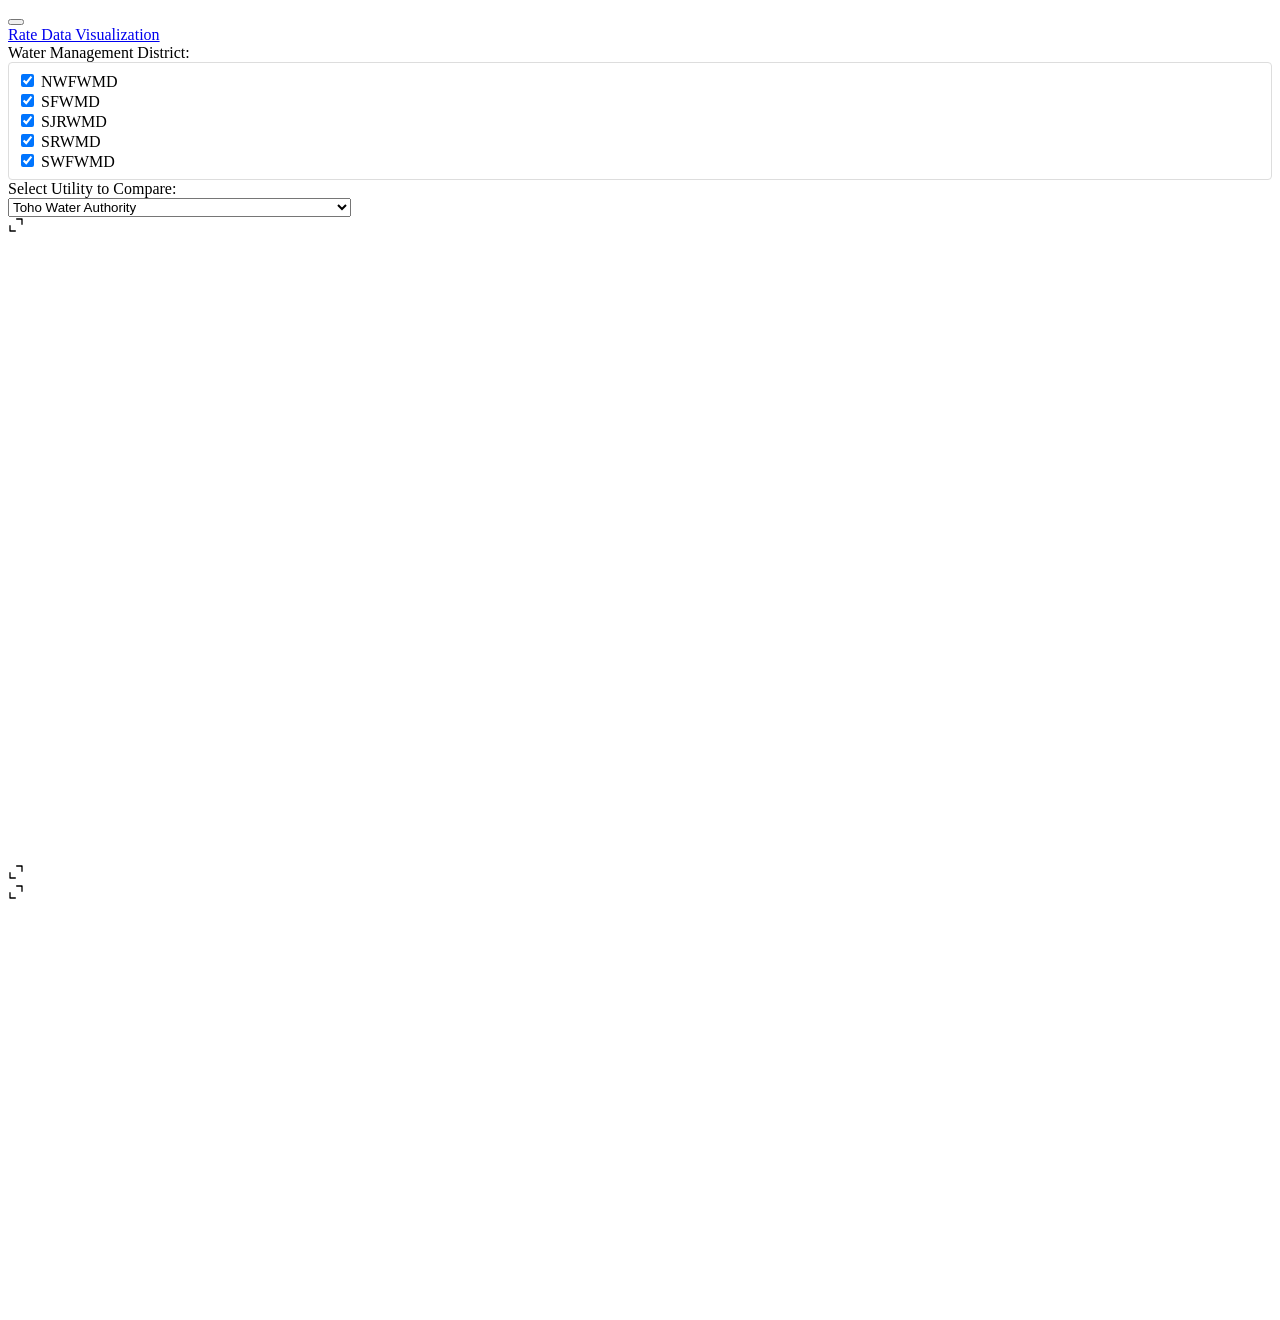
==== RateData/index.html @ 9c88f577 "Updates" ====
<!DOCTYPE html>
<html xmlns="http://www.w3.org/1999/xhtml" lang="en" xml:lang="en"><head>

<meta charset="utf-8">
<meta name="generator" content="quarto-1.7.32">

<meta name="viewport" content="width=device-width, initial-scale=1.0, user-scalable=yes">


<title>Rate Data Visualization</title>
<style>
code{white-space: pre-wrap;}
span.smallcaps{font-variant: small-caps;}
div.columns{display: flex; gap: min(4vw, 1.5em);}
div.column{flex: auto; overflow-x: auto;}
div.hanging-indent{margin-left: 1.5em; text-indent: -1.5em;}
ul.task-list{list-style: none;}
ul.task-list li input[type="checkbox"] {
  width: 0.8em;
  margin: 0 0.8em 0.2em -1em; /* quarto-specific, see https://github.com/quarto-dev/quarto-cli/issues/4556 */ 
  vertical-align: middle;
}
</style>


<script src="index_files/libs/clipboard/clipboard.min.js"></script>
<script src="index_files/libs/quarto-html/quarto.js" type="module"></script>
<script src="index_files/libs/quarto-html/tabsets/tabsets.js" type="module"></script>
<script src="index_files/libs/quarto-html/popper.min.js"></script>
<script src="index_files/libs/quarto-html/tippy.umd.min.js"></script>
<script src="index_files/libs/quarto-html/anchor.min.js"></script>
<link href="index_files/libs/quarto-html/tippy.css" rel="stylesheet">
<link href="index_files/libs/quarto-html/quarto-syntax-highlighting-37eea08aefeeee20ff55810ff984fec1.css" rel="stylesheet" class="quarto-color-scheme" id="quarto-text-highlighting-styles">
<link href="index_files/libs/quarto-html/quarto-syntax-highlighting-dark-2fef5ea3f8957b3e4ecc936fc74692ca.css" rel="stylesheet" class="quarto-color-scheme quarto-color-alternate" id="quarto-text-highlighting-styles">
<link href="index_files/libs/quarto-html/quarto-syntax-highlighting-37eea08aefeeee20ff55810ff984fec1.css" rel="stylesheet" class="quarto-color-scheme-extra" id="quarto-text-highlighting-styles">
<script src="index_files/libs/bootstrap/bootstrap.min.js"></script>
<link href="index_files/libs/bootstrap/bootstrap-icons.css" rel="stylesheet">
<link href="index_files/libs/bootstrap/bootstrap-f547ca9f9d437787137f2e2308b6cde4.min.css" rel="stylesheet" append-hash="true" class="quarto-color-scheme" id="quarto-bootstrap" data-mode="light">
<link href="index_files/libs/bootstrap/bootstrap-dark-f547ca9f9d437787137f2e2308b6cde4.min.css" rel="stylesheet" append-hash="true" class="quarto-color-scheme quarto-color-alternate" id="quarto-bootstrap" data-mode="light">
<link href="index_files/libs/bootstrap/bootstrap-f547ca9f9d437787137f2e2308b6cde4.min.css" rel="stylesheet" append-hash="true" class="quarto-color-scheme-extra" id="quarto-bootstrap" data-mode="light">
<script src="index_files/libs/quarto-dashboard/quarto-dashboard.js"></script>
<script src="index_files/libs/quarto-dashboard/stickythead.js"></script>



<script src="index_files/libs/quarto-dashboard/web-components.js" type="module"></script>
<script src="index_files/libs/quarto-dashboard/components.js"></script>



</head>

<body class="quarto-dashboard dashboard-fill fullcontent quarto-light">

<header id="quarto-dashboard-header">
<nav class="navbar navbar-expand-md slim" data-bs-theme="dark">
  <div class="navbar-container container-fluid">
    <button class="navbar-toggler hidden" type="button" data-bs-toggle="collapse" data-bs-target="#dashboard-collapse" aria-controls="dashboard-collapse" aria-expanded="false" aria-label="Toggle navigation">
      <span class="navbar-toggler-icon"></span>
    </button>    


    <div class="navbar-brand-container">       

      <div class="navbar-title">
        <div class="navbar-title-text"><a href="#">Rate Data Visualization</a></div>
        
        
      </div>
    </div>
</div>
</nav>
</header>
<div class="page-layout-custom quarto-dashboard-content bslib-gap-spacing html-fill-container bslib-page-fill">  

<div class="bslib-grid-item html-fill-item bslib-grid" data-layout="fill" style="display: grid; grid-template-rows: minmax(3em, 1fr) minmax(3em, 1fr) minmax(3em, 1fr); grid-auto-columns: minmax(0, 1fr);">
<div class="card cell bslib-card html-fill-container" data-bslib-card-init="" data-require-bs-caller="card()" data-full-screen="false">
<div class="card-body html-fill-item html-fill-container">
<div class="cell-output-display html-fill-item html-fill-container">
<div class="row html-fill-item html-fill-container">
<div class="col-sm-6 html-fill-item html-fill-container">
<label>Water Management District:</label>
<div style="max-height: 200px; overflow-y: auto; border: 1px solid #ddd; padding: 8px; border-radius: 4px; background-color: #fff;" class="html-fill-item html-fill-container">
<div id="selected_wmd" class="form-group shiny-input-checkboxgroup shiny-input-container html-fill-item html-fill-container" role="group" aria-labelledby="selected_wmd-label">
<label class="control-label shiny-label-null" for="selected_wmd" id="selected_wmd-label"></label>
<div class="shiny-options-group html-fill-item html-fill-container">
<div class="checkbox html-fill-item html-fill-container">
<label>
<input type="checkbox" name="selected_wmd" value="NWFWMD" checked="checked">
<span>NWFWMD</span>
</label>
</div>
<div class="checkbox html-fill-item html-fill-container">
<label>
<input type="checkbox" name="selected_wmd" value="SFWMD" checked="checked">
<span>SFWMD</span>
</label>
</div>
<div class="checkbox html-fill-item html-fill-container">
<label>
<input type="checkbox" name="selected_wmd" value="SJRWMD" checked="checked">
<span>SJRWMD</span>
</label>
</div>
<div class="checkbox html-fill-item html-fill-container">
<label>
<input type="checkbox" name="selected_wmd" value="SRWMD" checked="checked">
<span>SRWMD</span>
</label>
</div>
<div class="checkbox html-fill-item html-fill-container">
<label>
<input type="checkbox" name="selected_wmd" value="SWFWMD" checked="checked">
<span>SWFWMD</span>
</label>
</div>
</div>
</div>
</div>
</div>
</div>
</div>
<div class="cell-output-display html-fill-item html-fill-container no-overflow-x">
<div class="form-group shiny-input-container html-fill-item html-fill-container">
<label class="control-label" id="selected_utility-label" for="selected_utility">Select Utility to Compare:</label>
<div class="html-fill-item html-fill-container">
<select id="selected_utility" class="shiny-input-select"><option value="Aloha Gardens">Aloha Gardens</option>
<option value="Beaches Energy Services (City of
Jacksonville Beach)">Beaches Energy Services (City of
Jacksonville Beach)</option>
<option value="Bonita Springs Utilities, Inc.">Bonita Springs Utilities, Inc.</option>
<option value="Central Florida Tourism Oversight
District">Central Florida Tourism Oversight
District</option>
<option value="Citrus County Utilities">Citrus County Utilities</option>
<option value="City of Altamonte Springs">City of Altamonte Springs</option>
<option value="City of Apopka">City of Apopka</option>
<option value="City of Arcadia">City of Arcadia</option>
<option value="City of Auburndale">City of Auburndale</option>
<option value="City of Bartow">City of Bartow</option>
<option value="City of Belleview">City of Belleview</option>
<option value="City of Boca Raton">City of Boca Raton</option>
<option value="City of Bowling Green">City of Bowling Green</option>
<option value="City of Boynton Beach">City of Boynton Beach</option>
<option value="City of Bradenton">City of Bradenton</option>
<option value="City of Brooksville">City of Brooksville</option>
<option value="City of Cape Coral">City of Cape Coral</option>
<option value="City of Casselberry">City of Casselberry</option>
<option value="City of Chattahoochee">City of Chattahoochee</option>
<option value="City of Chipley">City of Chipley</option>
<option value="City of Clearwater">City of Clearwater</option>
<option value="City of Clermont">City of Clermont</option>
<option value="City of Clewiston">City of Clewiston</option>
<option value="City of Crestview">City of Crestview</option>
<option value="City of Crystal River">City of Crystal River</option>
<option value="City of Dade City">City of Dade City</option>
<option value="City of Davenport">City of Davenport</option>
<option value="City of Daytona Beach">City of Daytona Beach</option>
<option value="City of DeFuniak Springs">City of DeFuniak Springs</option>
<option value="City of DeLand">City of DeLand</option>
<option value="City of Delray Beach">City of Delray Beach</option>
<option value="City of Deltona">City of Deltona</option>
<option value="City of Dunedin">City of Dunedin</option>
<option value="City of Dunnellon">City of Dunnellon</option>
<option value="City of Eagle Lake">City of Eagle Lake</option>
<option value="City of Edgewater">City of Edgewater</option>
<option value="City of Eustis">City of Eustis</option>
<option value="City of Fort Meade">City of Fort Meade</option>
<option value="City of Fort Myers">City of Fort Myers</option>
<option value="City of Fort Walton Beach">City of Fort Walton Beach</option>
<option value="City of Frostproof">City of Frostproof</option>
<option value="City of Green Cove Springs">City of Green Cove Springs</option>
<option value="City of Groveland">City of Groveland</option>
<option value="City of Gulf Breeze">City of Gulf Breeze</option>
<option value="City of Gulfport">City of Gulfport</option>
<option value="City of Haines City">City of Haines City</option>
<option value="City of Hialeah">City of Hialeah</option>
<option value="City of Hialeah Gardens">City of Hialeah Gardens</option>
<option value="City of Homestead">City of Homestead</option>
<option value="City of Inverness">City of Inverness</option>
<option value="City of Key West">City of Key West</option>
<option value="City of Lake Alfred">City of Lake Alfred</option>
<option value="City of Lake City">City of Lake City</option>
<option value="City of Lake Wales">City of Lake Wales</option>
<option value="City of Lake Worth Beach">City of Lake Worth Beach</option>
<option value="City of Lakeland">City of Lakeland</option>
<option value="City of Largo">City of Largo</option>
<option value="City of Leesburg">City of Leesburg</option>
<option value="City of Longwood">City of Longwood</option>
<option value="City of Maitland">City of Maitland</option>
<option value="City of Marathon">City of Marathon</option>
<option value="City of Marco Island">City of Marco Island</option>
<option value="City of Mary Esther">City of Mary Esther</option>
<option value="City of Mascotte">City of Mascotte</option>
<option value="City of Miami Beach">City of Miami Beach</option>
<option value="City of Milton">City of Milton</option>
<option value="City of Minneola">City of Minneola</option>
<option value="City of Monticello">City of Monticello</option>
<option value="City of Mount Dora">City of Mount Dora</option>
<option value="City of Naples">City of Naples</option>
<option value="City of Neptune Beach">City of Neptune Beach</option>
<option value="City of New Port Richey">City of New Port Richey</option>
<option value="City of North Miami">City of North Miami</option>
<option value="City of North Miami Beach">City of North Miami Beach</option>
<option value="City of North Port">City of North Port</option>
<option value="City of Ocala">City of Ocala</option>
<option value="City of Ocoee">City of Ocoee</option>
<option value="City of Oldsmar">City of Oldsmar</option>
<option value="City of Orange City">City of Orange City</option>
<option value="City of Orlando">City of Orlando</option>
<option value="City of Ormond Beach">City of Ormond Beach</option>
<option value="City of Oviedo">City of Oviedo</option>
<option value="City of Palm Coast">City of Palm Coast</option>
<option value="City of Palmetto">City of Palmetto</option>
<option value="City of Pinellas Park">City of Pinellas Park</option>
<option value="City of Plant City">City of Plant City</option>
<option value="City of Port Orange">City of Port Orange</option>
<option value="City of Port St. Joe">City of Port St. Joe</option>
<option value="City of Port St. Lucie">City of Port St. Lucie</option>
<option value="City of Riviera Beach">City of Riviera Beach</option>
<option value="City of Safety Harbor">City of Safety Harbor</option>
<option value="City of Sanford">City of Sanford</option>
<option value="City of Sanibel">City of Sanibel</option>
<option value="City of Sarasota">City of Sarasota</option>
<option value="City of South Daytona">City of South Daytona</option>
<option value="City of St. Augustine">City of St. Augustine</option>
<option value="City of St. Cloud">City of St. Cloud</option>
<option value="City of St. Marks">City of St. Marks</option>
<option value="City of St. Petersburg">City of St. Petersburg</option>
<option value="City of Stuart">City of Stuart</option>
<option value="City of Tallahassee">City of Tallahassee</option>
<option value="City of Tampa">City of Tampa</option>
<option value="City of Tarpon Springs">City of Tarpon Springs</option>
<option value="City of Tavares">City of Tavares</option>
<option value="City of Treasure Island">City of Treasure Island</option>
<option value="City of Umatilla">City of Umatilla</option>
<option value="City of Venice">City of Venice</option>
<option value="City of Vero Beach">City of Vero Beach</option>
<option value="City of West Palm Beach">City of West Palm Beach</option>
<option value="City of Wildwood">City of Wildwood</option>
<option value="City of Williston">City of Williston</option>
<option value="City of Winter Garden">City of Winter Garden</option>
<option value="City of Winter Haven">City of Winter Haven</option>
<option value="City of Winter Park">City of Winter Park</option>
<option value="City of Winter Springs">City of Winter Springs</option>
<option value="City of Zephyrhills">City of Zephyrhills</option>
<option value="Collier County">Collier County</option>
<option value="DeSoto County">DeSoto County</option>
<option value="Destin Water Users">Destin Water Users</option>
<option value="Emerald Coast Utilities Authority">Emerald Coast Utilities Authority</option>
<option value="Florida Keys Aqueduct Authority">Florida Keys Aqueduct Authority</option>
<option value="Fort Pierce Utilities Authority">Fort Pierce Utilities Authority</option>
<option value="Gateway Community Development
District">Gateway Community Development
District</option>
<option value="Greater Pine Island Water Association">Greater Pine Island Water Association</option>
<option value="Hernando County">Hernando County</option>
<option value="Hillsborough County">Hillsborough County</option>
<option value="Immokalee Water and Sewer District">Immokalee Water and Sewer District</option>
<option value="Indian River County">Indian River County</option>
<option value="Island Water Association">Island Water Association</option>
<option value="JEA (City of Jacksonville)">JEA (City of Jacksonville)</option>
<option value="Key Largo Wastewater Treatment
District">Key Largo Wastewater Treatment
District</option>
<option value="Key West Resort Utilities Corp.">Key West Resort Utilities Corp.</option>
<option value="Lee County">Lee County</option>
<option value="Lehigh Acres">Lehigh Acres</option>
<option value="Liberty County">Liberty County</option>
<option value="Little Sumter Service Area">Little Sumter Service Area</option>
<option value="Loxahatchee River District">Loxahatchee River District</option>
<option value="Manatee County">Manatee County</option>
<option value="Marion County">Marion County</option>
<option value="Martin County">Martin County</option>
<option value="Miami-Dade County">Miami-Dade County</option>
<option value="North Fort Myers">North Fort Myers</option>
<option value="Okaloosa County">Okaloosa County</option>
<option value="Okeechobee Utility Authority">Okeechobee Utility Authority</option>
<option value="Orange County Utilities">Orange County Utilities</option>
<option value="Orlando Utilities Commission">Orlando Utilities Commission</option>
<option value="Palm Beach County">Palm Beach County</option>
<option value="Pasco County">Pasco County</option>
<option value="Pinellas County">Pinellas County</option>
<option value="Polk County">Polk County</option>
<option value="Regional Utilities - Walton County">Regional Utilities - Walton County</option>
<option value="Sarasota County">Sarasota County</option>
<option value="Seacoast Utility Authority">Seacoast Utility Authority</option>
<option value="Seminole County">Seminole County</option>
<option value="Seven Springs">Seven Springs</option>
<option value="South Martin Regional Utility">South Martin Regional Utility</option>
<option value="South Walton Utility Company">South Walton Utility Company</option>
<option value="St. Johns County">St. Johns County</option>
<option value="St. Lucie County Utilities">St. Lucie County Utilities</option>
<option value="St. Lucie West Services District">St. Lucie West Services District</option>
<option value="Toho Water Authority" selected="">Toho Water Authority</option>
<option value="Town of Belleair">Town of Belleair</option>
<option value="Town of Dundee">Town of Dundee</option>
<option value="Town of Fort Myers Beach">Town of Fort Myers Beach</option>
<option value="Town of Jupiter">Town of Jupiter</option>
<option value="Town of Lady Lake">Town of Lady Lake</option>
<option value="Town of Lake Placid">Town of Lake Placid</option>
<option value="Town of Lantana">Town of Lantana</option>
<option value="Town of Longboat Key">Town of Longboat Key</option>
<option value="Town of Montverde">Town of Montverde</option>
<option value="Town of Oakland">Town of Oakland</option>
<option value="Town of Orange Park">Town of Orange Park</option>
<option value="Town of Penney Farms">Town of Penney Farms</option>
<option value="Town of Pierson">Town of Pierson</option>
<option value="Town of Ponce Inlet">Town of Ponce Inlet</option>
<option value="Town of Zolfo Springs">Town of Zolfo Springs</option>
<option value="Utilities Commission of New Smyrna
Beach">Utilities Commission of New Smyrna
Beach</option>
<option value="Village Center Service Area">Village Center Service Area</option>
<option value="Village of Islamorada">Village of Islamorada</option>
<option value="Village of Palm Springs">Village of Palm Springs</option>
<option value="Village of Tequesta">Village of Tequesta</option>
<option value="Village of Wellington">Village of Wellington</option>
<option value="Volusia County - Softened">Volusia County - Softened</option>
<option value="Volusia County - Unsoftened">Volusia County - Unsoftened</option></select>
<script type="application/json" data-for="selected_utility" data-nonempty="">{"plugins":["selectize-plugin-a11y"]}</script>
</div>
</div>
</div>
</div>
<bslib-tooltip placement="auto" bsoptions="[]" data-require-bs-version="5" data-require-bs-caller="tooltip()">
    <template>Expand</template>
    <span class="bslib-full-screen-enter badge rounded-pill">
        <svg xmlns="http://www.w3.org/2000/svg" viewbox="0 0 24 24" style="height:1em;width:1em;" aria-hidden="true" role="img"><path d="M20 5C20 4.4 19.6 4 19 4H13C12.4 4 12 3.6 12 3C12 2.4 12.4 2 13 2H21C21.6 2 22 2.4 22 3V11C22 11.6 21.6 12 21 12C20.4 12 20 11.6 20 11V5ZM4 19C4 19.6 4.4 20 5 20H11C11.6 20 12 20.4 12 21C12 21.6 11.6 22 11 22H3C2.4 22 2 21.6 2 21V13C2 12.4 2.4 12 3 12C3.6 12 4 12.4 4 13V19Z"></path></svg>
    </span>
</bslib-tooltip><script data-bslib-card-init="">bslib.Card.initializeAllCards();</script></div>
<div class="card cell bslib-card html-fill-container" data-bslib-card-init="" data-require-bs-caller="card()" data-full-screen="false">
<div class="card-body html-fill-item html-fill-container">
<div class="cell-output-display html-fill-item html-fill-container">
<div class="shiny-plot-output html-fill-item html-fill-container" id="comparison_plot" style="width:100%;height:400px;"></div>
</div>
</div>
<bslib-tooltip placement="auto" bsoptions="[]" data-require-bs-version="5" data-require-bs-caller="tooltip()">
    <template>Expand</template>
    <span class="bslib-full-screen-enter badge rounded-pill">
        <svg xmlns="http://www.w3.org/2000/svg" viewbox="0 0 24 24" style="height:1em;width:1em;" aria-hidden="true" role="img"><path d="M20 5C20 4.4 19.6 4 19 4H13C12.4 4 12 3.6 12 3C12 2.4 12.4 2 13 2H21C21.6 2 22 2.4 22 3V11C22 11.6 21.6 12 21 12C20.4 12 20 11.6 20 11V5ZM4 19C4 19.6 4.4 20 5 20H11C11.6 20 12 20.4 12 21C12 21.6 11.6 22 11 22H3C2.4 22 2 21.6 2 21V13C2 12.4 2.4 12 3 12C3.6 12 4 12.4 4 13V19Z"></path></svg>
    </span>
</bslib-tooltip><script data-bslib-card-init="">bslib.Card.initializeAllCards();</script></div>
<div class="bslib-grid" style="display: grid; grid-template-columns: minmax(3em, 1fr);
grid-auto-rows: minmax(0, 1fr);">
<div class="card cell bslib-card html-fill-container" data-bslib-card-init="" data-require-bs-caller="card()" data-full-screen="false">
<div class="card-body html-fill-item html-fill-container">
<div class="cell-output-display html-fill-item html-fill-container">
<div class="datatables html-widget html-widget-output shiny-report-size html-fill-item html-fill-container" id="raw_data_table" style="width:100%;height:auto;"></div>
</div>
</div>
<bslib-tooltip placement="auto" bsoptions="[]" data-require-bs-version="5" data-require-bs-caller="tooltip()">
    <template>Expand</template>
    <span class="bslib-full-screen-enter badge rounded-pill">
        <svg xmlns="http://www.w3.org/2000/svg" viewbox="0 0 24 24" style="height:1em;width:1em;" aria-hidden="true" role="img"><path d="M20 5C20 4.4 19.6 4 19 4H13C12.4 4 12 3.6 12 3C12 2.4 12.4 2 13 2H21C21.6 2 22 2.4 22 3V11C22 11.6 21.6 12 21 12C20.4 12 20 11.6 20 11V5ZM4 19C4 19.6 4.4 20 5 20H11C11.6 20 12 20.4 12 21C12 21.6 11.6 22 11 22H3C2.4 22 2 21.6 2 21V13C2 12.4 2.4 12 3 12C3.6 12 4 12.4 4 13V19Z"></path></svg>
    </span>
</bslib-tooltip><script data-bslib-card-init="">bslib.Card.initializeAllCards();</script></div><div id="3ade8a4a-fb1d-4a6c-8409-ac45482d5fc9" class="hidden">

</div>
</div>
</div>
<p>
<script type="application/shiny-prerendered" data-context="server-start">
library(shiny)
library(tidyverse)
library(DT)

# Load data
df <- read.csv("combinedratedata.csv", 
               check.names = FALSE, 
               stringsAsFactors = FALSE)

df$`Minimum Charge` <- as.numeric(gsub("[\\$,]", "", as.character(df$`Minimum Charge`)))
df$`Bill at 4,000 Gal (5.35 Ccf)` <- as.numeric(gsub("[\\$,]", "", as.character(df$`Bill at 4,000 Gal (5.35 Ccf)`)))
df$`Bill at 8,000 Gal (10.70 Ccf)` <- as.numeric(gsub("[\\$,]", "", as.character(df$`Bill at 8,000 Gal (10.70 Ccf)`)))

df <- df |> select(-any_of(c("Rates Effective Date", "Unit")))

# format dataset for box plots
df_long <- df |>
  pivot_longer(
    cols = c(`Minimum Charge`, `Bill at 4,000 Gal (5.35 Ccf)`, `Bill at 8,000 Gal (10.70 Ccf)`),
    names_to = "Metric",
    values_to = "Value"
  ) |>
  filter(!is.na(Value))
</script>
 
<script type="application/shiny-prerendered" data-context="server">
# 1. Render the comparison box plot
output$comparison_plot <- renderPlot({
  # Ensure inputs exist and are non-empty
  req(input$selected_utility, input$selected_wmd, 
      length(input$selected_wmd) > 0)
  
  target <- input$selected_utility
  
  # Filter the background distribution based on remaining filter selection
  filtered_df_long <- df_long |>
    filter(
      `Water Management District` %in% input$selected_wmd     )      
  # Validate that we have data to plot   
  validate(     need(nrow(filtered_df_long) > 0, "Please select at least one Water Management District.")   )      
  # Calculate number of unique organizations in the filtered peer group   
  n_orgs <- n_distinct(filtered_df_long$`Utility Name`)
  
  # Pull selected utility from the FULL dataset so the diamond stays visible 
  selected_df <- df_long |> 
    filter(`Utility Name` == target) |>
    rowwise() |>
    mutate(
      Percentile = round(mean(filtered_df_long$Value[filtered_df_long$Metric == Metric] <= Value, na.rm = TRUE) * 100)
    ) |>
    ungroup()
  
  # Generate horizontal box plots with metrics reordered by median value
  ggplot(filtered_df_long, aes(x = Value, y = fct_reorder(Metric, Value, .fun = median, .desc = TRUE))) +
    geom_boxplot(fill = "#e3eefd", alpha = 0.7, outlier.shape = NA, height = 0.5) +
    geom_point(data = selected_df, aes(x = Value, y = fct_reorder(Metric, Value, .fun = median, .desc = TRUE)), 
               color = "#00AA65", size = 4, shape = 18) +
    geom_text(data = selected_df, 
              aes(x = Value, y = fct_reorder(Metric, Value, .fun = median, .desc = TRUE), 
                  label = paste0(target, ": $", sprintf("%.2f", Value), " (", Percentile, "%ile)")),
              hjust = -0.15, vjust = -0.5, color = "black", fontface = "bold", size = 6) +
    labs(
      title = paste("Rate Tier Comparison:", target, "vs. Industry Distribution"),
      subtitle = paste("Green diamonds indicate selected utility charges | Filtered peer group (n =", n_orgs, "utilities)"),
      x = "Amount ($)",
      y = ""
    ) +
    theme_minimal(base_size = 14) +
    theme(plot.title.position = "plot") +
    expand_limits(x = max(filtered_df_long$Value, na.rm = TRUE) * 1.35)
})

# 2. Render the interactive raw data table
output$raw_data_table <- DT::renderDT({
  req(input$selected_wmd, 
      length(input$selected_wmd) > 0)
  
  df |>
    filter(
      `Water Management District` %in% input$selected_wmd
    )
}, options = list(
  pageLength = 10,
  scrollX = TRUE,
  autoWidth = TRUE
))
</script>
 
<script type="application/shiny-prerendered" data-context="server-extras">
ojs_define <- function(..., .session = shiny::getDefaultReactiveDomain()) {
  quos <- rlang::enquos(...)
  vars <- rlang::list2(...)
  nm <- names(vars)
  if (is.null(nm)) {
    nm <- rep_len("", length(vars))
  }
  mapply(
    function(q, nm, val) {
      # Infer name, if possible
      if (nm == "") {
        tryCatch(
          {
            nm <- rlang::as_name(q)
          },
          error = function(e) {
            code <- paste(collapse = "\n", deparse(rlang::f_rhs(q)))
            stop(
              "ojs_define() could not create a name for the argument: ",
              code
            )
          }
        )
      }
      .session$output[[nm]] <- val
      outputOptions(.session$output, nm, suspendWhenHidden = FALSE)
      .session$sendCustomMessage("ojs-export", list(name = nm))
      NULL
    },
    quos,
    nm,
    vars,
    SIMPLIFY = FALSE,
    USE.NAMES = FALSE
  )
  invisible()
}
</script>
</p>
<!--html_preserve-->
<script type="application/shiny-prerendered" data-context="dependencies">
{"type":"list","attributes":{},"value":[{"type":"list","attributes":{"names":{"type":"character","attributes":{},"value":["name","version","src","meta","script","stylesheet","head","attachment","package","all_files","pkgVersion"]},"class":{"type":"character","attributes":{},"value":["html_dependency"]}},"value":[{"type":"character","attributes":{},"value":["selectize"]},{"type":"character","attributes":{},"value":["0.15.2"]},{"type":"list","attributes":{"names":{"type":"character","attributes":{},"value":["file"]}},"value":[{"type":"character","attributes":{},"value":["www/shared/selectize"]}]},{"type":"NULL"},{"type":"character","attributes":{},"value":["js/selectize.min.js","accessibility/js/selectize-plugin-a11y.min.js"]},{"type":"character","attributes":{},"value":["css/selectize.bootstrap3.css"]},{"type":"NULL"},{"type":"NULL"},{"type":"character","attributes":{},"value":["shiny"]},{"type":"logical","attributes":{},"value":[true]},{"type":"character","attributes":{},"value":["1.11.1"]}]},{"type":"list","attributes":{"names":{"type":"character","attributes":{},"value":["name","version","src","meta","script","stylesheet","head","attachment","package","all_files","pkgVersion"]},"class":{"type":"character","attributes":{},"value":["html_dependency"]}},"value":[{"type":"character","attributes":{},"value":["htmltools-fill"]},{"type":"character","attributes":{},"value":["0.5.8.1"]},{"type":"list","attributes":{"names":{"type":"character","attributes":{},"value":["file"]}},"value":[{"type":"character","attributes":{},"value":["fill"]}]},{"type":"NULL"},{"type":"NULL"},{"type":"character","attributes":{},"value":["fill.css"]},{"type":"NULL"},{"type":"NULL"},{"type":"character","attributes":{},"value":["htmltools"]},{"type":"logical","attributes":{},"value":[true]},{"type":"character","attributes":{},"value":["0.5.8.1"]}]},{"type":"list","attributes":{"names":{"type":"character","attributes":{},"value":["name","version","src","meta","script","stylesheet","head","attachment","package","all_files","pkgVersion"]},"class":{"type":"character","attributes":{},"value":["html_dependency"]}},"value":[{"type":"character","attributes":{},"value":["htmltools-fill"]},{"type":"character","attributes":{},"value":["0.5.8.1"]},{"type":"list","attributes":{"names":{"type":"character","attributes":{},"value":["file"]}},"value":[{"type":"character","attributes":{},"value":["fill"]}]},{"type":"NULL"},{"type":"NULL"},{"type":"character","attributes":{},"value":["fill.css"]},{"type":"NULL"},{"type":"NULL"},{"type":"character","attributes":{},"value":["htmltools"]},{"type":"logical","attributes":{},"value":[true]},{"type":"character","attributes":{},"value":["0.5.8.1"]}]},{"type":"list","attributes":{"names":{"type":"character","attributes":{},"value":["name","version","src","meta","script","stylesheet","head","attachment","package","all_files","pkgVersion"]},"class":{"type":"character","attributes":{},"value":["html_dependency"]}},"value":[{"type":"character","attributes":{},"value":["htmlwidgets"]},{"type":"character","attributes":{},"value":["1.6.4"]},{"type":"list","attributes":{"names":{"type":"character","attributes":{},"value":["file"]}},"value":[{"type":"character","attributes":{},"value":["www"]}]},{"type":"NULL"},{"type":"character","attributes":{},"value":["htmlwidgets.js"]},{"type":"NULL"},{"type":"NULL"},{"type":"NULL"},{"type":"character","attributes":{},"value":["htmlwidgets"]},{"type":"logical","attributes":{},"value":[true]},{"type":"character","attributes":{},"value":["1.6.4"]}]},{"type":"list","attributes":{"names":{"type":"character","attributes":{},"value":["name","version","src","meta","script","stylesheet","head","attachment","package","all_files","pkgVersion"]},"class":{"type":"character","attributes":{},"value":["html_dependency"]}},"value":[{"type":"character","attributes":{},"value":["datatables-css"]},{"type":"character","attributes":{},"value":["0.0.0"]},{"type":"list","attributes":{"names":{"type":"character","attributes":{},"value":["file"]}},"value":[{"type":"character","attributes":{},"value":["htmlwidgets/css"]}]},{"type":"NULL"},{"type":"NULL"},{"type":"character","attributes":{},"value":["datatables-crosstalk.css"]},{"type":"NULL"},{"type":"NULL"},{"type":"character","attributes":{},"value":["DT"]},{"type":"logical","attributes":{},"value":[true]},{"type":"character","attributes":{},"value":["0.34.0"]}]},{"type":"list","attributes":{"names":{"type":"character","attributes":{},"value":["name","version","src","meta","script","stylesheet","head","attachment","package","all_files","pkgVersion"]},"class":{"type":"character","attributes":{},"value":["html_dependency"]}},"value":[{"type":"character","attributes":{},"value":["datatables-binding"]},{"type":"character","attributes":{},"value":["0.34.0"]},{"type":"list","attributes":{"names":{"type":"character","attributes":{},"value":["file"]}},"value":[{"type":"character","attributes":{},"value":["htmlwidgets"]}]},{"type":"NULL"},{"type":"character","attributes":{},"value":["datatables.js"]},{"type":"NULL"},{"type":"NULL"},{"type":"NULL"},{"type":"character","attributes":{},"value":["DT"]},{"type":"logical","attributes":{},"value":[false]},{"type":"character","attributes":{},"value":["0.34.0"]}]},{"type":"list","attributes":{"names":{"type":"character","attributes":{},"value":["name","version","src","meta","script","stylesheet","head","attachment","package","all_files","pkgVersion"]},"class":{"type":"character","attributes":{},"value":["html_dependency"]}},"value":[{"type":"character","attributes":{},"value":["jquery"]},{"type":"character","attributes":{},"value":["3.5.1"]},{"type":"list","attributes":{"names":{"type":"character","attributes":{},"value":["file"]}},"value":[{"type":"character","attributes":{},"value":["lib/jquery"]}]},{"type":"NULL"},{"type":"character","attributes":{},"value":["jquery.min.js"]},{"type":"NULL"},{"type":"NULL"},{"type":"NULL"},{"type":"character","attributes":{},"value":["crosstalk"]},{"type":"logical","attributes":{},"value":[true]},{"type":"character","attributes":{},"value":["1.2.2"]}]},{"type":"list","attributes":{"names":{"type":"character","attributes":{},"value":["name","version","src","meta","script","stylesheet","head","attachment","package","all_files","pkgVersion"]},"class":{"type":"character","attributes":{},"value":["html_dependency"]}},"value":[{"type":"character","attributes":{},"value":["crosstalk"]},{"type":"character","attributes":{},"value":["1.2.2"]},{"type":"list","attributes":{"names":{"type":"character","attributes":{},"value":["file"]}},"value":[{"type":"character","attributes":{},"value":["www"]}]},{"type":"NULL"},{"type":"character","attributes":{},"value":["js/crosstalk.min.js"]},{"type":"character","attributes":{},"value":["css/crosstalk.min.css"]},{"type":"NULL"},{"type":"NULL"},{"type":"character","attributes":{},"value":["crosstalk"]},{"type":"logical","attributes":{},"value":[true]},{"type":"character","attributes":{},"value":["1.2.2"]}]}]}
</script>
<!--/html_preserve-->
<!--html_preserve-->
<script type="application/shiny-prerendered" data-context="execution_dependencies">
{"type":"list","attributes":{"names":{"type":"character","attributes":{},"value":["packages"]}},"value":[{"type":"list","attributes":{"names":{"type":"character","attributes":{},"value":["packages","version"]},"class":{"type":"character","attributes":{},"value":["data.frame"]},"row.names":{"type":"integer","attributes":{},"value":[1,2,3,4,5,6,7,8,9,10,11,12,13,14,15,16,17,18,19,20,21,22,23,24,25,26,27,28,29,30,31,32,33,34,35,36,37,38,39,40,41,42,43,44,45,46,47,48,49,50,51,52,53,54,55,56,57,58,59,60,61,62,63,64,65,66]}},"value":[{"type":"character","attributes":{},"value":["base","bslib","cachem","cli","compiler","crosstalk","datasets","digest","dplyr","DT","evaluate","farver","fastmap","forcats","generics","ggplot2","glue","graphics","grDevices","grid","gtable","hms","htmltools","htmlwidgets","httpuv","jquerylib","jsonlite","knitr","later","lifecycle","lubridate","magrittr","memoise","methods","mime","pillar","pkgconfig","promises","purrr","R6","RColorBrewer","Rcpp","readr","rlang","rmarkdown","rstudioapi","S7","sass","scales","shiny","stats","stringi","stringr","tibble","tidyr","tidyselect","tidyverse","timechange","tools","tzdb","utils","vctrs","withr","xfun","xtable","yaml"]},{"type":"character","attributes":{},"value":["4.5.1","0.9.0","1.1.0","3.6.5","4.5.1","1.2.2","4.5.1","0.6.37","1.1.4","0.34.0","1.0.5","2.1.2","1.2.0","1.0.1","0.1.4","4.0.2","1.8.0","4.5.1","4.5.1","4.5.1","0.3.6","1.1.3","0.5.8.1","1.6.4","1.6.16","0.1.4","2.0.0","1.50","1.4.4","1.0.4","1.9.4","2.0.4","2.0.1","4.5.1","0.13","1.11.1","2.0.3","1.3.3","1.1.0","2.6.1","1.1-3","1.1.0","2.1.5","1.1.6","2.30","0.19.0","0.2.0","0.4.10","1.4.0","1.11.1","4.5.1","1.8.7","1.5.2","3.3.0","1.3.1","1.2.1","2.0.0","0.3.0","4.5.1","0.5.0","4.5.1","0.6.5","3.0.2","0.53","1.8-4","2.3.10"]}]}]}
</script>
<!--/html_preserve-->


<script id="quarto-html-after-body" type="application/javascript">
  window.document.addEventListener("DOMContentLoaded", function (event) {
    const icon = "";
    const anchorJS = new window.AnchorJS();
    anchorJS.options = {
      placement: 'right',
      icon: icon
    };
    anchorJS.add('.anchored');
    const isCodeAnnotation = (el) => {
      for (const clz of el.classList) {
        if (clz.startsWith('code-annotation-')) {                     
          return true;
        }
      }
      return false;
    }
    const onCopySuccess = function(e) {
      // button target
      const button = e.trigger;
      // don't keep focus
      button.blur();
      // flash "checked"
      button.classList.add('code-copy-button-checked');
      var currentTitle = button.getAttribute("title");
      button.setAttribute("title", "Copied!");
      let tooltip;
      if (window.bootstrap) {
        button.setAttribute("data-bs-toggle", "tooltip");
        button.setAttribute("data-bs-placement", "left");
        button.setAttribute("data-bs-title", "Copied!");
        tooltip = new bootstrap.Tooltip(button, 
          { trigger: "manual", 
            customClass: "code-copy-button-tooltip",
            offset: [0, -8]});
        tooltip.show();    
      }
      setTimeout(function() {
        if (tooltip) {
          tooltip.hide();
          button.removeAttribute("data-bs-title");
          button.removeAttribute("data-bs-toggle");
          button.removeAttribute("data-bs-placement");
        }
        button.setAttribute("title", currentTitle);
        button.classList.remove('code-copy-button-checked');
      }, 1000);
      // clear code selection
      e.clearSelection();
    }
    const getTextToCopy = function(trigger) {
        const codeEl = trigger.previousElementSibling.cloneNode(true);
        for (const childEl of codeEl.children) {
          if (isCodeAnnotation(childEl)) {
            childEl.remove();
          }
        }
        return codeEl.innerText;
    }
    const clipboard = new window.ClipboardJS('.code-copy-button:not([data-in-quarto-modal])', {
      text: getTextToCopy
    });
    clipboard.on('success', onCopySuccess);
    if (window.document.getElementById('quarto-embedded-source-code-modal')) {
      const clipboardModal = new window.ClipboardJS('.code-copy-button[data-in-quarto-modal]', {
        text: getTextToCopy,
        container: window.document.getElementById('quarto-embedded-source-code-modal')
      });
      clipboardModal.on('success', onCopySuccess);
    }
      var localhostRegex = new RegExp(/^(?:http|https):\/\/localhost\:?[0-9]*\//);
      var mailtoRegex = new RegExp(/^mailto:/);
        var filterRegex = new RegExp('/' + window.location.host + '/');
      var isInternal = (href) => {
          return filterRegex.test(href) || localhostRegex.test(href) || mailtoRegex.test(href);
      }
      // Inspect non-navigation links and adorn them if external
     var links = window.document.querySelectorAll('a[href]:not(.nav-link):not(.navbar-brand):not(.toc-action):not(.sidebar-link):not(.sidebar-item-toggle):not(.pagination-link):not(.no-external):not([aria-hidden]):not(.dropdown-item):not(.quarto-navigation-tool):not(.about-link)');
      for (var i=0; i<links.length; i++) {
        const link = links[i];
        if (!isInternal(link.href)) {
          // undo the damage that might have been done by quarto-nav.js in the case of
          // links that we want to consider external
          if (link.dataset.originalHref !== undefined) {
            link.href = link.dataset.originalHref;
          }
        }
      }
    function tippyHover(el, contentFn, onTriggerFn, onUntriggerFn) {
      const config = {
        allowHTML: true,
        maxWidth: 500,
        delay: 100,
        arrow: false,
        appendTo: function(el) {
            return el.parentElement;
        },
        interactive: true,
        interactiveBorder: 10,
        theme: 'quarto',
        placement: 'bottom-start',
      };
      if (contentFn) {
        config.content = contentFn;
      }
      if (onTriggerFn) {
        config.onTrigger = onTriggerFn;
      }
      if (onUntriggerFn) {
        config.onUntrigger = onUntriggerFn;
      }
      window.tippy(el, config); 
    }
    const noterefs = window.document.querySelectorAll('a[role="doc-noteref"]');
    for (var i=0; i<noterefs.length; i++) {
      const ref = noterefs[i];
      tippyHover(ref, function() {
        // use id or data attribute instead here
        let href = ref.getAttribute('data-footnote-href') || ref.getAttribute('href');
        try { href = new URL(href).hash; } catch {}
        const id = href.replace(/^#\/?/, "");
        const note = window.document.getElementById(id);
        if (note) {
          return note.innerHTML;
        } else {
          return "";
        }
      });
    }
    const xrefs = window.document.querySelectorAll('a.quarto-xref');
    const processXRef = (id, note) => {
      // Strip column container classes
      const stripColumnClz = (el) => {
        el.classList.remove("page-full", "page-columns");
        if (el.children) {
          for (const child of el.children) {
            stripColumnClz(child);
          }
        }
      }
      stripColumnClz(note)
      if (id === null || id.startsWith('sec-')) {
        // Special case sections, only their first couple elements
        const container = document.createElement("div");
        if (note.children && note.children.length > 2) {
          container.appendChild(note.children[0].cloneNode(true));
          for (let i = 1; i < note.children.length; i++) {
            const child = note.children[i];
            if (child.tagName === "P" && child.innerText === "") {
              continue;
            } else {
              container.appendChild(child.cloneNode(true));
              break;
            }
          }
          if (window.Quarto?.typesetMath) {
            window.Quarto.typesetMath(container);
          }
          return container.innerHTML
        } else {
          if (window.Quarto?.typesetMath) {
            window.Quarto.typesetMath(note);
          }
          return note.innerHTML;
        }
      } else {
        // Remove any anchor links if they are present
        const anchorLink = note.querySelector('a.anchorjs-link');
        if (anchorLink) {
          anchorLink.remove();
        }
        if (window.Quarto?.typesetMath) {
          window.Quarto.typesetMath(note);
        }
        if (note.classList.contains("callout")) {
          return note.outerHTML;
        } else {
          return note.innerHTML;
        }
      }
    }
    for (var i=0; i<xrefs.length; i++) {
      const xref = xrefs[i];
      tippyHover(xref, undefined, function(instance) {
        instance.disable();
        let url = xref.getAttribute('href');
        let hash = undefined; 
        if (url.startsWith('#')) {
          hash = url;
        } else {
          try { hash = new URL(url).hash; } catch {}
        }
        if (hash) {
          const id = hash.replace(/^#\/?/, "");
          const note = window.document.getElementById(id);
          if (note !== null) {
            try {
              const html = processXRef(id, note.cloneNode(true));
              instance.setContent(html);
            } finally {
              instance.enable();
              instance.show();
            }
          } else {
            // See if we can fetch this
            fetch(url.split('#')[0])
            .then(res => res.text())
            .then(html => {
              const parser = new DOMParser();
              const htmlDoc = parser.parseFromString(html, "text/html");
              const note = htmlDoc.getElementById(id);
              if (note !== null) {
                const html = processXRef(id, note);
                instance.setContent(html);
              } 
            }).finally(() => {
              instance.enable();
              instance.show();
            });
          }
        } else {
          // See if we can fetch a full url (with no hash to target)
          // This is a special case and we should probably do some content thinning / targeting
          fetch(url)
          .then(res => res.text())
          .then(html => {
            const parser = new DOMParser();
            const htmlDoc = parser.parseFromString(html, "text/html");
            const note = htmlDoc.querySelector('main.content');
            if (note !== null) {
              // This should only happen for chapter cross references
              // (since there is no id in the URL)
              // remove the first header
              if (note.children.length > 0 && note.children[0].tagName === "HEADER") {
                note.children[0].remove();
              }
              const html = processXRef(null, note);
              instance.setContent(html);
            } 
          }).finally(() => {
            instance.enable();
            instance.show();
          });
        }
      }, function(instance) {
      });
    }
        let selectedAnnoteEl;
        const selectorForAnnotation = ( cell, annotation) => {
          let cellAttr = 'data-code-cell="' + cell + '"';
          let lineAttr = 'data-code-annotation="' +  annotation + '"';
          const selector = 'span[' + cellAttr + '][' + lineAttr + ']';
          return selector;
        }
        const selectCodeLines = (annoteEl) => {
          const doc = window.document;
          const targetCell = annoteEl.getAttribute("data-target-cell");
          const targetAnnotation = annoteEl.getAttribute("data-target-annotation");
          const annoteSpan = window.document.querySelector(selectorForAnnotation(targetCell, targetAnnotation));
          const lines = annoteSpan.getAttribute("data-code-lines").split(",");
          const lineIds = lines.map((line) => {
            return targetCell + "-" + line;
          })
          let top = null;
          let height = null;
          let parent = null;
          if (lineIds.length > 0) {
              //compute the position of the single el (top and bottom and make a div)
              const el = window.document.getElementById(lineIds[0]);
              top = el.offsetTop;
              height = el.offsetHeight;
              parent = el.parentElement.parentElement;
            if (lineIds.length > 1) {
              const lastEl = window.document.getElementById(lineIds[lineIds.length - 1]);
              const bottom = lastEl.offsetTop + lastEl.offsetHeight;
              height = bottom - top;
            }
            if (top !== null && height !== null && parent !== null) {
              // cook up a div (if necessary) and position it 
              let div = window.document.getElementById("code-annotation-line-highlight");
              if (div === null) {
                div = window.document.createElement("div");
                div.setAttribute("id", "code-annotation-line-highlight");
                div.style.position = 'absolute';
                parent.appendChild(div);
              }
              div.style.top = top - 2 + "px";
              div.style.height = height + 4 + "px";
              div.style.left = 0;
              let gutterDiv = window.document.getElementById("code-annotation-line-highlight-gutter");
              if (gutterDiv === null) {
                gutterDiv = window.document.createElement("div");
                gutterDiv.setAttribute("id", "code-annotation-line-highlight-gutter");
                gutterDiv.style.position = 'absolute';
                const codeCell = window.document.getElementById(targetCell);
                const gutter = codeCell.querySelector('.code-annotation-gutter');
                gutter.appendChild(gutterDiv);
              }
              gutterDiv.style.top = top - 2 + "px";
              gutterDiv.style.height = height + 4 + "px";
            }
            selectedAnnoteEl = annoteEl;
          }
        };
        const unselectCodeLines = () => {
          const elementsIds = ["code-annotation-line-highlight", "code-annotation-line-highlight-gutter"];
          elementsIds.forEach((elId) => {
            const div = window.document.getElementById(elId);
            if (div) {
              div.remove();
            }
          });
          selectedAnnoteEl = undefined;
        };
          // Handle positioning of the toggle
      window.addEventListener(
        "resize",
        throttle(() => {
          elRect = undefined;
          if (selectedAnnoteEl) {
            selectCodeLines(selectedAnnoteEl);
          }
        }, 10)
      );
      function throttle(fn, ms) {
      let throttle = false;
      let timer;
        return (...args) => {
          if(!throttle) { // first call gets through
              fn.apply(this, args);
              throttle = true;
          } else { // all the others get throttled
              if(timer) clearTimeout(timer); // cancel #2
              timer = setTimeout(() => {
                fn.apply(this, args);
                timer = throttle = false;
              }, ms);
          }
        };
      }
        // Attach click handler to the DT
        const annoteDls = window.document.querySelectorAll('dt[data-target-cell]');
        for (const annoteDlNode of annoteDls) {
          annoteDlNode.addEventListener('click', (event) => {
            const clickedEl = event.target;
            if (clickedEl !== selectedAnnoteEl) {
              unselectCodeLines();
              const activeEl = window.document.querySelector('dt[data-target-cell].code-annotation-active');
              if (activeEl) {
                activeEl.classList.remove('code-annotation-active');
              }
              selectCodeLines(clickedEl);
              clickedEl.classList.add('code-annotation-active');
            } else {
              // Unselect the line
              unselectCodeLines();
              clickedEl.classList.remove('code-annotation-active');
            }
          });
        }
    const findCites = (el) => {
      const parentEl = el.parentElement;
      if (parentEl) {
        const cites = parentEl.dataset.cites;
        if (cites) {
          return {
            el,
            cites: cites.split(' ')
          };
        } else {
          return findCites(el.parentElement)
        }
      } else {
        return undefined;
      }
    };
    var bibliorefs = window.document.querySelectorAll('a[role="doc-biblioref"]');
    for (var i=0; i<bibliorefs.length; i++) {
      const ref = bibliorefs[i];
      const citeInfo = findCites(ref);
      if (citeInfo) {
        tippyHover(citeInfo.el, function() {
          var popup = window.document.createElement('div');
          citeInfo.cites.forEach(function(cite) {
            var citeDiv = window.document.createElement('div');
            citeDiv.classList.add('hanging-indent');
            citeDiv.classList.add('csl-entry');
            var biblioDiv = window.document.getElementById('ref-' + cite);
            if (biblioDiv) {
              citeDiv.innerHTML = biblioDiv.innerHTML;
            }
            popup.appendChild(citeDiv);
          });
          return popup.innerHTML;
        });
      }
    }
  });
  </script>
</div> <!-- /container fluid -->

<script type="application/javascript">
window.document.addEventListener("DOMContentLoaded", function (_event) {
  if (window.bslib.Card) {
    window.bslib.Card.initializeAllCards();
  }
}); 
</script>
  



</body></html>
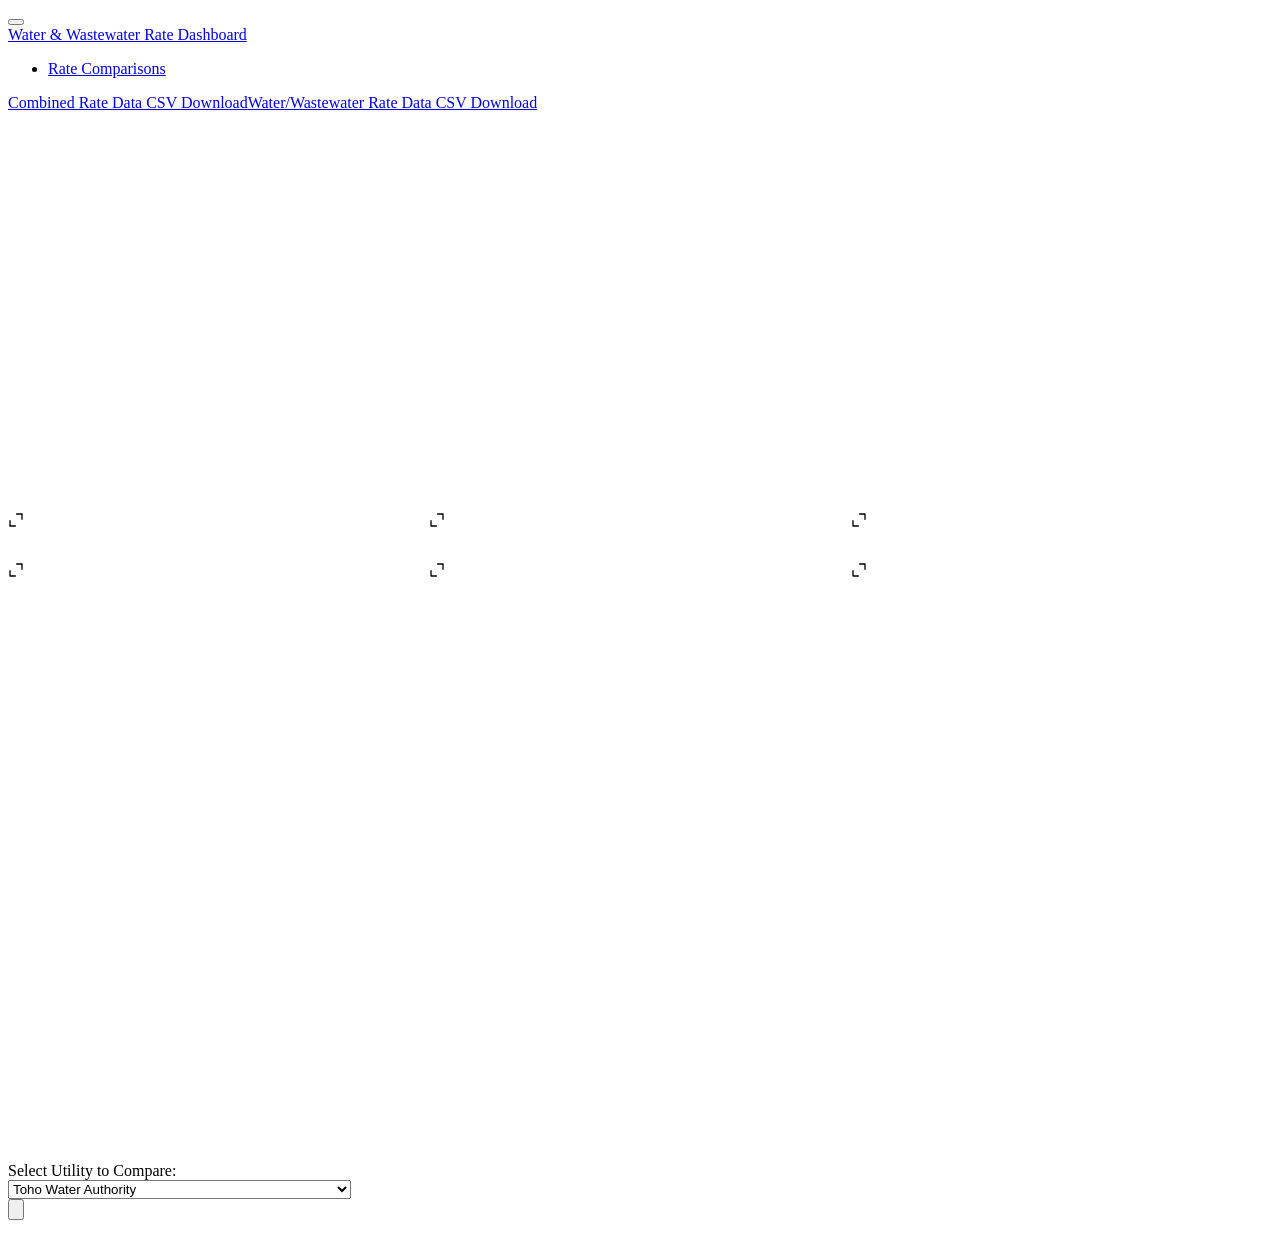
==== commit c2e33a7f: "Updates" ====
--- a/RateData/index.html
+++ b/RateData/index.html
@@ -7,7 +7,7 @@
 <meta name="viewport" content="width=device-width, initial-scale=1.0, user-scalable=yes">
 
 
-<title>Rate Data Visualization</title>
+<title>Water &amp; Wastewater Rate Dashboard</title>
 <style>
 code{white-space: pre-wrap;}
 span.smallcaps{font-variant: small-caps;}
@@ -48,14 +48,15 @@
 
 
 
+<link rel="stylesheet" href="styles.css">
 </head>
 
-<body class="quarto-dashboard dashboard-fill fullcontent quarto-light">
+<body class="quarto-dashboard dashboard-fill dashboard-sidebar fullcontent quarto-light">
 
 <header id="quarto-dashboard-header">
 <nav class="navbar navbar-expand-md slim" data-bs-theme="dark">
   <div class="navbar-container container-fluid">
-    <button class="navbar-toggler hidden" type="button" data-bs-toggle="collapse" data-bs-target="#dashboard-collapse" aria-controls="dashboard-collapse" aria-expanded="false" aria-label="Toggle navigation">
+    <button class="navbar-toggler" type="button" data-bs-toggle="collapse" data-bs-target="#dashboard-collapse" aria-controls="dashboard-collapse" aria-expanded="false" aria-label="Toggle navigation">
       <span class="navbar-toggler-icon"></span>
     </button>    
 
@@ -63,67 +64,118 @@
     <div class="navbar-brand-container">       
 
       <div class="navbar-title">
-        <div class="navbar-title-text"><a href="#">Rate Data Visualization</a></div>
+        <div class="navbar-title-text"><a href="#">Water &amp; Wastewater Rate Dashboard</a></div>
         
         
       </div>
     </div>
-</div>
+<div id="dashboard-collapse" class="navbar-collapse collapse"><ul class="navbar-nav navbar-nav-scroll me-auto" role="tablist"><li class="nav-item" role="presentation"><a id="tab-rate-comparisons" class="nav-link active" data-bs-toggle="tab" role="tab" data-bs-target="#rate-comparisons" data-scrolling="false" href="#rate-comparisons" aria-controls="rate-comparisons" aria-selected="true"><span class="nav-link-text">Rate Comparisons</span></a></li></ul><div class="quarto-dashboard-links"><a class="quarto-dashboard-link" href="https://github.com/bpatontoho/TohoProjects/blob/main/RateData/combinedratedata.csv"><i class="bi bi-download"></i><span class="quarto-dashboard-link-text">Combined Rate Data CSV Download</span></a><a class="quarto-dashboard-link" href="https://github.com/bpatontoho/TohoProjects/blob/main/RateData/separatedratedata.csv"><i class="bi bi-download"></i><span class="quarto-dashboard-link-text">Water/Wastewater Rate Data CSV Download</span></a></div></div></div>
 </nav>
 </header>
-<div class="page-layout-custom quarto-dashboard-content bslib-gap-spacing html-fill-container bslib-page-fill">  
-
-<div class="bslib-grid-item html-fill-item bslib-grid" data-layout="fill" style="display: grid; grid-template-rows: minmax(3em, 1fr) minmax(3em, 1fr) minmax(3em, 1fr); grid-auto-columns: minmax(0, 1fr);">
-<div class="card cell bslib-card html-fill-container" data-bslib-card-init="" data-require-bs-caller="card()" data-full-screen="false">
+<div class="page-layout-custom quarto-dashboard-content bslib-gap-spacing html-fill-container bslib-page-fill quarto-dashboard-pages dashboard-sidebar-container">  
+
+<div class="bslib-sidebar-layout html-fill-item html-fill-container" data-bslib-sidebar-open="desktop" data-bslib-sidebar-init="true" data-bslib-sidebar-border="false" data-bslib-sidebar-border-radius="false"><div class="main html-fill-container html-fill-item"><div class="sidebar-content html-fill-item html-fill-container">
+<div class="tab-content bslib-grid html-fill-item html-fill-container" style="display: grid; grid-template-columns: minmax(3em, 1fr);
+grid-auto-rows: minmax(0, 1fr);">
+<div id="rate-comparisons" class="dashboard-page tab-pane show active html-fill-item html-fill-container" data-orientation="rows" aria-labelledby="tab-rate-comparisons">
+<div class="html-fill-item html-fill-container bslib-grid" style="display: grid; grid-template-rows: 450px 600px; grid-auto-columns: minmax(0, 1fr);">
+<div class="html-fill-item html-fill-container bslib-grid" style="display: grid; grid-template-columns: minmax(3em, 1fr) minmax(3em, 1fr) minmax(3em, 1fr);
+grid-auto-rows: minmax(0, 1fr);">
+<div class="html-fill-item html-fill-container bslib-grid" style="display: grid; grid-template-rows: minmax(3em, 1fr); grid-auto-columns: minmax(0, 1fr);">
+<div class="card cell html-fill-item html-fill-container bslib-card" data-bslib-card-init="" data-require-bs-caller="card()" data-full-screen="false">
 <div class="card-body html-fill-item html-fill-container">
 <div class="cell-output-display html-fill-item html-fill-container">
-<div class="row html-fill-item html-fill-container">
-<div class="col-sm-6 html-fill-item html-fill-container">
-<label>Water Management District:</label>
-<div style="max-height: 200px; overflow-y: auto; border: 1px solid #ddd; padding: 8px; border-radius: 4px; background-color: #fff;" class="html-fill-item html-fill-container">
-<div id="selected_wmd" class="form-group shiny-input-checkboxgroup shiny-input-container html-fill-item html-fill-container" role="group" aria-labelledby="selected_wmd-label">
-<label class="control-label shiny-label-null" for="selected_wmd" id="selected_wmd-label"></label>
-<div class="shiny-options-group html-fill-item html-fill-container">
-<div class="checkbox html-fill-item html-fill-container">
-<label>
-<input type="checkbox" name="selected_wmd" value="NWFWMD" checked="checked">
-<span>NWFWMD</span>
-</label>
-</div>
-<div class="checkbox html-fill-item html-fill-container">
-<label>
-<input type="checkbox" name="selected_wmd" value="SFWMD" checked="checked">
-<span>SFWMD</span>
-</label>
-</div>
-<div class="checkbox html-fill-item html-fill-container">
-<label>
-<input type="checkbox" name="selected_wmd" value="SJRWMD" checked="checked">
-<span>SJRWMD</span>
-</label>
-</div>
-<div class="checkbox html-fill-item html-fill-container">
-<label>
-<input type="checkbox" name="selected_wmd" value="SRWMD" checked="checked">
-<span>SRWMD</span>
-</label>
-</div>
-<div class="checkbox html-fill-item html-fill-container">
-<label>
-<input type="checkbox" name="selected_wmd" value="SWFWMD" checked="checked">
-<span>SWFWMD</span>
-</label>
-</div>
-</div>
-</div>
-</div>
-</div>
-</div>
-</div>
-<div class="cell-output-display html-fill-item html-fill-container no-overflow-x">
-<div class="form-group shiny-input-container html-fill-item html-fill-container">
+<div class="shiny-plot-output html-fill-item html-fill-container" id="combined_plot" style="width:100%;height:400px;"></div>
+</div>
+</div>
+<bslib-tooltip placement="auto" bsoptions="[]" data-require-bs-version="5" data-require-bs-caller="tooltip()">
+    <template>Expand</template>
+    <span class="bslib-full-screen-enter badge rounded-pill">
+        <svg xmlns="http://www.w3.org/2000/svg" viewbox="0 0 24 24" style="height:1em;width:1em;" aria-hidden="true" role="img"><path d="M20 5C20 4.4 19.6 4 19 4H13C12.4 4 12 3.6 12 3C12 2.4 12.4 2 13 2H21C21.6 2 22 2.4 22 3V11C22 11.6 21.6 12 21 12C20.4 12 20 11.6 20 11V5ZM4 19C4 19.6 4.4 20 5 20H11C11.6 20 12 20.4 12 21C12 21.6 11.6 22 11 22H3C2.4 22 2 21.6 2 21V13C2 12.4 2.4 12 3 12C3.6 12 4 12.4 4 13V19Z"></path></svg>
+    </span>
+</bslib-tooltip><script data-bslib-card-init="">bslib.Card.initializeAllCards();</script></div>
+</div><div class="html-fill-item html-fill-container bslib-grid" style="display: grid; grid-template-rows: minmax(3em, 1fr); grid-auto-columns: minmax(0, 1fr);">
+<div class="card cell html-fill-item html-fill-container bslib-card" data-bslib-card-init="" data-require-bs-caller="card()" data-full-screen="false">
+<div class="card-body html-fill-item html-fill-container">
+<div class="cell-output-display html-fill-item html-fill-container">
+<div class="shiny-plot-output html-fill-item html-fill-container" id="water_plot" style="width:100%;height:400px;"></div>
+</div>
+</div>
+<bslib-tooltip placement="auto" bsoptions="[]" data-require-bs-version="5" data-require-bs-caller="tooltip()">
+    <template>Expand</template>
+    <span class="bslib-full-screen-enter badge rounded-pill">
+        <svg xmlns="http://www.w3.org/2000/svg" viewbox="0 0 24 24" style="height:1em;width:1em;" aria-hidden="true" role="img"><path d="M20 5C20 4.4 19.6 4 19 4H13C12.4 4 12 3.6 12 3C12 2.4 12.4 2 13 2H21C21.6 2 22 2.4 22 3V11C22 11.6 21.6 12 21 12C20.4 12 20 11.6 20 11V5ZM4 19C4 19.6 4.4 20 5 20H11C11.6 20 12 20.4 12 21C12 21.6 11.6 22 11 22H3C2.4 22 2 21.6 2 21V13C2 12.4 2.4 12 3 12C3.6 12 4 12.4 4 13V19Z"></path></svg>
+    </span>
+</bslib-tooltip><script data-bslib-card-init="">bslib.Card.initializeAllCards();</script></div>
+</div><div class="html-fill-item html-fill-container bslib-grid" style="display: grid; grid-template-rows: minmax(3em, 1fr); grid-auto-columns: minmax(0, 1fr);">
+<div class="card cell html-fill-item html-fill-container bslib-card" data-bslib-card-init="" data-require-bs-caller="card()" data-full-screen="false">
+<div class="card-body html-fill-item html-fill-container">
+<div class="cell-output-display html-fill-item html-fill-container">
+<div class="shiny-plot-output html-fill-item html-fill-container" id="wastewater_plot" style="width:100%;height:400px;"></div>
+</div>
+</div>
+<bslib-tooltip placement="auto" bsoptions="[]" data-require-bs-version="5" data-require-bs-caller="tooltip()">
+    <template>Expand</template>
+    <span class="bslib-full-screen-enter badge rounded-pill">
+        <svg xmlns="http://www.w3.org/2000/svg" viewbox="0 0 24 24" style="height:1em;width:1em;" aria-hidden="true" role="img"><path d="M20 5C20 4.4 19.6 4 19 4H13C12.4 4 12 3.6 12 3C12 2.4 12.4 2 13 2H21C21.6 2 22 2.4 22 3V11C22 11.6 21.6 12 21 12C20.4 12 20 11.6 20 11V5ZM4 19C4 19.6 4.4 20 5 20H11C11.6 20 12 20.4 12 21C12 21.6 11.6 22 11 22H3C2.4 22 2 21.6 2 21V13C2 12.4 2.4 12 3 12C3.6 12 4 12.4 4 13V19Z"></path></svg>
+    </span>
+</bslib-tooltip><script data-bslib-card-init="">bslib.Card.initializeAllCards();</script></div>
+</div>
+</div>
+<div class="html-fill-item html-fill-container bslib-grid" style="display: grid; grid-template-columns: minmax(3em, 1fr) minmax(3em, 1fr) minmax(3em, 1fr);
+grid-auto-rows: minmax(0, 1fr);">
+<div class="html-fill-item html-fill-container bslib-grid" style="display: grid; grid-template-rows: minmax(3em, 1fr); grid-auto-columns: minmax(0, 1fr);">
+<div class="card cell html-fill-item html-fill-container bslib-card" data-bslib-card-init="" data-require-bs-caller="card()" data-full-screen="false">
+<div class="card-body html-fill-item html-fill-container">
+<div class="cell-output-display html-fill-item html-fill-container">
+<div class="datatables html-widget html-widget-output shiny-report-size html-fill-item html-fill-container" id="combined_table" style="width:100%;height:auto;"></div>
+</div>
+</div>
+<bslib-tooltip placement="auto" bsoptions="[]" data-require-bs-version="5" data-require-bs-caller="tooltip()">
+    <template>Expand</template>
+    <span class="bslib-full-screen-enter badge rounded-pill">
+        <svg xmlns="http://www.w3.org/2000/svg" viewbox="0 0 24 24" style="height:1em;width:1em;" aria-hidden="true" role="img"><path d="M20 5C20 4.4 19.6 4 19 4H13C12.4 4 12 3.6 12 3C12 2.4 12.4 2 13 2H21C21.6 2 22 2.4 22 3V11C22 11.6 21.6 12 21 12C20.4 12 20 11.6 20 11V5ZM4 19C4 19.6 4.4 20 5 20H11C11.6 20 12 20.4 12 21C12 21.6 11.6 22 11 22H3C2.4 22 2 21.6 2 21V13C2 12.4 2.4 12 3 12C3.6 12 4 12.4 4 13V19Z"></path></svg>
+    </span>
+</bslib-tooltip><script data-bslib-card-init="">bslib.Card.initializeAllCards();</script></div>
+</div><div class="html-fill-item html-fill-container bslib-grid" style="display: grid; grid-template-rows: minmax(3em, 1fr); grid-auto-columns: minmax(0, 1fr);">
+<div class="card cell html-fill-item html-fill-container bslib-card" data-bslib-card-init="" data-require-bs-caller="card()" data-full-screen="false">
+<div class="card-body html-fill-item html-fill-container">
+<div class="cell-output-display html-fill-item html-fill-container">
+<div class="datatables html-widget html-widget-output shiny-report-size html-fill-item html-fill-container" id="water_table" style="width:100%;height:auto;"></div>
+</div>
+</div>
+<bslib-tooltip placement="auto" bsoptions="[]" data-require-bs-version="5" data-require-bs-caller="tooltip()">
+    <template>Expand</template>
+    <span class="bslib-full-screen-enter badge rounded-pill">
+        <svg xmlns="http://www.w3.org/2000/svg" viewbox="0 0 24 24" style="height:1em;width:1em;" aria-hidden="true" role="img"><path d="M20 5C20 4.4 19.6 4 19 4H13C12.4 4 12 3.6 12 3C12 2.4 12.4 2 13 2H21C21.6 2 22 2.4 22 3V11C22 11.6 21.6 12 21 12C20.4 12 20 11.6 20 11V5ZM4 19C4 19.6 4.4 20 5 20H11C11.6 20 12 20.4 12 21C12 21.6 11.6 22 11 22H3C2.4 22 2 21.6 2 21V13C2 12.4 2.4 12 3 12C3.6 12 4 12.4 4 13V19Z"></path></svg>
+    </span>
+</bslib-tooltip><script data-bslib-card-init="">bslib.Card.initializeAllCards();</script></div>
+</div><div class="html-fill-item html-fill-container bslib-grid" style="display: grid; grid-template-rows: minmax(3em, 1fr); grid-auto-columns: minmax(0, 1fr);">
+<div class="card cell html-fill-item html-fill-container bslib-card" data-bslib-card-init="" data-require-bs-caller="card()" data-full-screen="false">
+<div class="card-body html-fill-item html-fill-container">
+<div class="cell-output-display html-fill-item html-fill-container">
+<div class="datatables html-widget html-widget-output shiny-report-size html-fill-item html-fill-container" id="wastewater_table" style="width:100%;height:auto;"></div>
+</div>
+</div>
+<bslib-tooltip placement="auto" bsoptions="[]" data-require-bs-version="5" data-require-bs-caller="tooltip()">
+    <template>Expand</template>
+    <span class="bslib-full-screen-enter badge rounded-pill">
+        <svg xmlns="http://www.w3.org/2000/svg" viewbox="0 0 24 24" style="height:1em;width:1em;" aria-hidden="true" role="img"><path d="M20 5C20 4.4 19.6 4 19 4H13C12.4 4 12 3.6 12 3C12 2.4 12.4 2 13 2H21C21.6 2 22 2.4 22 3V11C22 11.6 21.6 12 21 12C20.4 12 20 11.6 20 11V5ZM4 19C4 19.6 4.4 20 5 20H11C11.6 20 12 20.4 12 21C12 21.6 11.6 22 11 22H3C2.4 22 2 21.6 2 21V13C2 12.4 2.4 12 3 12C3.6 12 4 12.4 4 13V19Z"></path></svg>
+    </span>
+</bslib-tooltip><script data-bslib-card-init="">bslib.Card.initializeAllCards();</script></div>
+<div id="3ade8a4a-fb1d-4a6c-8409-ac45482d5fc9" class="hidden html-fill-item html-fill-container">
+
+</div>
+</div>
+</div>
+</div>
+</div>
+</div>
+</div></div><aside id="bslib-sidebar-1" class="sidebar html-fill-container html-fill-item"><div class="html-fill-container html-fill-item">
+<div class="cell-output-display no-overflow-x">
+<div class="form-group shiny-input-container">
 <label class="control-label" id="selected_utility-label" for="selected_utility">Select Utility to Compare:</label>
-<div class="html-fill-item html-fill-container">
+<div>
 <select id="selected_utility" class="shiny-input-select"><option value="Aloha Gardens">Aloha Gardens</option>
 <option value="Beaches Energy Services (City of
 Jacksonville Beach)">Beaches Energy Services (City of
@@ -322,42 +374,15 @@
 </div>
 </div>
 </div>
-</div>
-<bslib-tooltip placement="auto" bsoptions="[]" data-require-bs-version="5" data-require-bs-caller="tooltip()">
-    <template>Expand</template>
-    <span class="bslib-full-screen-enter badge rounded-pill">
-        <svg xmlns="http://www.w3.org/2000/svg" viewbox="0 0 24 24" style="height:1em;width:1em;" aria-hidden="true" role="img"><path d="M20 5C20 4.4 19.6 4 19 4H13C12.4 4 12 3.6 12 3C12 2.4 12.4 2 13 2H21C21.6 2 22 2.4 22 3V11C22 11.6 21.6 12 21 12C20.4 12 20 11.6 20 11V5ZM4 19C4 19.6 4.4 20 5 20H11C11.6 20 12 20.4 12 21C12 21.6 11.6 22 11 22H3C2.4 22 2 21.6 2 21V13C2 12.4 2.4 12 3 12C3.6 12 4 12.4 4 13V19Z"></path></svg>
-    </span>
-</bslib-tooltip><script data-bslib-card-init="">bslib.Card.initializeAllCards();</script></div>
-<div class="card cell bslib-card html-fill-container" data-bslib-card-init="" data-require-bs-caller="card()" data-full-screen="false">
-<div class="card-body html-fill-item html-fill-container">
-<div class="cell-output-display html-fill-item html-fill-container">
-<div class="shiny-plot-output html-fill-item html-fill-container" id="comparison_plot" style="width:100%;height:400px;"></div>
-</div>
-</div>
-<bslib-tooltip placement="auto" bsoptions="[]" data-require-bs-version="5" data-require-bs-caller="tooltip()">
-    <template>Expand</template>
-    <span class="bslib-full-screen-enter badge rounded-pill">
-        <svg xmlns="http://www.w3.org/2000/svg" viewbox="0 0 24 24" style="height:1em;width:1em;" aria-hidden="true" role="img"><path d="M20 5C20 4.4 19.6 4 19 4H13C12.4 4 12 3.6 12 3C12 2.4 12.4 2 13 2H21C21.6 2 22 2.4 22 3V11C22 11.6 21.6 12 21 12C20.4 12 20 11.6 20 11V5ZM4 19C4 19.6 4.4 20 5 20H11C11.6 20 12 20.4 12 21C12 21.6 11.6 22 11 22H3C2.4 22 2 21.6 2 21V13C2 12.4 2.4 12 3 12C3.6 12 4 12.4 4 13V19Z"></path></svg>
-    </span>
-</bslib-tooltip><script data-bslib-card-init="">bslib.Card.initializeAllCards();</script></div>
-<div class="bslib-grid" style="display: grid; grid-template-columns: minmax(3em, 1fr);
-grid-auto-rows: minmax(0, 1fr);">
-<div class="card cell bslib-card html-fill-container" data-bslib-card-init="" data-require-bs-caller="card()" data-full-screen="false">
-<div class="card-body html-fill-item html-fill-container">
-<div class="cell-output-display html-fill-item html-fill-container">
-<div class="datatables html-widget html-widget-output shiny-report-size html-fill-item html-fill-container" id="raw_data_table" style="width:100%;height:auto;"></div>
-</div>
-</div>
-<bslib-tooltip placement="auto" bsoptions="[]" data-require-bs-version="5" data-require-bs-caller="tooltip()">
-    <template>Expand</template>
-    <span class="bslib-full-screen-enter badge rounded-pill">
-        <svg xmlns="http://www.w3.org/2000/svg" viewbox="0 0 24 24" style="height:1em;width:1em;" aria-hidden="true" role="img"><path d="M20 5C20 4.4 19.6 4 19 4H13C12.4 4 12 3.6 12 3C12 2.4 12.4 2 13 2H21C21.6 2 22 2.4 22 3V11C22 11.6 21.6 12 21 12C20.4 12 20 11.6 20 11V5ZM4 19C4 19.6 4.4 20 5 20H11C11.6 20 12 20.4 12 21C12 21.6 11.6 22 11 22H3C2.4 22 2 21.6 2 21V13C2 12.4 2.4 12 3 12C3.6 12 4 12.4 4 13V19Z"></path></svg>
-    </span>
-</bslib-tooltip><script data-bslib-card-init="">bslib.Card.initializeAllCards();</script></div><div id="3ade8a4a-fb1d-4a6c-8409-ac45482d5fc9" class="hidden">
-
-</div>
-</div>
+</div></aside>
+<button class="collapse-toggle" type="button" title="Toggle sidebar" aria-expanded="true" aria-controls="bslib-sidebar-1">
+    <svg xmlns="http://www.w3.org/2000/svg" viewbox="0 0 16 16" class="bi bi-chevron-left collapse-icon" style="fill:currentColor;" aria-hidden="true" role="img">
+      <path fill-rule="evenodd" d="M11.354 1.646a.5.5 0 0 1 0 .708L5.707 8l5.647 5.646a.5.5 0 0 1-.708.708l-6-6a.5.5 0 0 1 0-.708l6-6a.5.5 0 0 1 .708 0z"></path>
+    </svg>
+</button>
+<script data-bslib-sidebar-init="">
+bslib.Sidebar.initCollapsibleAll()
+</script>
 </div>
 <p>
 <script type="application/shiny-prerendered" data-context="server-start">
@@ -365,21 +390,101 @@
 library(tidyverse)
 library(DT)
 
-# Load data
+# Load combined data
 df <- read.csv("combinedratedata.csv", 
                check.names = FALSE, 
                stringsAsFactors = FALSE)
 
-df$`Minimum Charge` <- as.numeric(gsub("[\\$,]", "", as.character(df$`Minimum Charge`)))
-df$`Bill at 4,000 Gal (5.35 Ccf)` <- as.numeric(gsub("[\\$,]", "", as.character(df$`Bill at 4,000 Gal (5.35 Ccf)`)))
-df$`Bill at 8,000 Gal (10.70 Ccf)` <- as.numeric(gsub("[\\$,]", "", as.character(df$`Bill at 8,000 Gal (10.70 Ccf)`)))
-
-df <- df |> select(-any_of(c("Rates Effective Date", "Unit")))
-
-# format dataset for box plots
+# Load separated data
+df_separated <- read.csv('separatedratedata.csv', 
+               check.names = FALSE, 
+               stringsAsFactors = FALSE)
+
+
+# Define function to clean columns
+clean_currency <- function(x) {
+  as.numeric(gsub("[\\$,]", "", as.character(x)))
+}
+
+# Clean fields that will be used and drop unnecessary fields
+df <- df |>
+  mutate(across(
+    c(`Minimum Charge`,
+      `Bill at 4,000 Gal (5.35 Ccf)`,
+      `Bill at 8,000 Gal (10.70 Ccf)`),
+    clean_currency
+  ))
+
+# select columns
+df <- df |> select(-any_of(c("Rates Effective Date", 
+                             "Unit",
+                             "County",
+                             "Water Management District")))
+
+
+
+
+df_separated_water <- df_separated |> 
+  select(c('Utility Name',
+                  'Water Minimum Charge',
+                  'Water Bill at 4,000 Gal (5.35Ccf)',
+                  'Water Bill at 8,000 Gal (10.70 Ccf)'))
+
+df_separated_water <- df_separated_water |>
+  mutate(across(
+    c(`Water Minimum Charge`,
+      `Water Bill at 4,000 Gal (5.35Ccf)`,
+      `Water Bill at 8,000 Gal (10.70 Ccf)`),
+    clean_currency
+  ))
+
+df_separated_wastewater <- df_separated |> 
+  select(any_of(c('Utility Name',
+                  'Wastewater Minimum Charge',
+                  'Wastewater Bill at 4,000 Gal (5.35Ccf)',
+                  'Wastewater Bill at 8,000 Gal (10.70 Ccf)')))
+
+
+df_separated_wastewater <- df_separated_wastewater |>
+  mutate(across(
+    c(`Wastewater Minimum Charge`,
+      `Wastewater Bill at 4,000 Gal (5.35Ccf)`,
+      `Wastewater Bill at 8,000 Gal (10.70 Ccf)`),
+    clean_currency
+  ))
+
+
+# format combined dataset for box plots
 df_long <- df |>
   pivot_longer(
-    cols = c(`Minimum Charge`, `Bill at 4,000 Gal (5.35 Ccf)`, `Bill at 8,000 Gal (10.70 Ccf)`),
+    cols = c(`Minimum Charge`, 
+             `Bill at 4,000 Gal (5.35 Ccf)`, 
+             `Bill at 8,000 Gal (10.70 Ccf)`),
+    names_to = "Metric",
+    values_to = "Value"
+  ) |>
+  filter(!is.na(Value))
+
+
+
+# format water dataset for box plots
+df_long_water <- df_separated_water |>
+  pivot_longer(
+    cols = c(`Water Minimum Charge`, 
+             `Water Bill at 4,000 Gal (5.35Ccf)`, 
+             `Water Bill at 8,000 Gal (10.70 Ccf)`),
+    names_to = "Metric",
+    values_to = "Value"
+  ) |>
+  filter(!is.na(Value))
+
+
+# format wastewater dataset for box plots
+df_long_wastewater <- df_separated_wastewater |>
+  pivot_longer(
+    cols = c(`Wastewater Minimum Charge`, 
+             `Wastewater Bill at 4,000 Gal (5.35Ccf)`, 
+             `Wastewater Bill at 8,000 Gal (10.70 Ccf)`),
     names_to = "Metric",
     values_to = "Value"
   ) |>
@@ -387,66 +492,109 @@
 </script>
  
 <script type="application/shiny-prerendered" data-context="server">
-# 1. Render the comparison box plot
-output$comparison_plot <- renderPlot({
-  # Ensure inputs exist and are non-empty
-  req(input$selected_utility, input$selected_wmd, 
-      length(input$selected_wmd) > 0)
+# Reusable box plot function
+create_rate_boxplot <- function(full_long_df, target_utility, plot_subtitle) {
+  req(target_utility)
+  n_orgs <- n_distinct(full_long_df$`Utility Name`)
   
-  target <- input$selected_utility
-  
-  # Filter the background distribution based on remaining filter selection
-  filtered_df_long <- df_long |>
-    filter(
-      `Water Management District` %in% input$selected_wmd     )      
-  # Validate that we have data to plot   
-  validate(     need(nrow(filtered_df_long) > 0, "Please select at least one Water Management District.")   )      
-  # Calculate number of unique organizations in the filtered peer group   
-  n_orgs <- n_distinct(filtered_df_long$`Utility Name`)
-  
-  # Pull selected utility from the FULL dataset so the diamond stays visible 
-  selected_df <- df_long |> 
-    filter(`Utility Name` == target) |>
+  selected_df <- full_long_df |> 
+    filter(`Utility Name` == target_utility) |>
     rowwise() |>
     mutate(
-      Percentile = round(mean(filtered_df_long$Value[filtered_df_long$Metric == Metric] <= Value, na.rm = TRUE) * 100)
+      Percentile = round(mean(full_long_df$Value[full_long_df$Metric == Metric] <= Value, na.rm = TRUE) * 100)
     ) |>
     ungroup()
   
-  # Generate horizontal box plots with metrics reordered by median value
-  ggplot(filtered_df_long, aes(x = Value, y = fct_reorder(Metric, Value, .fun = median, .desc = TRUE))) +
+  ggplot(full_long_df, aes(x = Value, y = fct_reorder(Metric, Value, .fun = median, .desc = TRUE))) +
     geom_boxplot(fill = "#e3eefd", alpha = 0.7, outlier.shape = NA, height = 0.5) +
     geom_point(data = selected_df, aes(x = Value, y = fct_reorder(Metric, Value, .fun = median, .desc = TRUE)), 
-               color = "#00AA65", size = 4, shape = 18) +
+               color = "#00AA65", size = 3.5, shape = 18) +
     geom_text(data = selected_df, 
               aes(x = Value, y = fct_reorder(Metric, Value, .fun = median, .desc = TRUE), 
-                  label = paste0(target, ": $", sprintf("%.2f", Value), " (", Percentile, "%ile)")),
-              hjust = -0.15, vjust = -0.5, color = "black", fontface = "bold", size = 6) +
+                  label = paste0(target_utility, ": $", sprintf("%.2f", Value), " (", Percentile, "%ile)")),
+              hjust = -0.15, vjust = -0.5, color = "black", fontface = "bold", size = 4.5) +
     labs(
-      title = paste("Rate Tier Comparison:", target, "vs. Industry Distribution"),
-      subtitle = paste("Green diamonds indicate selected utility charges | Filtered peer group (n =", n_orgs, "utilities)"),
+      title = paste("Rate Comparison:", target_utility, " vs. Competitors"),
+      subtitle = paste(plot_subtitle, "| (n =", n_orgs, "utilities)"),
       x = "Amount ($)",
       y = ""
     ) +
-    theme_minimal(base_size = 14) +
+    theme_minimal(base_size = 12) +
     theme(plot.title.position = "plot") +
-    expand_limits(x = max(filtered_df_long$Value, na.rm = TRUE) * 1.35)
+    expand_limits(x = max(full_long_df$Value, na.rm = TRUE) * 1.35)
+}
+
+# Render plots
+output$combined_plot <- renderPlot({
+  create_rate_boxplot(df_long, input$selected_utility, "Combined Rates")
 })
 
-# 2. Render the interactive raw data table
-output$raw_data_table <- DT::renderDT({
-  req(input$selected_wmd, 
-      length(input$selected_wmd) > 0)
-  
-  df |>
-    filter(
-      `Water Management District` %in% input$selected_wmd
+output$water_plot <- renderPlot({
+  create_rate_boxplot(df_long_water, input$selected_utility, "Water-Only Rates")
+})
+
+output$wastewater_plot <- renderPlot({
+  create_rate_boxplot(df_long_wastewater, input$selected_utility, "Wastewater-Only Rates")
+})
+
+# Render dynamic tables
+
+output$combined_table <- DT::renderDT({
+  DT::datatable(
+    df, 
+    caption = htmltools::tags$caption(
+      style = 'caption-side: top; font-weight: bold; font-size: 14px; color: #333;', 
+      'Combined Rate Data Overview'
+    ),
+    options = list(
+      pageLength = 25, 
+      scrollX = TRUE,
+      initComplete = DT::JS(
+        "function(settings, json) {",
+        "  $(this.api().table().container()).css('font-size', '12px');",
+        "}"
+      )
     )
-}, options = list(
-  pageLength = 10,
-  scrollX = TRUE,
-  autoWidth = TRUE
-))
+  )
+})
+
+output$water_table <- DT::renderDT({
+  DT::datatable(
+    df_separated_water, 
+    caption = htmltools::tags$caption(
+      style = 'caption-side: top; font-weight: bold; font-size: 14px; color: #333;', 
+      'Water Rate Data Overview'
+    ),
+    options = list(
+      pageLength = 25, 
+      scrollX = TRUE,
+      initComplete = DT::JS(
+        "function(settings, json) {",
+        "  $(this.api().table().container()).css('font-size', '12px');",
+        "}"
+      )
+    )
+  )
+})
+
+output$wastewater_table <- DT::renderDT({
+  DT::datatable(
+    df_separated_wastewater, 
+    caption = htmltools::tags$caption(
+      style = 'caption-side: top; font-weight: bold; font-size: 14px; color: #333;', 
+      'Wastewater Rate Data Overview'
+    ),
+    options = list(
+      pageLength = 25, 
+      scrollX = TRUE,
+      initComplete = DT::JS(
+        "function(settings, json) {",
+        "  $(this.api().table().container()).css('font-size', '12px');",
+        "}"
+      )
+    )
+  )
+})
 </script>
  
 <script type="application/shiny-prerendered" data-context="server-extras">
@@ -491,7 +639,7 @@
 </p>
 <!--html_preserve-->
 <script type="application/shiny-prerendered" data-context="dependencies">
-{"type":"list","attributes":{},"value":[{"type":"list","attributes":{"names":{"type":"character","attributes":{},"value":["name","version","src","meta","script","stylesheet","head","attachment","package","all_files","pkgVersion"]},"class":{"type":"character","attributes":{},"value":["html_dependency"]}},"value":[{"type":"character","attributes":{},"value":["selectize"]},{"type":"character","attributes":{},"value":["0.15.2"]},{"type":"list","attributes":{"names":{"type":"character","attributes":{},"value":["file"]}},"value":[{"type":"character","attributes":{},"value":["www/shared/selectize"]}]},{"type":"NULL"},{"type":"character","attributes":{},"value":["js/selectize.min.js","accessibility/js/selectize-plugin-a11y.min.js"]},{"type":"character","attributes":{},"value":["css/selectize.bootstrap3.css"]},{"type":"NULL"},{"type":"NULL"},{"type":"character","attributes":{},"value":["shiny"]},{"type":"logical","attributes":{},"value":[true]},{"type":"character","attributes":{},"value":["1.11.1"]}]},{"type":"list","attributes":{"names":{"type":"character","attributes":{},"value":["name","version","src","meta","script","stylesheet","head","attachment","package","all_files","pkgVersion"]},"class":{"type":"character","attributes":{},"value":["html_dependency"]}},"value":[{"type":"character","attributes":{},"value":["htmltools-fill"]},{"type":"character","attributes":{},"value":["0.5.8.1"]},{"type":"list","attributes":{"names":{"type":"character","attributes":{},"value":["file"]}},"value":[{"type":"character","attributes":{},"value":["fill"]}]},{"type":"NULL"},{"type":"NULL"},{"type":"character","attributes":{},"value":["fill.css"]},{"type":"NULL"},{"type":"NULL"},{"type":"character","attributes":{},"value":["htmltools"]},{"type":"logical","attributes":{},"value":[true]},{"type":"character","attributes":{},"value":["0.5.8.1"]}]},{"type":"list","attributes":{"names":{"type":"character","attributes":{},"value":["name","version","src","meta","script","stylesheet","head","attachment","package","all_files","pkgVersion"]},"class":{"type":"character","attributes":{},"value":["html_dependency"]}},"value":[{"type":"character","attributes":{},"value":["htmltools-fill"]},{"type":"character","attributes":{},"value":["0.5.8.1"]},{"type":"list","attributes":{"names":{"type":"character","attributes":{},"value":["file"]}},"value":[{"type":"character","attributes":{},"value":["fill"]}]},{"type":"NULL"},{"type":"NULL"},{"type":"character","attributes":{},"value":["fill.css"]},{"type":"NULL"},{"type":"NULL"},{"type":"character","attributes":{},"value":["htmltools"]},{"type":"logical","attributes":{},"value":[true]},{"type":"character","attributes":{},"value":["0.5.8.1"]}]},{"type":"list","attributes":{"names":{"type":"character","attributes":{},"value":["name","version","src","meta","script","stylesheet","head","attachment","package","all_files","pkgVersion"]},"class":{"type":"character","attributes":{},"value":["html_dependency"]}},"value":[{"type":"character","attributes":{},"value":["htmlwidgets"]},{"type":"character","attributes":{},"value":["1.6.4"]},{"type":"list","attributes":{"names":{"type":"character","attributes":{},"value":["file"]}},"value":[{"type":"character","attributes":{},"value":["www"]}]},{"type":"NULL"},{"type":"character","attributes":{},"value":["htmlwidgets.js"]},{"type":"NULL"},{"type":"NULL"},{"type":"NULL"},{"type":"character","attributes":{},"value":["htmlwidgets"]},{"type":"logical","attributes":{},"value":[true]},{"type":"character","attributes":{},"value":["1.6.4"]}]},{"type":"list","attributes":{"names":{"type":"character","attributes":{},"value":["name","version","src","meta","script","stylesheet","head","attachment","package","all_files","pkgVersion"]},"class":{"type":"character","attributes":{},"value":["html_dependency"]}},"value":[{"type":"character","attributes":{},"value":["datatables-css"]},{"type":"character","attributes":{},"value":["0.0.0"]},{"type":"list","attributes":{"names":{"type":"character","attributes":{},"value":["file"]}},"value":[{"type":"character","attributes":{},"value":["htmlwidgets/css"]}]},{"type":"NULL"},{"type":"NULL"},{"type":"character","attributes":{},"value":["datatables-crosstalk.css"]},{"type":"NULL"},{"type":"NULL"},{"type":"character","attributes":{},"value":["DT"]},{"type":"logical","attributes":{},"value":[true]},{"type":"character","attributes":{},"value":["0.34.0"]}]},{"type":"list","attributes":{"names":{"type":"character","attributes":{},"value":["name","version","src","meta","script","stylesheet","head","attachment","package","all_files","pkgVersion"]},"class":{"type":"character","attributes":{},"value":["html_dependency"]}},"value":[{"type":"character","attributes":{},"value":["datatables-binding"]},{"type":"character","attributes":{},"value":["0.34.0"]},{"type":"list","attributes":{"names":{"type":"character","attributes":{},"value":["file"]}},"value":[{"type":"character","attributes":{},"value":["htmlwidgets"]}]},{"type":"NULL"},{"type":"character","attributes":{},"value":["datatables.js"]},{"type":"NULL"},{"type":"NULL"},{"type":"NULL"},{"type":"character","attributes":{},"value":["DT"]},{"type":"logical","attributes":{},"value":[false]},{"type":"character","attributes":{},"value":["0.34.0"]}]},{"type":"list","attributes":{"names":{"type":"character","attributes":{},"value":["name","version","src","meta","script","stylesheet","head","attachment","package","all_files","pkgVersion"]},"class":{"type":"character","attributes":{},"value":["html_dependency"]}},"value":[{"type":"character","attributes":{},"value":["jquery"]},{"type":"character","attributes":{},"value":["3.5.1"]},{"type":"list","attributes":{"names":{"type":"character","attributes":{},"value":["file"]}},"value":[{"type":"character","attributes":{},"value":["lib/jquery"]}]},{"type":"NULL"},{"type":"character","attributes":{},"value":["jquery.min.js"]},{"type":"NULL"},{"type":"NULL"},{"type":"NULL"},{"type":"character","attributes":{},"value":["crosstalk"]},{"type":"logical","attributes":{},"value":[true]},{"type":"character","attributes":{},"value":["1.2.2"]}]},{"type":"list","attributes":{"names":{"type":"character","attributes":{},"value":["name","version","src","meta","script","stylesheet","head","attachment","package","all_files","pkgVersion"]},"class":{"type":"character","attributes":{},"value":["html_dependency"]}},"value":[{"type":"character","attributes":{},"value":["crosstalk"]},{"type":"character","attributes":{},"value":["1.2.2"]},{"type":"list","attributes":{"names":{"type":"character","attributes":{},"value":["file"]}},"value":[{"type":"character","attributes":{},"value":["www"]}]},{"type":"NULL"},{"type":"character","attributes":{},"value":["js/crosstalk.min.js"]},{"type":"character","attributes":{},"value":["css/crosstalk.min.css"]},{"type":"NULL"},{"type":"NULL"},{"type":"character","attributes":{},"value":["crosstalk"]},{"type":"logical","attributes":{},"value":[true]},{"type":"character","attributes":{},"value":["1.2.2"]}]}]}
+{"type":"list","attributes":{},"value":[{"type":"list","attributes":{"names":{"type":"character","attributes":{},"value":["name","version","src","meta","script","stylesheet","head","attachment","package","all_files","pkgVersion"]},"class":{"type":"character","attributes":{},"value":["html_dependency"]}},"value":[{"type":"character","attributes":{},"value":["selectize"]},{"type":"character","attributes":{},"value":["0.15.2"]},{"type":"list","attributes":{"names":{"type":"character","attributes":{},"value":["file"]}},"value":[{"type":"character","attributes":{},"value":["www/shared/selectize"]}]},{"type":"NULL"},{"type":"character","attributes":{},"value":["js/selectize.min.js","accessibility/js/selectize-plugin-a11y.min.js"]},{"type":"character","attributes":{},"value":["css/selectize.bootstrap3.css"]},{"type":"NULL"},{"type":"NULL"},{"type":"character","attributes":{},"value":["shiny"]},{"type":"logical","attributes":{},"value":[true]},{"type":"character","attributes":{},"value":["1.11.1"]}]},{"type":"list","attributes":{"names":{"type":"character","attributes":{},"value":["name","version","src","meta","script","stylesheet","head","attachment","package","all_files","pkgVersion"]},"class":{"type":"character","attributes":{},"value":["html_dependency"]}},"value":[{"type":"character","attributes":{},"value":["htmltools-fill"]},{"type":"character","attributes":{},"value":["0.5.8.1"]},{"type":"list","attributes":{"names":{"type":"character","attributes":{},"value":["file"]}},"value":[{"type":"character","attributes":{},"value":["fill"]}]},{"type":"NULL"},{"type":"NULL"},{"type":"character","attributes":{},"value":["fill.css"]},{"type":"NULL"},{"type":"NULL"},{"type":"character","attributes":{},"value":["htmltools"]},{"type":"logical","attributes":{},"value":[true]},{"type":"character","attributes":{},"value":["0.5.8.1"]}]},{"type":"list","attributes":{"names":{"type":"character","attributes":{},"value":["name","version","src","meta","script","stylesheet","head","attachment","package","all_files","pkgVersion"]},"class":{"type":"character","attributes":{},"value":["html_dependency"]}},"value":[{"type":"character","attributes":{},"value":["htmltools-fill"]},{"type":"character","attributes":{},"value":["0.5.8.1"]},{"type":"list","attributes":{"names":{"type":"character","attributes":{},"value":["file"]}},"value":[{"type":"character","attributes":{},"value":["fill"]}]},{"type":"NULL"},{"type":"NULL"},{"type":"character","attributes":{},"value":["fill.css"]},{"type":"NULL"},{"type":"NULL"},{"type":"character","attributes":{},"value":["htmltools"]},{"type":"logical","attributes":{},"value":[true]},{"type":"character","attributes":{},"value":["0.5.8.1"]}]},{"type":"list","attributes":{"names":{"type":"character","attributes":{},"value":["name","version","src","meta","script","stylesheet","head","attachment","package","all_files","pkgVersion"]},"class":{"type":"character","attributes":{},"value":["html_dependency"]}},"value":[{"type":"character","attributes":{},"value":["htmltools-fill"]},{"type":"character","attributes":{},"value":["0.5.8.1"]},{"type":"list","attributes":{"names":{"type":"character","attributes":{},"value":["file"]}},"value":[{"type":"character","attributes":{},"value":["fill"]}]},{"type":"NULL"},{"type":"NULL"},{"type":"character","attributes":{},"value":["fill.css"]},{"type":"NULL"},{"type":"NULL"},{"type":"character","attributes":{},"value":["htmltools"]},{"type":"logical","attributes":{},"value":[true]},{"type":"character","attributes":{},"value":["0.5.8.1"]}]},{"type":"list","attributes":{"names":{"type":"character","attributes":{},"value":["name","version","src","meta","script","stylesheet","head","attachment","package","all_files","pkgVersion"]},"class":{"type":"character","attributes":{},"value":["html_dependency"]}},"value":[{"type":"character","attributes":{},"value":["htmltools-fill"]},{"type":"character","attributes":{},"value":["0.5.8.1"]},{"type":"list","attributes":{"names":{"type":"character","attributes":{},"value":["file"]}},"value":[{"type":"character","attributes":{},"value":["fill"]}]},{"type":"NULL"},{"type":"NULL"},{"type":"character","attributes":{},"value":["fill.css"]},{"type":"NULL"},{"type":"NULL"},{"type":"character","attributes":{},"value":["htmltools"]},{"type":"logical","attributes":{},"value":[true]},{"type":"character","attributes":{},"value":["0.5.8.1"]}]},{"type":"list","attributes":{"names":{"type":"character","attributes":{},"value":["name","version","src","meta","script","stylesheet","head","attachment","package","all_files","pkgVersion"]},"class":{"type":"character","attributes":{},"value":["html_dependency"]}},"value":[{"type":"character","attributes":{},"value":["htmlwidgets"]},{"type":"character","attributes":{},"value":["1.6.4"]},{"type":"list","attributes":{"names":{"type":"character","attributes":{},"value":["file"]}},"value":[{"type":"character","attributes":{},"value":["www"]}]},{"type":"NULL"},{"type":"character","attributes":{},"value":["htmlwidgets.js"]},{"type":"NULL"},{"type":"NULL"},{"type":"NULL"},{"type":"character","attributes":{},"value":["htmlwidgets"]},{"type":"logical","attributes":{},"value":[true]},{"type":"character","attributes":{},"value":["1.6.4"]}]},{"type":"list","attributes":{"names":{"type":"character","attributes":{},"value":["name","version","src","meta","script","stylesheet","head","attachment","package","all_files","pkgVersion"]},"class":{"type":"character","attributes":{},"value":["html_dependency"]}},"value":[{"type":"character","attributes":{},"value":["datatables-css"]},{"type":"character","attributes":{},"value":["0.0.0"]},{"type":"list","attributes":{"names":{"type":"character","attributes":{},"value":["file"]}},"value":[{"type":"character","attributes":{},"value":["htmlwidgets/css"]}]},{"type":"NULL"},{"type":"NULL"},{"type":"character","attributes":{},"value":["datatables-crosstalk.css"]},{"type":"NULL"},{"type":"NULL"},{"type":"character","attributes":{},"value":["DT"]},{"type":"logical","attributes":{},"value":[true]},{"type":"character","attributes":{},"value":["0.34.0"]}]},{"type":"list","attributes":{"names":{"type":"character","attributes":{},"value":["name","version","src","meta","script","stylesheet","head","attachment","package","all_files","pkgVersion"]},"class":{"type":"character","attributes":{},"value":["html_dependency"]}},"value":[{"type":"character","attributes":{},"value":["datatables-binding"]},{"type":"character","attributes":{},"value":["0.34.0"]},{"type":"list","attributes":{"names":{"type":"character","attributes":{},"value":["file"]}},"value":[{"type":"character","attributes":{},"value":["htmlwidgets"]}]},{"type":"NULL"},{"type":"character","attributes":{},"value":["datatables.js"]},{"type":"NULL"},{"type":"NULL"},{"type":"NULL"},{"type":"character","attributes":{},"value":["DT"]},{"type":"logical","attributes":{},"value":[false]},{"type":"character","attributes":{},"value":["0.34.0"]}]},{"type":"list","attributes":{"names":{"type":"character","attributes":{},"value":["name","version","src","meta","script","stylesheet","head","attachment","package","all_files","pkgVersion"]},"class":{"type":"character","attributes":{},"value":["html_dependency"]}},"value":[{"type":"character","attributes":{},"value":["jquery"]},{"type":"character","attributes":{},"value":["3.5.1"]},{"type":"list","attributes":{"names":{"type":"character","attributes":{},"value":["file"]}},"value":[{"type":"character","attributes":{},"value":["lib/jquery"]}]},{"type":"NULL"},{"type":"character","attributes":{},"value":["jquery.min.js"]},{"type":"NULL"},{"type":"NULL"},{"type":"NULL"},{"type":"character","attributes":{},"value":["crosstalk"]},{"type":"logical","attributes":{},"value":[true]},{"type":"character","attributes":{},"value":["1.2.2"]}]},{"type":"list","attributes":{"names":{"type":"character","attributes":{},"value":["name","version","src","meta","script","stylesheet","head","attachment","package","all_files","pkgVersion"]},"class":{"type":"character","attributes":{},"value":["html_dependency"]}},"value":[{"type":"character","attributes":{},"value":["crosstalk"]},{"type":"character","attributes":{},"value":["1.2.2"]},{"type":"list","attributes":{"names":{"type":"character","attributes":{},"value":["file"]}},"value":[{"type":"character","attributes":{},"value":["www"]}]},{"type":"NULL"},{"type":"character","attributes":{},"value":["js/crosstalk.min.js"]},{"type":"character","attributes":{},"value":["css/crosstalk.min.css"]},{"type":"NULL"},{"type":"NULL"},{"type":"character","attributes":{},"value":["crosstalk"]},{"type":"logical","attributes":{},"value":[true]},{"type":"character","attributes":{},"value":["1.2.2"]}]},{"type":"list","attributes":{"names":{"type":"character","attributes":{},"value":["name","version","src","meta","script","stylesheet","head","attachment","package","all_files","pkgVersion"]},"class":{"type":"character","attributes":{},"value":["html_dependency"]}},"value":[{"type":"character","attributes":{},"value":["htmltools-fill"]},{"type":"character","attributes":{},"value":["0.5.8.1"]},{"type":"list","attributes":{"names":{"type":"character","attributes":{},"value":["file"]}},"value":[{"type":"character","attributes":{},"value":["fill"]}]},{"type":"NULL"},{"type":"NULL"},{"type":"character","attributes":{},"value":["fill.css"]},{"type":"NULL"},{"type":"NULL"},{"type":"character","attributes":{},"value":["htmltools"]},{"type":"logical","attributes":{},"value":[true]},{"type":"character","attributes":{},"value":["0.5.8.1"]}]},{"type":"list","attributes":{"names":{"type":"character","attributes":{},"value":["name","version","src","meta","script","stylesheet","head","attachment","package","all_files","pkgVersion"]},"class":{"type":"character","attributes":{},"value":["html_dependency"]}},"value":[{"type":"character","attributes":{},"value":["htmlwidgets"]},{"type":"character","attributes":{},"value":["1.6.4"]},{"type":"list","attributes":{"names":{"type":"character","attributes":{},"value":["file"]}},"value":[{"type":"character","attributes":{},"value":["www"]}]},{"type":"NULL"},{"type":"character","attributes":{},"value":["htmlwidgets.js"]},{"type":"NULL"},{"type":"NULL"},{"type":"NULL"},{"type":"character","attributes":{},"value":["htmlwidgets"]},{"type":"logical","attributes":{},"value":[true]},{"type":"character","attributes":{},"value":["1.6.4"]}]},{"type":"list","attributes":{"names":{"type":"character","attributes":{},"value":["name","version","src","meta","script","stylesheet","head","attachment","package","all_files","pkgVersion"]},"class":{"type":"character","attributes":{},"value":["html_dependency"]}},"value":[{"type":"character","attributes":{},"value":["datatables-css"]},{"type":"character","attributes":{},"value":["0.0.0"]},{"type":"list","attributes":{"names":{"type":"character","attributes":{},"value":["file"]}},"value":[{"type":"character","attributes":{},"value":["htmlwidgets/css"]}]},{"type":"NULL"},{"type":"NULL"},{"type":"character","attributes":{},"value":["datatables-crosstalk.css"]},{"type":"NULL"},{"type":"NULL"},{"type":"character","attributes":{},"value":["DT"]},{"type":"logical","attributes":{},"value":[true]},{"type":"character","attributes":{},"value":["0.34.0"]}]},{"type":"list","attributes":{"names":{"type":"character","attributes":{},"value":["name","version","src","meta","script","stylesheet","head","attachment","package","all_files","pkgVersion"]},"class":{"type":"character","attributes":{},"value":["html_dependency"]}},"value":[{"type":"character","attributes":{},"value":["datatables-binding"]},{"type":"character","attributes":{},"value":["0.34.0"]},{"type":"list","attributes":{"names":{"type":"character","attributes":{},"value":["file"]}},"value":[{"type":"character","attributes":{},"value":["htmlwidgets"]}]},{"type":"NULL"},{"type":"character","attributes":{},"value":["datatables.js"]},{"type":"NULL"},{"type":"NULL"},{"type":"NULL"},{"type":"character","attributes":{},"value":["DT"]},{"type":"logical","attributes":{},"value":[false]},{"type":"character","attributes":{},"value":["0.34.0"]}]},{"type":"list","attributes":{"names":{"type":"character","attributes":{},"value":["name","version","src","meta","script","stylesheet","head","attachment","package","all_files","pkgVersion"]},"class":{"type":"character","attributes":{},"value":["html_dependency"]}},"value":[{"type":"character","attributes":{},"value":["jquery"]},{"type":"character","attributes":{},"value":["3.5.1"]},{"type":"list","attributes":{"names":{"type":"character","attributes":{},"value":["file"]}},"value":[{"type":"character","attributes":{},"value":["lib/jquery"]}]},{"type":"NULL"},{"type":"character","attributes":{},"value":["jquery.min.js"]},{"type":"NULL"},{"type":"NULL"},{"type":"NULL"},{"type":"character","attributes":{},"value":["crosstalk"]},{"type":"logical","attributes":{},"value":[true]},{"type":"character","attributes":{},"value":["1.2.2"]}]},{"type":"list","attributes":{"names":{"type":"character","attributes":{},"value":["name","version","src","meta","script","stylesheet","head","attachment","package","all_files","pkgVersion"]},"class":{"type":"character","attributes":{},"value":["html_dependency"]}},"value":[{"type":"character","attributes":{},"value":["crosstalk"]},{"type":"character","attributes":{},"value":["1.2.2"]},{"type":"list","attributes":{"names":{"type":"character","attributes":{},"value":["file"]}},"value":[{"type":"character","attributes":{},"value":["www"]}]},{"type":"NULL"},{"type":"character","attributes":{},"value":["js/crosstalk.min.js"]},{"type":"character","attributes":{},"value":["css/crosstalk.min.css"]},{"type":"NULL"},{"type":"NULL"},{"type":"character","attributes":{},"value":["crosstalk"]},{"type":"logical","attributes":{},"value":[true]},{"type":"character","attributes":{},"value":["1.2.2"]}]},{"type":"list","attributes":{"names":{"type":"character","attributes":{},"value":["name","version","src","meta","script","stylesheet","head","attachment","package","all_files","pkgVersion"]},"class":{"type":"character","attributes":{},"value":["html_dependency"]}},"value":[{"type":"character","attributes":{},"value":["htmltools-fill"]},{"type":"character","attributes":{},"value":["0.5.8.1"]},{"type":"list","attributes":{"names":{"type":"character","attributes":{},"value":["file"]}},"value":[{"type":"character","attributes":{},"value":["fill"]}]},{"type":"NULL"},{"type":"NULL"},{"type":"character","attributes":{},"value":["fill.css"]},{"type":"NULL"},{"type":"NULL"},{"type":"character","attributes":{},"value":["htmltools"]},{"type":"logical","attributes":{},"value":[true]},{"type":"character","attributes":{},"value":["0.5.8.1"]}]},{"type":"list","attributes":{"names":{"type":"character","attributes":{},"value":["name","version","src","meta","script","stylesheet","head","attachment","package","all_files","pkgVersion"]},"class":{"type":"character","attributes":{},"value":["html_dependency"]}},"value":[{"type":"character","attributes":{},"value":["htmlwidgets"]},{"type":"character","attributes":{},"value":["1.6.4"]},{"type":"list","attributes":{"names":{"type":"character","attributes":{},"value":["file"]}},"value":[{"type":"character","attributes":{},"value":["www"]}]},{"type":"NULL"},{"type":"character","attributes":{},"value":["htmlwidgets.js"]},{"type":"NULL"},{"type":"NULL"},{"type":"NULL"},{"type":"character","attributes":{},"value":["htmlwidgets"]},{"type":"logical","attributes":{},"value":[true]},{"type":"character","attributes":{},"value":["1.6.4"]}]},{"type":"list","attributes":{"names":{"type":"character","attributes":{},"value":["name","version","src","meta","script","stylesheet","head","attachment","package","all_files","pkgVersion"]},"class":{"type":"character","attributes":{},"value":["html_dependency"]}},"value":[{"type":"character","attributes":{},"value":["datatables-css"]},{"type":"character","attributes":{},"value":["0.0.0"]},{"type":"list","attributes":{"names":{"type":"character","attributes":{},"value":["file"]}},"value":[{"type":"character","attributes":{},"value":["htmlwidgets/css"]}]},{"type":"NULL"},{"type":"NULL"},{"type":"character","attributes":{},"value":["datatables-crosstalk.css"]},{"type":"NULL"},{"type":"NULL"},{"type":"character","attributes":{},"value":["DT"]},{"type":"logical","attributes":{},"value":[true]},{"type":"character","attributes":{},"value":["0.34.0"]}]},{"type":"list","attributes":{"names":{"type":"character","attributes":{},"value":["name","version","src","meta","script","stylesheet","head","attachment","package","all_files","pkgVersion"]},"class":{"type":"character","attributes":{},"value":["html_dependency"]}},"value":[{"type":"character","attributes":{},"value":["datatables-binding"]},{"type":"character","attributes":{},"value":["0.34.0"]},{"type":"list","attributes":{"names":{"type":"character","attributes":{},"value":["file"]}},"value":[{"type":"character","attributes":{},"value":["htmlwidgets"]}]},{"type":"NULL"},{"type":"character","attributes":{},"value":["datatables.js"]},{"type":"NULL"},{"type":"NULL"},{"type":"NULL"},{"type":"character","attributes":{},"value":["DT"]},{"type":"logical","attributes":{},"value":[false]},{"type":"character","attributes":{},"value":["0.34.0"]}]},{"type":"list","attributes":{"names":{"type":"character","attributes":{},"value":["name","version","src","meta","script","stylesheet","head","attachment","package","all_files","pkgVersion"]},"class":{"type":"character","attributes":{},"value":["html_dependency"]}},"value":[{"type":"character","attributes":{},"value":["jquery"]},{"type":"character","attributes":{},"value":["3.5.1"]},{"type":"list","attributes":{"names":{"type":"character","attributes":{},"value":["file"]}},"value":[{"type":"character","attributes":{},"value":["lib/jquery"]}]},{"type":"NULL"},{"type":"character","attributes":{},"value":["jquery.min.js"]},{"type":"NULL"},{"type":"NULL"},{"type":"NULL"},{"type":"character","attributes":{},"value":["crosstalk"]},{"type":"logical","attributes":{},"value":[true]},{"type":"character","attributes":{},"value":["1.2.2"]}]},{"type":"list","attributes":{"names":{"type":"character","attributes":{},"value":["name","version","src","meta","script","stylesheet","head","attachment","package","all_files","pkgVersion"]},"class":{"type":"character","attributes":{},"value":["html_dependency"]}},"value":[{"type":"character","attributes":{},"value":["crosstalk"]},{"type":"character","attributes":{},"value":["1.2.2"]},{"type":"list","attributes":{"names":{"type":"character","attributes":{},"value":["file"]}},"value":[{"type":"character","attributes":{},"value":["www"]}]},{"type":"NULL"},{"type":"character","attributes":{},"value":["js/crosstalk.min.js"]},{"type":"character","attributes":{},"value":["css/crosstalk.min.css"]},{"type":"NULL"},{"type":"NULL"},{"type":"character","attributes":{},"value":["crosstalk"]},{"type":"logical","attributes":{},"value":[true]},{"type":"character","attributes":{},"value":["1.2.2"]}]}]}
 </script>
 <!--/html_preserve-->
 <!--html_preserve-->
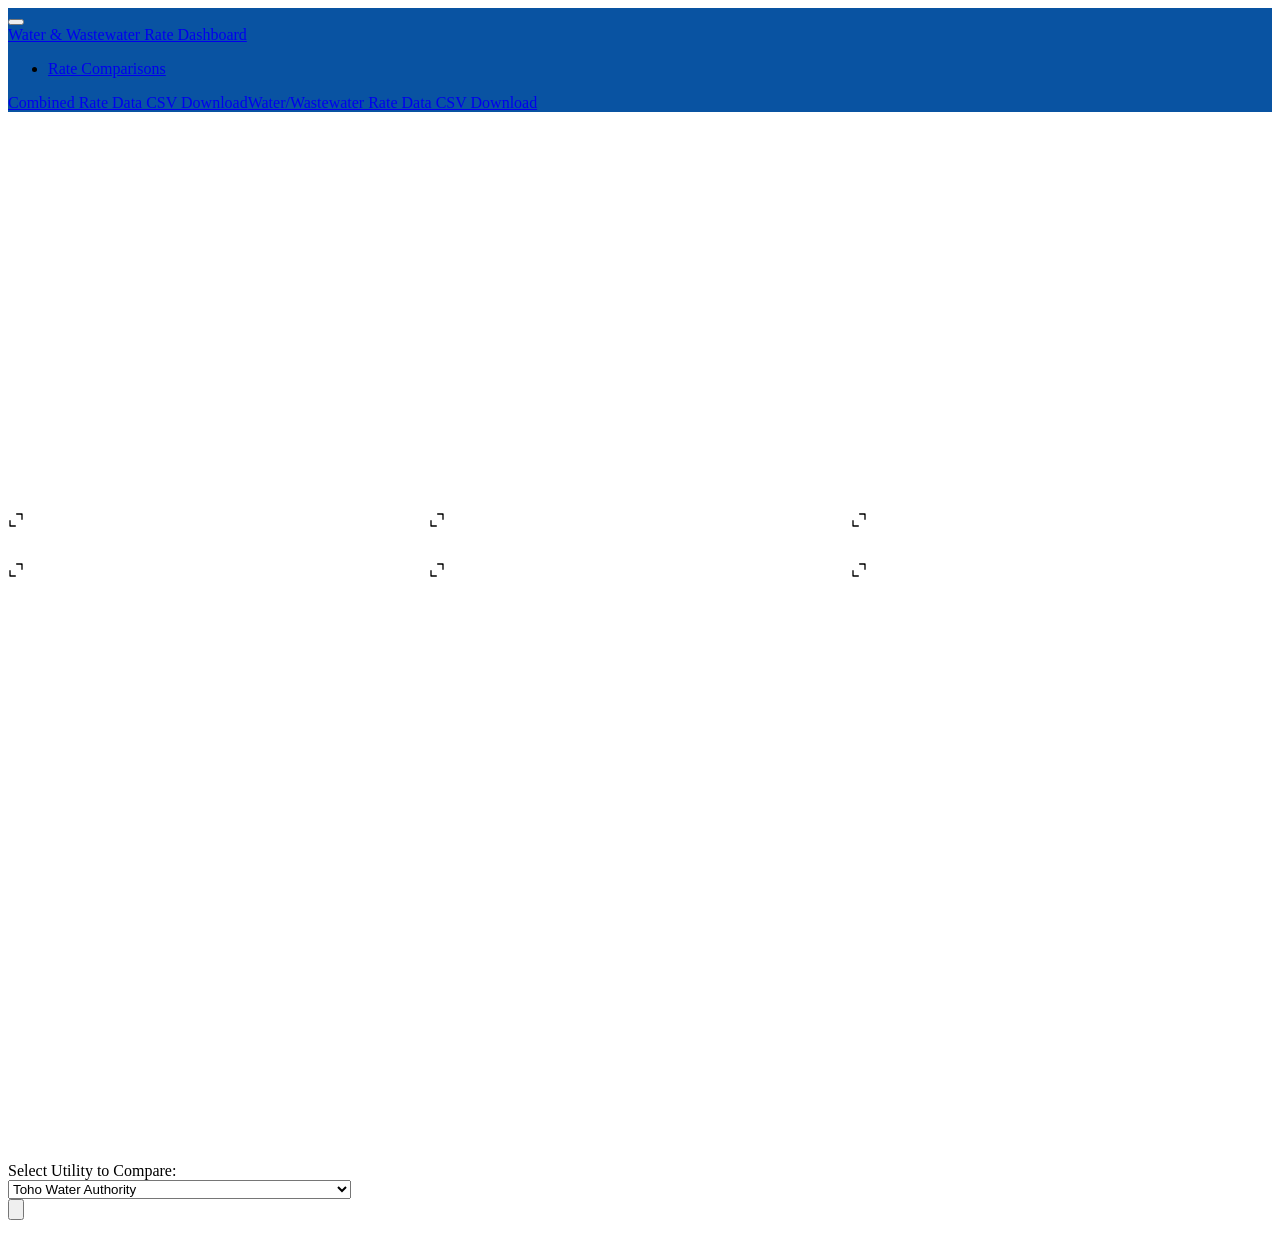
==== commit 32bd1464: "Updates" ====
--- a/RateData/index.html
+++ b/RateData/index.html
@@ -512,7 +512,7 @@
     geom_text(data = selected_df, 
               aes(x = Value, y = fct_reorder(Metric, Value, .fun = median, .desc = TRUE), 
                   label = paste0(target_utility, ": $", sprintf("%.2f", Value), " (", Percentile, "%ile)")),
-              hjust = -0.15, vjust = -0.5, color = "black", fontface = "bold", size = 4.5) +
+              hjust = -0.15, vjust = -0.5, color = "black", fontface = "bold", size = 4) +
     labs(
       title = paste("Rate Comparison:", target_utility, " vs. Competitors"),
       subtitle = paste(plot_subtitle, "| (n =", n_orgs, "utilities)"),
--- a/RateData/styles.css
+++ b/RateData/styles.css
@@ -0,0 +1,4 @@
+/* Custom background color for the Quarto dashboard navigation / header bar */
+.navbar {
+  background-color: #0953A2 !important;
+}
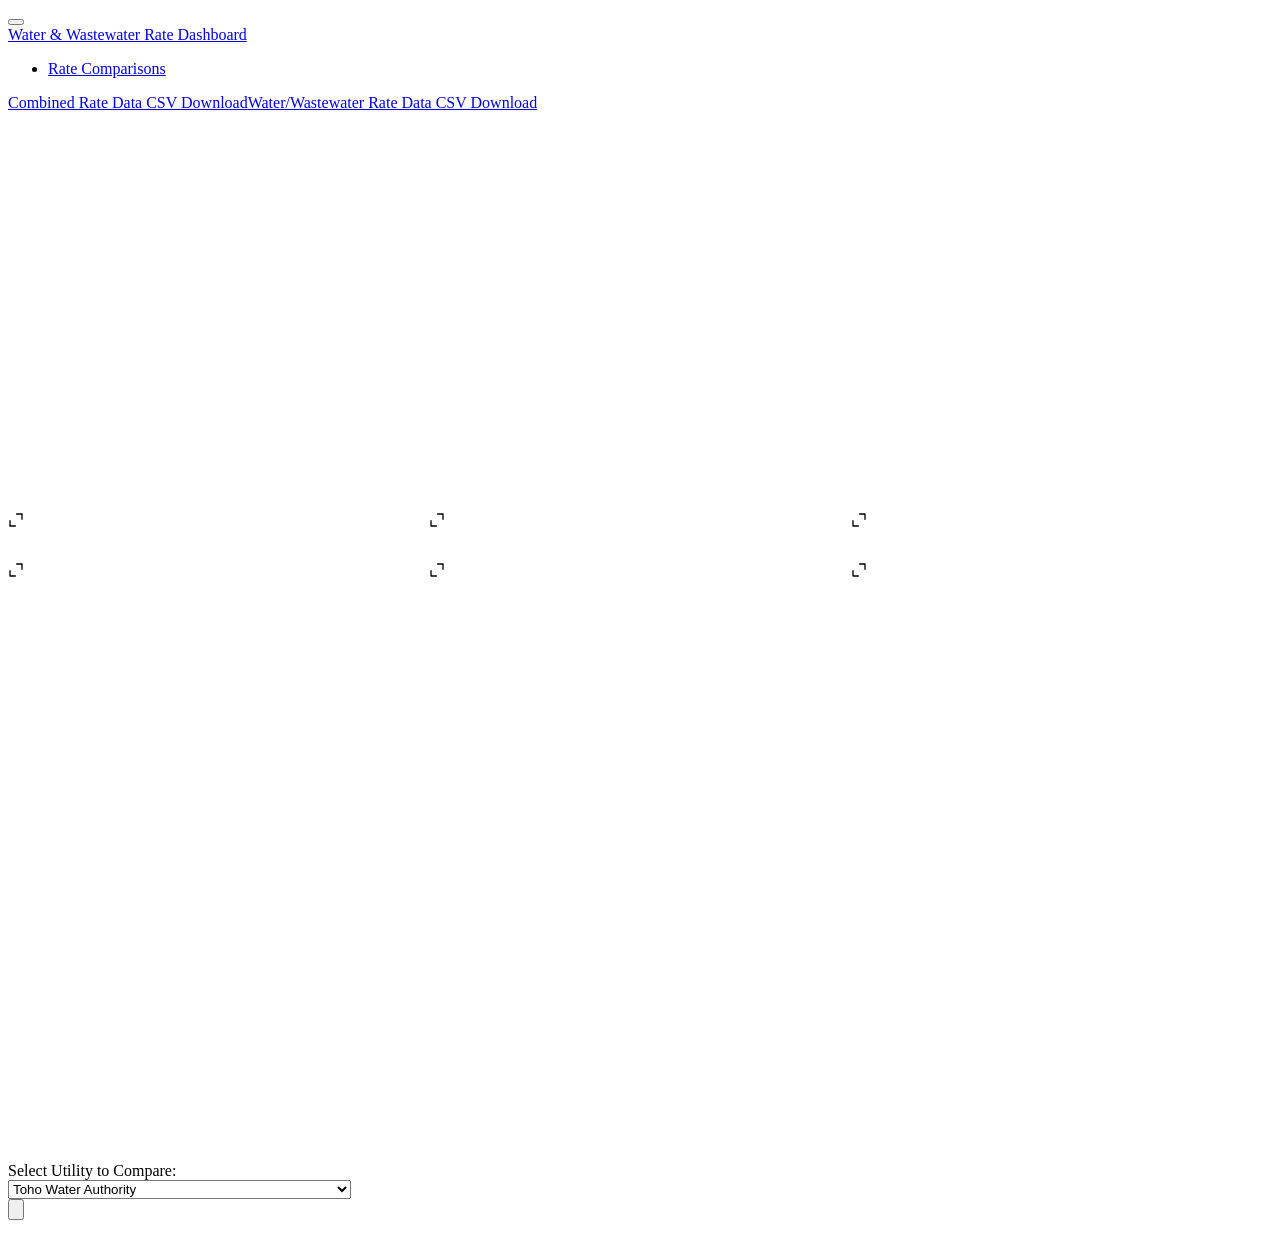
==== commit 2db9753b: "Update" ====
--- a/RateData/index.html
+++ b/RateData/index.html
@@ -48,7 +48,7 @@
 
 
 
-<link rel="stylesheet" href="styles.css">
+<link rel="stylesheet" href="custom.css">
 </head>
 
 <body class="quarto-dashboard dashboard-fill dashboard-sidebar fullcontent quarto-light">
@@ -492,7 +492,7 @@
 </script>
  
 <script type="application/shiny-prerendered" data-context="server">
-# Reusable box plot function
+# box plot function
 create_rate_boxplot <- function(full_long_df, target_utility, plot_subtitle) {
   req(target_utility)
   n_orgs <- n_distinct(full_long_df$`Utility Name`)
@@ -525,6 +525,7 @@
 }
 
 # Render plots
+
 output$combined_plot <- renderPlot({
   create_rate_boxplot(df_long, input$selected_utility, "Combined Rates")
 })
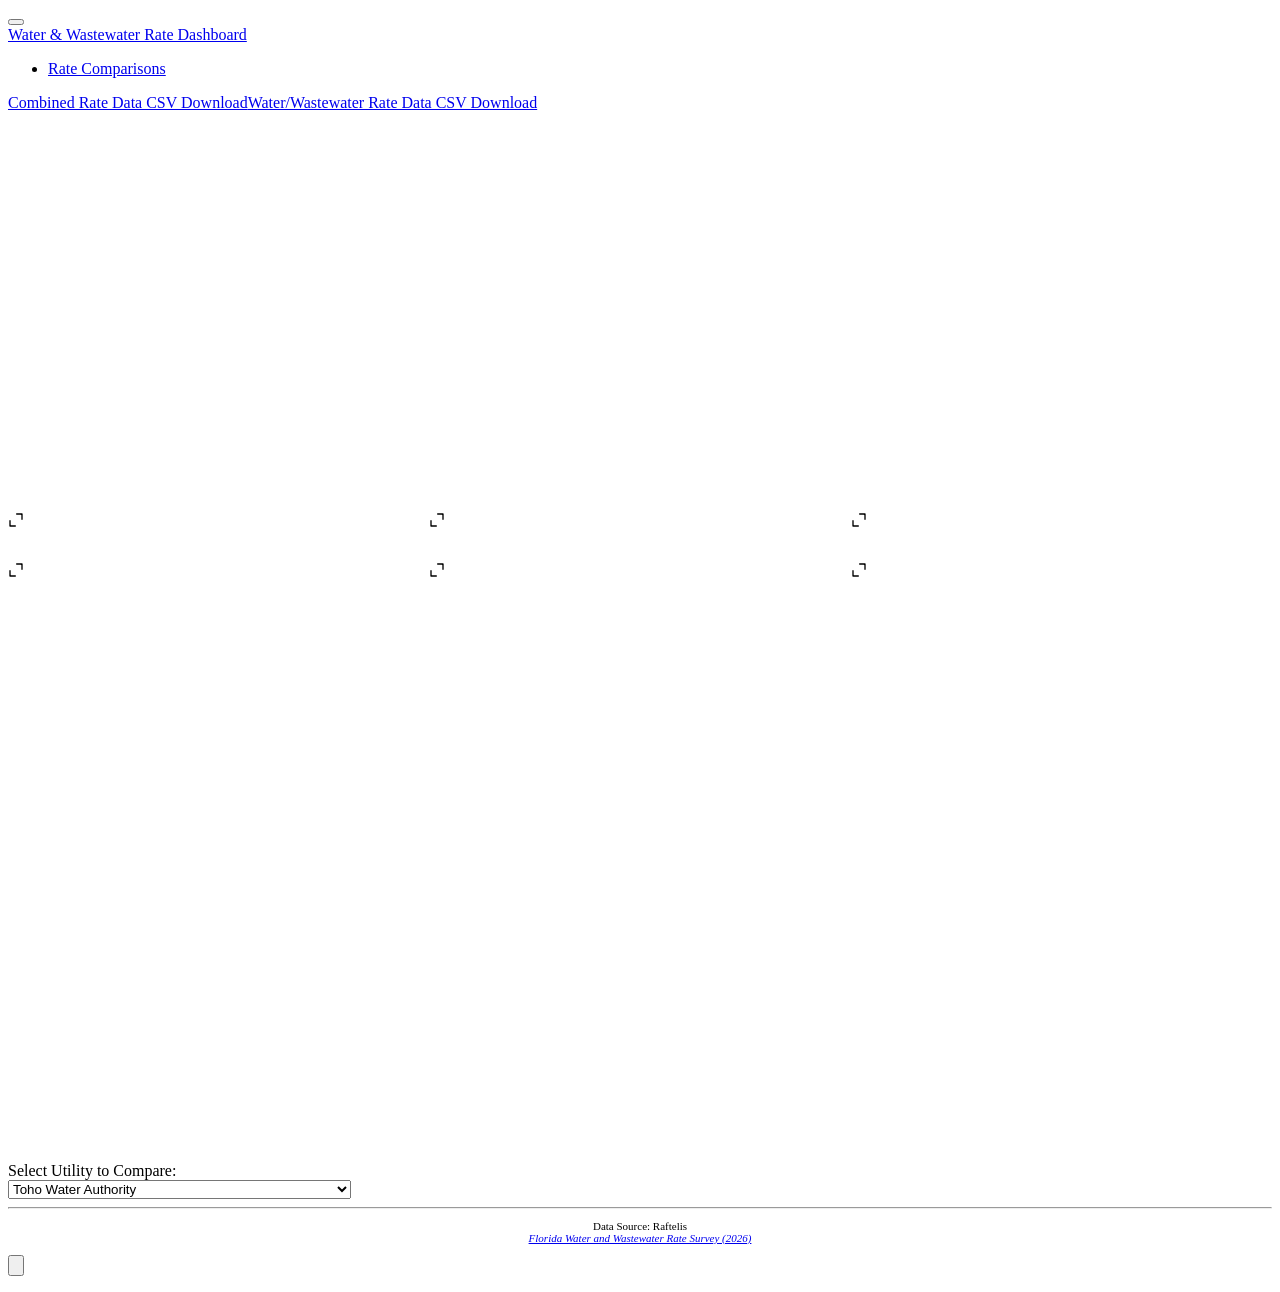
==== commit 7408d4a2: "Add credit and aesthetics" ====
--- a/RateData/index.html
+++ b/RateData/index.html
@@ -48,7 +48,7 @@
 
 
 
-<link rel="stylesheet" href="custom.css">
+<link rel="stylesheet" href="RateData/styles.css">
 </head>
 
 <body class="quarto-dashboard dashboard-fill dashboard-sidebar fullcontent quarto-light">
@@ -276,7 +276,6 @@
 <option value="City of Sarasota">City of Sarasota</option>
 <option value="City of South Daytona">City of South Daytona</option>
 <option value="City of St. Augustine">City of St. Augustine</option>
-<option value="City of St. Cloud">City of St. Cloud</option>
 <option value="City of St. Marks">City of St. Marks</option>
 <option value="City of St. Petersburg">City of St. Petersburg</option>
 <option value="City of Stuart">City of Stuart</option>
@@ -374,6 +373,11 @@
 </div>
 </div>
 </div>
+<hr>
+<div style="text-align: center; font-size: 11px;">
+<p>Data Source: Raftelis<br>
+<a href="https://cdn.prod.website-files.com/6924b3f98356532067e8f22b/6aa15c99309b7d6b446b5984_Florida-Rate-Survey-2026-web.pdf?utm_medium=email&amp;_hsenc=p2ANqtz-8PEj94gUDUjSqhOf_Y98laSSQqmlQQCYWtHJmhWw6ALBg6CF-QcefuSfic1g5VDrq0lIgpV8SbmLmvEH7Y6X0WDdbrHw&amp;_hsmi=441694871&amp;utm_content=441694871&amp;utm_source=hs_email" target="_blank"><em>Florida Water and Wastewater Rate Survey (2026)</em></a></p>
+</div>
 </div></aside>
 <button class="collapse-toggle" type="button" title="Toggle sidebar" aria-expanded="true" aria-controls="bslib-sidebar-1">
     <svg xmlns="http://www.w3.org/2000/svg" viewbox="0 0 16 16" class="bi bi-chevron-left collapse-icon" style="fill:currentColor;" aria-hidden="true" role="img">
@@ -390,15 +394,17 @@
 library(tidyverse)
 library(DT)
 
-# Load combined data
+# Load combined data and remove City of St. Cloud
 df <- read.csv("combinedratedata.csv", 
                check.names = FALSE, 
-               stringsAsFactors = FALSE)
-
-# Load separated data
+               stringsAsFactors = FALSE) |>
+  filter(`Utility Name` != "City of St. Cloud")
+
+# Load separated data and remove City of St. Cloud
 df_separated <- read.csv('separatedratedata.csv', 
                check.names = FALSE, 
-               stringsAsFactors = FALSE)
+               stringsAsFactors = FALSE) |>
+  filter(`Utility Name` != "City of St. Cloud")
 
 
 # Define function to clean columns
@@ -417,18 +423,16 @@
 
 # select columns
 df <- df |> select(-any_of(c("Rates Effective Date", 
-                             "Unit",
-                             "County",
-                             "Water Management District")))
-
-
+                           "Unit",
+                           "County",
+                           "Water Management District")))
 
 
 df_separated_water <- df_separated |> 
   select(c('Utility Name',
-                  'Water Minimum Charge',
-                  'Water Bill at 4,000 Gal (5.35Ccf)',
-                  'Water Bill at 8,000 Gal (10.70 Ccf)'))
+           'Water Minimum Charge',
+           'Water Bill at 4,000 Gal (5.35Ccf)',
+           'Water Bill at 8,000 Gal (10.70 Ccf)'))
 
 df_separated_water <- df_separated_water |>
   mutate(across(
@@ -464,7 +468,6 @@
     values_to = "Value"
   ) |>
   filter(!is.na(Value))
-
 
 
 # format water dataset for box plots
@@ -492,8 +495,15 @@
 </script>
  
 <script type="application/shiny-prerendered" data-context="server">
+colors <- c('#00AA65', '#0953A2', '#e3eefd')
+
 # box plot function
-create_rate_boxplot <- function(full_long_df, target_utility, plot_subtitle) {
+create_rate_boxplot <- function(full_long_df, 
+                                target_utility, 
+                                plot_subtitle, 
+                                accent_color) {
+  
+# prep data
   req(target_utility)
   n_orgs <- n_distinct(full_long_df$`Utility Name`)
   
@@ -501,41 +511,98 @@
     filter(`Utility Name` == target_utility) |>
     rowwise() |>
     mutate(
-      Percentile = round(mean(full_long_df$Value[full_long_df$Metric == Metric] <= Value, na.rm = TRUE) * 100)
+      Percentile = round(mean(full_long_df$Value[full_long_df$Metric == Metric] <= Value, na.rm = TRUE) * 100),
+      Rank = n_orgs - sum(full_long_df$Value[full_long_df$Metric == Metric] > Value, na.rm = TRUE)
     ) |>
     ungroup()
   
+  # Build plot
   ggplot(full_long_df, aes(x = Value, y = fct_reorder(Metric, Value, .fun = median, .desc = TRUE))) +
-    geom_boxplot(fill = "#e3eefd", alpha = 0.7, outlier.shape = NA, height = 0.5) +
-    geom_point(data = selected_df, aes(x = Value, y = fct_reorder(Metric, Value, .fun = median, .desc = TRUE)), 
-               color = "#00AA65", size = 3.5, shape = 18) +
-    geom_text(data = selected_df, 
-              aes(x = Value, y = fct_reorder(Metric, Value, .fun = median, .desc = TRUE), 
-                  label = paste0(target_utility, ": $", sprintf("%.2f", Value), " (", Percentile, "%ile)")),
-              hjust = -0.15, vjust = -0.5, color = "black", fontface = "bold", size = 4) +
+    # Boxplot params
+    geom_boxplot(fill = "#e3eefd", 
+                 color = "#CCCCCC",
+                 alpha = 0.7, 
+                 outlier.shape = NA, 
+                 height = 0.5) +
+    
+    # Add point for selected company's value
+    geom_point(data = selected_df, 
+               aes(x = Value, 
+                   y = fct_reorder(Metric, 
+                                   Value, .fun = median, 
+                                   .desc = TRUE)), 
+               color = "#00AA65", 
+               size = 3.5, 
+               shape = 18) +
+    
+    # Add text label
+    geom_text(data = selected_df,
+                  aes(x = Value, 
+                      y = fct_reorder(Metric, 
+                                      Value, .fun = median, 
+                                      .desc = TRUE), 
+                      label = paste0(target_utility, 
+                                     ": $", 
+                                     sprintf("%.2f", Value), 
+                                     " (", Percentile, "%ile)\n",
+                                     "Rank ", 
+                                     Rank, "/", 
+                                     n_orgs, 
+                                     " Utilities")),
+                  hjust = 0, 
+                  vjust = -0.6, 
+                  color = "black", 
+                  fontface = "bold", 
+                  size = 4) +
+    
+    # Add axis labels and titles
     labs(
       title = paste("Rate Comparison:", target_utility, " vs. Competitors"),
       subtitle = paste(plot_subtitle, "| (n =", n_orgs, "utilities)"),
       x = "Amount ($)",
-      y = ""
+      y = "",
+      caption = "Source: Raftelis — Florida Water and Wastewater Rate Survey (2026)"
     ) +
-    theme_minimal(base_size = 12) +
-    theme(plot.title.position = "plot") +
+        
+        # Plot theme and aesthetics
+        theme_minimal(base_size = 12) +
+        theme(plot.title.position = "plot",
+            plot.title = element_text(face = "bold", size = 12),
+            plot.background = element_rect(color = accent_color, 
+                                           linewidth = 2, 
+                                           linetype = "solid"),
+            plot.caption = element_text(size = 8, 
+                                        color = "#666666", 
+                                        face = "italic", 
+                                        hjust = .5),
+            panel.grid.major.x = element_line(color = "#EBEBF4", linewidth = 0.5), 
+            panel.grid.minor.x = element_blank(),
+            panel.grid.major.y = element_blank()) +
+    
     expand_limits(x = max(full_long_df$Value, na.rm = TRUE) * 1.35)
 }
 
 # Render plots
 
 output$combined_plot <- renderPlot({
-  create_rate_boxplot(df_long, input$selected_utility, "Combined Rates")
+  create_rate_boxplot(df_long, 
+                      input$selected_utility, 
+                      "Combined Rates", 
+                      colors[3])
 })
 
 output$water_plot <- renderPlot({
-  create_rate_boxplot(df_long_water, input$selected_utility, "Water-Only Rates")
+  create_rate_boxplot(df_long_water, 
+                      input$selected_utility, 
+                      "Water-Only Rates", 
+                      colors[2])
 })
 
 output$wastewater_plot <- renderPlot({
-  create_rate_boxplot(df_long_wastewater, input$selected_utility, "Wastewater-Only Rates")
+  create_rate_boxplot(df_long_wastewater, 
+                      input$selected_utility, 
+                      "Wastewater-Only Rates", 
+                      colors[1])
 })
 
 # Render dynamic tables
@@ -543,9 +610,25 @@
 output$combined_table <- DT::renderDT({
   DT::datatable(
     df, 
+    rownames = FALSE,
     caption = htmltools::tags$caption(
-      style = 'caption-side: top; font-weight: bold; font-size: 14px; color: #333;', 
-      'Combined Rate Data Overview'
+      style = 'caption-side: top;',
+      htmltools::tags$div(
+        style = paste0(
+          'font-weight: bold; ',
+          'font-size: 14px; ',
+          'color: #333; ',
+          'padding-bottom: 4px; ',
+          'margin-bottom: 4px; ',
+          'border-bottom: 3px solid ', colors[3], '; ',
+          'display: inline-block;'                        
+        ),
+        'Combined Rate Data Overview'
+      ),
+      htmltools::tags$div(
+        style = 'font-size: 11px; color: #666; font-style: italic; margin-bottom: 8px;',
+        'Source: Raftelis — Florida Water and Wastewater Rate Survey (2026)'
+      )
     ),
     options = list(
       pageLength = 25, 
@@ -562,9 +645,25 @@
 output$water_table <- DT::renderDT({
   DT::datatable(
     df_separated_water, 
+    rownames = FALSE,
     caption = htmltools::tags$caption(
-      style = 'caption-side: top; font-weight: bold; font-size: 14px; color: #333;', 
-      'Water Rate Data Overview'
+      style = 'caption-side: top;',
+      htmltools::tags$div(
+        style = paste0(
+          'font-weight: bold; ',
+          'font-size: 14px; ',
+          'color: #333; ',
+          'padding-bottom: 4px; ',
+          'margin-bottom: 6px; ',
+          'border-bottom: 3px solid ', colors[2], '; ',
+          'display: inline-block;'                        
+        ),
+        'Water-Only Rate Data Overview'
+      ),
+      htmltools::tags$div(
+        style = 'font-size: 11px; color: #666; font-style: italic; margin-bottom: 8px;',
+        'Source: Raftelis — Florida Water and Wastewater Rate Survey (2026)'
+      )
     ),
     options = list(
       pageLength = 25, 
@@ -581,9 +680,25 @@
 output$wastewater_table <- DT::renderDT({
   DT::datatable(
     df_separated_wastewater, 
+    rownames = FALSE,
     caption = htmltools::tags$caption(
-      style = 'caption-side: top; font-weight: bold; font-size: 14px; color: #333;', 
-      'Wastewater Rate Data Overview'
+      style = 'caption-side: top;',
+      htmltools::tags$div(
+        style = paste0(
+          'font-weight: bold; ',
+          'font-size: 14px; ',
+          'color: #333; ',
+          'padding-bottom: 4px; ',
+          'margin-bottom: 6px; ',
+          'border-bottom: 3px solid ', colors[1], '; ',
+          'display: inline-block;'                        
+        ),
+        'Wastewater-Only Rate Data Overview'
+      ),
+      htmltools::tags$div(
+        style = 'font-size: 11px; color: #666; font-style: italic; margin-bottom: 8px;',
+        'Source: Raftelis — Florida Water and Wastewater Rate Survey (2026)'
+      )
     ),
     options = list(
       pageLength = 25, 
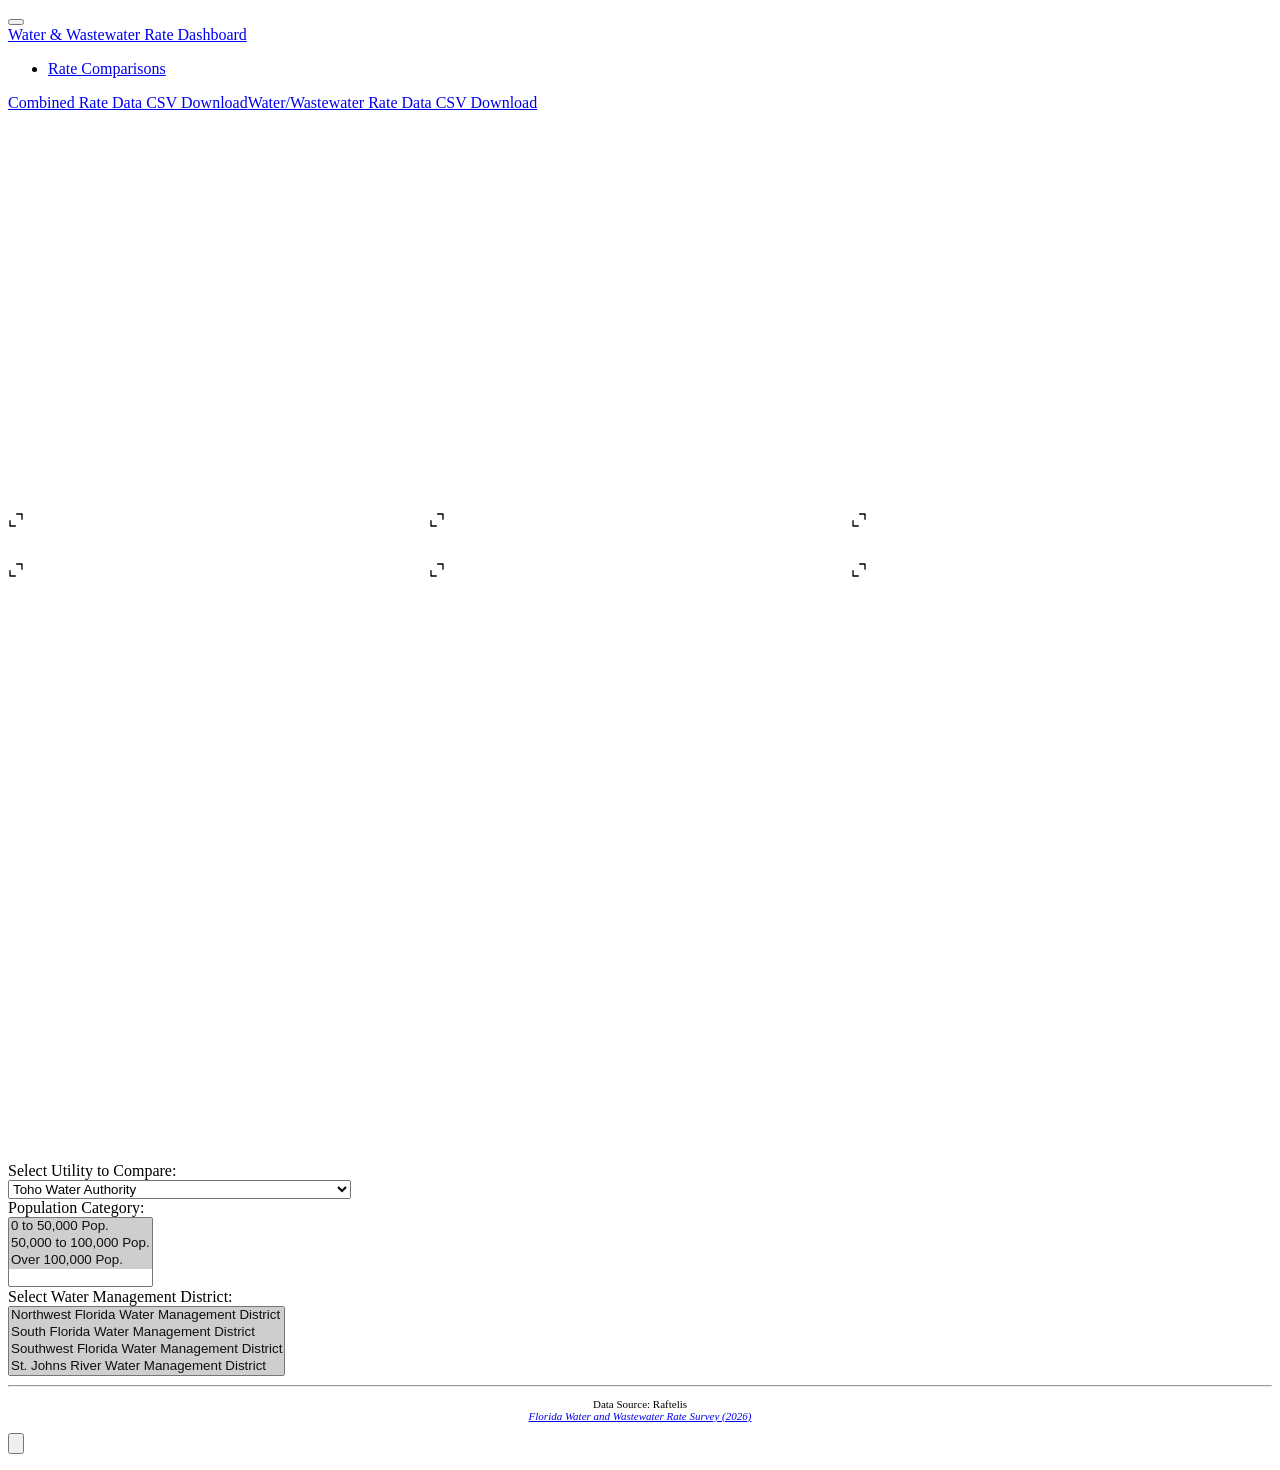
==== commit 39b5d165: "Added filters for WMD and pop." ====
--- a/RateData/index.html
+++ b/RateData/index.html
@@ -177,13 +177,9 @@
 <label class="control-label" id="selected_utility-label" for="selected_utility">Select Utility to Compare:</label>
 <div>
 <select id="selected_utility" class="shiny-input-select"><option value="Aloha Gardens">Aloha Gardens</option>
-<option value="Beaches Energy Services (City of
-Jacksonville Beach)">Beaches Energy Services (City of
-Jacksonville Beach)</option>
+<option value="Beaches Energy Services (City of Jacksonville Beach)">Beaches Energy Services (City of Jacksonville Beach)</option>
 <option value="Bonita Springs Utilities, Inc.">Bonita Springs Utilities, Inc.</option>
-<option value="Central Florida Tourism Oversight
-District">Central Florida Tourism Oversight
-District</option>
+<option value="Central Florida Tourism Oversight District">Central Florida Tourism Oversight District</option>
 <option value="Citrus County Utilities">Citrus County Utilities</option>
 <option value="City of Altamonte Springs">City of Altamonte Springs</option>
 <option value="City of Apopka">City of Apopka</option>
@@ -301,9 +297,7 @@
 <option value="Emerald Coast Utilities Authority">Emerald Coast Utilities Authority</option>
 <option value="Florida Keys Aqueduct Authority">Florida Keys Aqueduct Authority</option>
 <option value="Fort Pierce Utilities Authority">Fort Pierce Utilities Authority</option>
-<option value="Gateway Community Development
-District">Gateway Community Development
-District</option>
+<option value="Gateway Community Development District">Gateway Community Development District</option>
 <option value="Greater Pine Island Water Association">Greater Pine Island Water Association</option>
 <option value="Hernando County">Hernando County</option>
 <option value="Hillsborough County">Hillsborough County</option>
@@ -311,9 +305,7 @@
 <option value="Indian River County">Indian River County</option>
 <option value="Island Water Association">Island Water Association</option>
 <option value="JEA (City of Jacksonville)">JEA (City of Jacksonville)</option>
-<option value="Key Largo Wastewater Treatment
-District">Key Largo Wastewater Treatment
-District</option>
+<option value="Key Largo Wastewater Treatment District">Key Largo Wastewater Treatment District</option>
 <option value="Key West Resort Utilities Corp.">Key West Resort Utilities Corp.</option>
 <option value="Lee County">Lee County</option>
 <option value="Lehigh Acres">Lehigh Acres</option>
@@ -359,9 +351,7 @@
 <option value="Town of Pierson">Town of Pierson</option>
 <option value="Town of Ponce Inlet">Town of Ponce Inlet</option>
 <option value="Town of Zolfo Springs">Town of Zolfo Springs</option>
-<option value="Utilities Commission of New Smyrna
-Beach">Utilities Commission of New Smyrna
-Beach</option>
+<option value="Utilities Commission of New Smyrna Beach">Utilities Commission of New Smyrna Beach</option>
 <option value="Village Center Service Area">Village Center Service Area</option>
 <option value="Village of Islamorada">Village of Islamorada</option>
 <option value="Village of Palm Springs">Village of Palm Springs</option>
@@ -370,6 +360,30 @@
 <option value="Volusia County - Softened">Volusia County - Softened</option>
 <option value="Volusia County - Unsoftened">Volusia County - Unsoftened</option></select>
 <script type="application/json" data-for="selected_utility" data-nonempty="">{"plugins":["selectize-plugin-a11y"]}</script>
+</div>
+</div>
+</div>
+<div class="cell-output-display no-overflow-x">
+<div class="form-group shiny-input-container">
+<label class="control-label" id="selected_pop_cat-label" for="selected_pop_cat">Population Category:</label>
+<div>
+<select class="shiny-input-select form-control" id="selected_pop_cat" multiple="multiple"><option value="0 to 50,000 Pop." selected="">0 to 50,000 Pop.</option>
+<option value="50,000 to 100,000 Pop." selected="">50,000 to 100,000 Pop.</option>
+<option value="Over 100,000 Pop." selected="">Over 100,000 Pop.</option></select>
+<script type="application/json" data-for="selected_pop_cat">{"plugins":["remove_button","selectize-plugin-a11y"]}</script>
+</div>
+</div>
+</div>
+<div class="cell-output-display no-overflow-x">
+<div class="form-group shiny-input-container">
+<label class="control-label" id="selected_wmd-label" for="selected_wmd">Select Water Management District:</label>
+<div>
+<select class="shiny-input-select form-control" id="selected_wmd" multiple="multiple"><option value="Northwest Florida Water Management District" selected="">Northwest Florida Water Management District</option>
+<option value="South Florida Water Management District" selected="">South Florida Water Management District</option>
+<option value="Southwest Florida Water Management District" selected="">Southwest Florida Water Management District</option>
+<option value="St. Johns River Water Management District" selected="">St. Johns River Water Management District</option>
+<option value="Suwannee River Water Management District" selected="">Suwannee River Water Management District</option></select>
+<script type="application/json" data-for="selected_wmd">{"plugins":["remove_button","selectize-plugin-a11y"]}</script>
 </div>
 </div>
 </div>
@@ -394,18 +408,40 @@
 library(tidyverse)
 library(DT)
 
-# Load combined data and remove City of St. Cloud
+# Load combined data
 df <- read.csv("combinedratedata.csv", 
                check.names = FALSE, 
                stringsAsFactors = FALSE) |>
+  mutate(`Utility Name` = str_squish(`Utility Name`)) |>
   filter(`Utility Name` != "City of St. Cloud")
 
-# Load separated data and remove City of St. Cloud
+# Load separated data
 df_separated <- read.csv('separatedratedata.csv', 
                check.names = FALSE, 
                stringsAsFactors = FALSE) |>
+  mutate(`Utility Name` = str_squish(`Utility Name`)) |>
   filter(`Utility Name` != "City of St. Cloud")
 
+# Load utility data
+df_utilities <- read.csv('FL_Utility_Data.csv', 
+                         check.names = FALSE, 
+                         stringsAsFactors = FALSE) |>
+  mutate(
+    `Utility Name` = str_squish(`Utility Name`),
+    pop_cat = cut(
+      Population,
+      breaks = c(0, 50000, 100000, Inf),
+      labels = c("0 to 50,000 Pop.",
+                 "50,000 to 100,000 Pop.",
+                 "Over 100,000 Pop."),
+      right = FALSE
+    )
+  ) |>
+  select(`Utility Name`, WMD, pop_cat, County)
+
+# Join utility attributes onto main datasets
+df <- df |> left_join(df_utilities, by = "Utility Name")
+df_separated <- df_separated |> left_join(df_utilities, by = "Utility Name")
 
 # Define function to clean columns
 clean_currency <- function(x) {
@@ -422,17 +458,15 @@
   ))
 
 # select columns
-df <- df |> select(-any_of(c("Rates Effective Date", 
-                           "Unit",
-                           "County",
-                           "Water Management District")))
+df <- df |> select(-any_of(c("Rates Effective Date", "Unit")))
 
 
 df_separated_water <- df_separated |> 
-  select(c('Utility Name',
+  select(any_of(c('Utility Name',
            'Water Minimum Charge',
            'Water Bill at 4,000 Gal (5.35Ccf)',
-           'Water Bill at 8,000 Gal (10.70 Ccf)'))
+           'Water Bill at 8,000 Gal (10.70 Ccf)',
+           'WMD', 'pop_cat', 'County')))
 
 df_separated_water <- df_separated_water |>
   mutate(across(
@@ -446,7 +480,8 @@
   select(any_of(c('Utility Name',
                   'Wastewater Minimum Charge',
                   'Wastewater Bill at 4,000 Gal (5.35Ccf)',
-                  'Wastewater Bill at 8,000 Gal (10.70 Ccf)')))
+                  'Wastewater Bill at 8,000 Gal (10.70 Ccf)',
+                  'WMD', 'pop_cat', 'County')))
 
 
 df_separated_wastewater <- df_separated_wastewater |>
@@ -497,13 +532,71 @@
 <script type="application/shiny-prerendered" data-context="server">
 colors <- c('#00AA65', '#0953A2', '#e3eefd')
 
-# box plot function
+
+# filtered data frames with slicers
+
+filtered_df <- reactive({
+  req(input$selected_wmd, input$selected_pop_cat)
+  df |>
+    filter(
+      (WMD %in% input$selected_wmd & pop_cat %in% input$selected_pop_cat) |
+      (`Utility Name` == input$selected_utility)
+    )
+})
+
+filtered_df_separated_water <- reactive({
+  req(input$selected_wmd, input$selected_pop_cat)
+  df_separated_water |>
+    filter(
+      (WMD %in% input$selected_wmd & pop_cat %in% input$selected_pop_cat) |
+      (`Utility Name` == input$selected_utility)
+    )
+})
+
+filtered_df_separated_wastewater <- reactive({
+  req(input$selected_wmd, input$selected_pop_cat)
+  df_separated_wastewater |>
+    filter(
+      (WMD %in% input$selected_wmd & pop_cat %in% input$selected_pop_cat) |
+      (`Utility Name` == input$selected_utility)
+    )
+})
+
+filtered_df_long <- reactive({
+  req(input$selected_wmd, input$selected_pop_cat)
+  df_long |>
+    filter(
+      (WMD %in% input$selected_wmd & pop_cat %in% input$selected_pop_cat) |
+      (`Utility Name` == input$selected_utility)
+    )
+})
+
+filtered_df_long_water <- reactive({
+  req(input$selected_wmd, input$selected_pop_cat)
+  df_long_water |>
+    filter(
+      (WMD %in% input$selected_wmd & pop_cat %in% input$selected_pop_cat) |
+      (`Utility Name` == input$selected_utility)
+    )
+})
+
+filtered_df_long_wastewater <- reactive({
+  req(input$selected_wmd, input$selected_pop_cat)
+  df_long_wastewater |>
+    filter(
+      (WMD %in% input$selected_wmd & pop_cat %in% input$selected_pop_cat) |
+      (`Utility Name` == input$selected_utility)
+    )
+})
+
+
+# Box Plot Function
+
 create_rate_boxplot <- function(full_long_df, 
                                 target_utility, 
                                 plot_subtitle, 
                                 accent_color) {
   
-# prep data
   req(target_utility)
   n_orgs <- n_distinct(full_long_df$`Utility Name`)
   
@@ -537,23 +630,23 @@
     
     # Add text label
     geom_text(data = selected_df,
-                  aes(x = Value, 
-                      y = fct_reorder(Metric, 
-                                      Value, .fun = median, 
-                                      .desc = TRUE), 
-                      label = paste0(target_utility, 
-                                     ": $", 
-                                     sprintf("%.2f", Value), 
-                                     " (", Percentile, "%ile)\n",
-                                     "Rank ", 
-                                     Rank, "/", 
-                                     n_orgs, 
-                                     " Utilities")),
-                  hjust = 0, 
-                  vjust = -0.6, 
-                  color = "black", 
-                  fontface = "bold", 
-                  size = 4) +
+              aes(x = Value, 
+                  y = fct_reorder(Metric, 
+                                  Value, .fun = median, 
+                                  .desc = TRUE), 
+                  label = paste0(target_utility, 
+                                 ": $", 
+                                 sprintf("%.2f", Value), 
+                                 " (", Percentile, "%ile)\n",
+                                 "Rank ", 
+                                 Rank, "/", 
+                                 n_orgs, 
+                                 " Utilities")),
+              hjust = 0, 
+              vjust = -0.6, 
+              color = "black", 
+              fontface = "bold", 
+              size = 4) +
     
     # Add axis labels and titles
     labs(
@@ -564,52 +657,82 @@
       caption = "Source: Raftelis — Florida Water and Wastewater Rate Survey (2026)"
     ) +
         
-        # Plot theme and aesthetics
-        theme_minimal(base_size = 12) +
-        theme(plot.title.position = "plot",
-            plot.title = element_text(face = "bold", size = 12),
-            plot.background = element_rect(color = accent_color, 
-                                           linewidth = 2, 
-                                           linetype = "solid"),
-            plot.caption = element_text(size = 8, 
-                                        color = "#666666", 
-                                        face = "italic", 
-                                        hjust = .5),
-            panel.grid.major.x = element_line(color = "#EBEBF4", linewidth = 0.5), 
-            panel.grid.minor.x = element_blank(),
-            panel.grid.major.y = element_blank()) +
+    # Plot theme and aesthetics
+    theme_minimal(base_size = 12) +
+    theme(plot.title.position = "plot",
+          plot.title = element_text(face = "bold", size = 12),
+          plot.background = element_rect(color = accent_color, 
+                                         linewidth = 2, 
+                                         linetype = "solid"),
+          plot.caption = element_text(size = 8, 
+                                      color = "#666666", 
+                                      face = "italic", 
+                                      hjust = .5),
+          panel.grid.major.x = element_line(color = "#EBEBF4", linewidth = 0.5), 
+          panel.grid.minor.x = element_blank(),
+          panel.grid.major.y = element_blank()) +
     
     expand_limits(x = max(full_long_df$Value, na.rm = TRUE) * 1.35)
 }
 
-# Render plots
+
+
+
+# Render Plots
 
 output$combined_plot <- renderPlot({
-  create_rate_boxplot(df_long, 
+  create_rate_boxplot(filtered_df_long(), 
                       input$selected_utility, 
                       "Combined Rates", 
                       colors[3])
 })
 
 output$water_plot <- renderPlot({
-  create_rate_boxplot(df_long_water, 
+  create_rate_boxplot(filtered_df_long_water(), 
                       input$selected_utility, 
                       "Water-Only Rates", 
                       colors[2])
 })
 
 output$wastewater_plot <- renderPlot({
-  create_rate_boxplot(df_long_wastewater, 
+  create_rate_boxplot(filtered_df_long_wastewater(), 
                       input$selected_utility, 
                       "Wastewater-Only Rates", 
                       colors[1])
 })
 
-# Render dynamic tables
+
+
+
+
+
+# Render Dynamic Tables
+
+combined_table_cols <- c(
+  'Utility Name',
+  'Minimum Charge',
+  'Bill at 4,000 Gal (5.35 Ccf)',
+  'Bill at 8,000 Gal (10.70 Ccf)'
+)
+
+water_table_cols <- c(
+  'Utility Name',
+  'Water Minimum Charge',
+  'Water Bill at 4,000 Gal (5.35Ccf)',
+  'Water Bill at 8,000 Gal (10.70 Ccf)'
+)
+
+wastewater_table_cols <- c(
+  'Utility Name',
+  'Wastewater Minimum Charge',
+  'Wastewater Bill at 4,000 Gal (5.35Ccf)',
+  'Wastewater Bill at 8,000 Gal (10.70 Ccf)'
+)
 
 output$combined_table <- DT::renderDT({
   DT::datatable(
-    df, 
+    filtered_df() |>
+      select(any_of(combined_table_cols)), 
     rownames = FALSE,
     caption = htmltools::tags$caption(
       style = 'caption-side: top;',
@@ -639,12 +762,26 @@
         "}"
       )
     )
-  )
+  ) |>
+    # Highlight row matching selected utility
+    DT::formatStyle(
+      'Utility Name',
+      target = 'row',
+      backgroundColor = DT::styleEqual(
+        input$selected_utility, 
+        '#e3eefd'
+      ),
+      fontWeight = DT::styleEqual(
+        input$selected_utility, 
+        'bold'
+      )
+    )
 })
 
 output$water_table <- DT::renderDT({
   DT::datatable(
-    df_separated_water, 
+    filtered_df_separated_water() |>
+      select(any_of(water_table_cols)), 
     rownames = FALSE,
     caption = htmltools::tags$caption(
       style = 'caption-side: top;',
@@ -674,12 +811,25 @@
         "}"
       )
     )
-  )
+  ) |>
+    DT::formatStyle(
+      'Utility Name',
+      target = 'row',
+      backgroundColor = DT::styleEqual(
+        input$selected_utility, 
+        '#e3eefd'
+      ),
+      fontWeight = DT::styleEqual(
+        input$selected_utility, 
+        'bold'
+      )
+    )
 })
 
 output$wastewater_table <- DT::renderDT({
   DT::datatable(
-    df_separated_wastewater, 
+    filtered_df_separated_wastewater() |>
+      select(any_of(wastewater_table_cols)), 
     rownames = FALSE,
     caption = htmltools::tags$caption(
       style = 'caption-side: top;',
@@ -709,7 +859,19 @@
         "}"
       )
     )
-  )
+  ) |>
+    DT::formatStyle(
+      'Utility Name',
+      target = 'row',
+      backgroundColor = DT::styleEqual(
+        input$selected_utility, 
+        '#e3eefd'
+      ),
+      fontWeight = DT::styleEqual(
+        input$selected_utility, 
+        'bold'
+      )
+    )
 })
 </script>
  
@@ -755,7 +917,7 @@
 </p>
 <!--html_preserve-->
 <script type="application/shiny-prerendered" data-context="dependencies">
-{"type":"list","attributes":{},"value":[{"type":"list","attributes":{"names":{"type":"character","attributes":{},"value":["name","version","src","meta","script","stylesheet","head","attachment","package","all_files","pkgVersion"]},"class":{"type":"character","attributes":{},"value":["html_dependency"]}},"value":[{"type":"character","attributes":{},"value":["selectize"]},{"type":"character","attributes":{},"value":["0.15.2"]},{"type":"list","attributes":{"names":{"type":"character","attributes":{},"value":["file"]}},"value":[{"type":"character","attributes":{},"value":["www/shared/selectize"]}]},{"type":"NULL"},{"type":"character","attributes":{},"value":["js/selectize.min.js","accessibility/js/selectize-plugin-a11y.min.js"]},{"type":"character","attributes":{},"value":["css/selectize.bootstrap3.css"]},{"type":"NULL"},{"type":"NULL"},{"type":"character","attributes":{},"value":["shiny"]},{"type":"logical","attributes":{},"value":[true]},{"type":"character","attributes":{},"value":["1.11.1"]}]},{"type":"list","attributes":{"names":{"type":"character","attributes":{},"value":["name","version","src","meta","script","stylesheet","head","attachment","package","all_files","pkgVersion"]},"class":{"type":"character","attributes":{},"value":["html_dependency"]}},"value":[{"type":"character","attributes":{},"value":["htmltools-fill"]},{"type":"character","attributes":{},"value":["0.5.8.1"]},{"type":"list","attributes":{"names":{"type":"character","attributes":{},"value":["file"]}},"value":[{"type":"character","attributes":{},"value":["fill"]}]},{"type":"NULL"},{"type":"NULL"},{"type":"character","attributes":{},"value":["fill.css"]},{"type":"NULL"},{"type":"NULL"},{"type":"character","attributes":{},"value":["htmltools"]},{"type":"logical","attributes":{},"value":[true]},{"type":"character","attributes":{},"value":["0.5.8.1"]}]},{"type":"list","attributes":{"names":{"type":"character","attributes":{},"value":["name","version","src","meta","script","stylesheet","head","attachment","package","all_files","pkgVersion"]},"class":{"type":"character","attributes":{},"value":["html_dependency"]}},"value":[{"type":"character","attributes":{},"value":["htmltools-fill"]},{"type":"character","attributes":{},"value":["0.5.8.1"]},{"type":"list","attributes":{"names":{"type":"character","attributes":{},"value":["file"]}},"value":[{"type":"character","attributes":{},"value":["fill"]}]},{"type":"NULL"},{"type":"NULL"},{"type":"character","attributes":{},"value":["fill.css"]},{"type":"NULL"},{"type":"NULL"},{"type":"character","attributes":{},"value":["htmltools"]},{"type":"logical","attributes":{},"value":[true]},{"type":"character","attributes":{},"value":["0.5.8.1"]}]},{"type":"list","attributes":{"names":{"type":"character","attributes":{},"value":["name","version","src","meta","script","stylesheet","head","attachment","package","all_files","pkgVersion"]},"class":{"type":"character","attributes":{},"value":["html_dependency"]}},"value":[{"type":"character","attributes":{},"value":["htmltools-fill"]},{"type":"character","attributes":{},"value":["0.5.8.1"]},{"type":"list","attributes":{"names":{"type":"character","attributes":{},"value":["file"]}},"value":[{"type":"character","attributes":{},"value":["fill"]}]},{"type":"NULL"},{"type":"NULL"},{"type":"character","attributes":{},"value":["fill.css"]},{"type":"NULL"},{"type":"NULL"},{"type":"character","attributes":{},"value":["htmltools"]},{"type":"logical","attributes":{},"value":[true]},{"type":"character","attributes":{},"value":["0.5.8.1"]}]},{"type":"list","attributes":{"names":{"type":"character","attributes":{},"value":["name","version","src","meta","script","stylesheet","head","attachment","package","all_files","pkgVersion"]},"class":{"type":"character","attributes":{},"value":["html_dependency"]}},"value":[{"type":"character","attributes":{},"value":["htmltools-fill"]},{"type":"character","attributes":{},"value":["0.5.8.1"]},{"type":"list","attributes":{"names":{"type":"character","attributes":{},"value":["file"]}},"value":[{"type":"character","attributes":{},"value":["fill"]}]},{"type":"NULL"},{"type":"NULL"},{"type":"character","attributes":{},"value":["fill.css"]},{"type":"NULL"},{"type":"NULL"},{"type":"character","attributes":{},"value":["htmltools"]},{"type":"logical","attributes":{},"value":[true]},{"type":"character","attributes":{},"value":["0.5.8.1"]}]},{"type":"list","attributes":{"names":{"type":"character","attributes":{},"value":["name","version","src","meta","script","stylesheet","head","attachment","package","all_files","pkgVersion"]},"class":{"type":"character","attributes":{},"value":["html_dependency"]}},"value":[{"type":"character","attributes":{},"value":["htmlwidgets"]},{"type":"character","attributes":{},"value":["1.6.4"]},{"type":"list","attributes":{"names":{"type":"character","attributes":{},"value":["file"]}},"value":[{"type":"character","attributes":{},"value":["www"]}]},{"type":"NULL"},{"type":"character","attributes":{},"value":["htmlwidgets.js"]},{"type":"NULL"},{"type":"NULL"},{"type":"NULL"},{"type":"character","attributes":{},"value":["htmlwidgets"]},{"type":"logical","attributes":{},"value":[true]},{"type":"character","attributes":{},"value":["1.6.4"]}]},{"type":"list","attributes":{"names":{"type":"character","attributes":{},"value":["name","version","src","meta","script","stylesheet","head","attachment","package","all_files","pkgVersion"]},"class":{"type":"character","attributes":{},"value":["html_dependency"]}},"value":[{"type":"character","attributes":{},"value":["datatables-css"]},{"type":"character","attributes":{},"value":["0.0.0"]},{"type":"list","attributes":{"names":{"type":"character","attributes":{},"value":["file"]}},"value":[{"type":"character","attributes":{},"value":["htmlwidgets/css"]}]},{"type":"NULL"},{"type":"NULL"},{"type":"character","attributes":{},"value":["datatables-crosstalk.css"]},{"type":"NULL"},{"type":"NULL"},{"type":"character","attributes":{},"value":["DT"]},{"type":"logical","attributes":{},"value":[true]},{"type":"character","attributes":{},"value":["0.34.0"]}]},{"type":"list","attributes":{"names":{"type":"character","attributes":{},"value":["name","version","src","meta","script","stylesheet","head","attachment","package","all_files","pkgVersion"]},"class":{"type":"character","attributes":{},"value":["html_dependency"]}},"value":[{"type":"character","attributes":{},"value":["datatables-binding"]},{"type":"character","attributes":{},"value":["0.34.0"]},{"type":"list","attributes":{"names":{"type":"character","attributes":{},"value":["file"]}},"value":[{"type":"character","attributes":{},"value":["htmlwidgets"]}]},{"type":"NULL"},{"type":"character","attributes":{},"value":["datatables.js"]},{"type":"NULL"},{"type":"NULL"},{"type":"NULL"},{"type":"character","attributes":{},"value":["DT"]},{"type":"logical","attributes":{},"value":[false]},{"type":"character","attributes":{},"value":["0.34.0"]}]},{"type":"list","attributes":{"names":{"type":"character","attributes":{},"value":["name","version","src","meta","script","stylesheet","head","attachment","package","all_files","pkgVersion"]},"class":{"type":"character","attributes":{},"value":["html_dependency"]}},"value":[{"type":"character","attributes":{},"value":["jquery"]},{"type":"character","attributes":{},"value":["3.5.1"]},{"type":"list","attributes":{"names":{"type":"character","attributes":{},"value":["file"]}},"value":[{"type":"character","attributes":{},"value":["lib/jquery"]}]},{"type":"NULL"},{"type":"character","attributes":{},"value":["jquery.min.js"]},{"type":"NULL"},{"type":"NULL"},{"type":"NULL"},{"type":"character","attributes":{},"value":["crosstalk"]},{"type":"logical","attributes":{},"value":[true]},{"type":"character","attributes":{},"value":["1.2.2"]}]},{"type":"list","attributes":{"names":{"type":"character","attributes":{},"value":["name","version","src","meta","script","stylesheet","head","attachment","package","all_files","pkgVersion"]},"class":{"type":"character","attributes":{},"value":["html_dependency"]}},"value":[{"type":"character","attributes":{},"value":["crosstalk"]},{"type":"character","attributes":{},"value":["1.2.2"]},{"type":"list","attributes":{"names":{"type":"character","attributes":{},"value":["file"]}},"value":[{"type":"character","attributes":{},"value":["www"]}]},{"type":"NULL"},{"type":"character","attributes":{},"value":["js/crosstalk.min.js"]},{"type":"character","attributes":{},"value":["css/crosstalk.min.css"]},{"type":"NULL"},{"type":"NULL"},{"type":"character","attributes":{},"value":["crosstalk"]},{"type":"logical","attributes":{},"value":[true]},{"type":"character","attributes":{},"value":["1.2.2"]}]},{"type":"list","attributes":{"names":{"type":"character","attributes":{},"value":["name","version","src","meta","script","stylesheet","head","attachment","package","all_files","pkgVersion"]},"class":{"type":"character","attributes":{},"value":["html_dependency"]}},"value":[{"type":"character","attributes":{},"value":["htmltools-fill"]},{"type":"character","attributes":{},"value":["0.5.8.1"]},{"type":"list","attributes":{"names":{"type":"character","attributes":{},"value":["file"]}},"value":[{"type":"character","attributes":{},"value":["fill"]}]},{"type":"NULL"},{"type":"NULL"},{"type":"character","attributes":{},"value":["fill.css"]},{"type":"NULL"},{"type":"NULL"},{"type":"character","attributes":{},"value":["htmltools"]},{"type":"logical","attributes":{},"value":[true]},{"type":"character","attributes":{},"value":["0.5.8.1"]}]},{"type":"list","attributes":{"names":{"type":"character","attributes":{},"value":["name","version","src","meta","script","stylesheet","head","attachment","package","all_files","pkgVersion"]},"class":{"type":"character","attributes":{},"value":["html_dependency"]}},"value":[{"type":"character","attributes":{},"value":["htmlwidgets"]},{"type":"character","attributes":{},"value":["1.6.4"]},{"type":"list","attributes":{"names":{"type":"character","attributes":{},"value":["file"]}},"value":[{"type":"character","attributes":{},"value":["www"]}]},{"type":"NULL"},{"type":"character","attributes":{},"value":["htmlwidgets.js"]},{"type":"NULL"},{"type":"NULL"},{"type":"NULL"},{"type":"character","attributes":{},"value":["htmlwidgets"]},{"type":"logical","attributes":{},"value":[true]},{"type":"character","attributes":{},"value":["1.6.4"]}]},{"type":"list","attributes":{"names":{"type":"character","attributes":{},"value":["name","version","src","meta","script","stylesheet","head","attachment","package","all_files","pkgVersion"]},"class":{"type":"character","attributes":{},"value":["html_dependency"]}},"value":[{"type":"character","attributes":{},"value":["datatables-css"]},{"type":"character","attributes":{},"value":["0.0.0"]},{"type":"list","attributes":{"names":{"type":"character","attributes":{},"value":["file"]}},"value":[{"type":"character","attributes":{},"value":["htmlwidgets/css"]}]},{"type":"NULL"},{"type":"NULL"},{"type":"character","attributes":{},"value":["datatables-crosstalk.css"]},{"type":"NULL"},{"type":"NULL"},{"type":"character","attributes":{},"value":["DT"]},{"type":"logical","attributes":{},"value":[true]},{"type":"character","attributes":{},"value":["0.34.0"]}]},{"type":"list","attributes":{"names":{"type":"character","attributes":{},"value":["name","version","src","meta","script","stylesheet","head","attachment","package","all_files","pkgVersion"]},"class":{"type":"character","attributes":{},"value":["html_dependency"]}},"value":[{"type":"character","attributes":{},"value":["datatables-binding"]},{"type":"character","attributes":{},"value":["0.34.0"]},{"type":"list","attributes":{"names":{"type":"character","attributes":{},"value":["file"]}},"value":[{"type":"character","attributes":{},"value":["htmlwidgets"]}]},{"type":"NULL"},{"type":"character","attributes":{},"value":["datatables.js"]},{"type":"NULL"},{"type":"NULL"},{"type":"NULL"},{"type":"character","attributes":{},"value":["DT"]},{"type":"logical","attributes":{},"value":[false]},{"type":"character","attributes":{},"value":["0.34.0"]}]},{"type":"list","attributes":{"names":{"type":"character","attributes":{},"value":["name","version","src","meta","script","stylesheet","head","attachment","package","all_files","pkgVersion"]},"class":{"type":"character","attributes":{},"value":["html_dependency"]}},"value":[{"type":"character","attributes":{},"value":["jquery"]},{"type":"character","attributes":{},"value":["3.5.1"]},{"type":"list","attributes":{"names":{"type":"character","attributes":{},"value":["file"]}},"value":[{"type":"character","attributes":{},"value":["lib/jquery"]}]},{"type":"NULL"},{"type":"character","attributes":{},"value":["jquery.min.js"]},{"type":"NULL"},{"type":"NULL"},{"type":"NULL"},{"type":"character","attributes":{},"value":["crosstalk"]},{"type":"logical","attributes":{},"value":[true]},{"type":"character","attributes":{},"value":["1.2.2"]}]},{"type":"list","attributes":{"names":{"type":"character","attributes":{},"value":["name","version","src","meta","script","stylesheet","head","attachment","package","all_files","pkgVersion"]},"class":{"type":"character","attributes":{},"value":["html_dependency"]}},"value":[{"type":"character","attributes":{},"value":["crosstalk"]},{"type":"character","attributes":{},"value":["1.2.2"]},{"type":"list","attributes":{"names":{"type":"character","attributes":{},"value":["file"]}},"value":[{"type":"character","attributes":{},"value":["www"]}]},{"type":"NULL"},{"type":"character","attributes":{},"value":["js/crosstalk.min.js"]},{"type":"character","attributes":{},"value":["css/crosstalk.min.css"]},{"type":"NULL"},{"type":"NULL"},{"type":"character","attributes":{},"value":["crosstalk"]},{"type":"logical","attributes":{},"value":[true]},{"type":"character","attributes":{},"value":["1.2.2"]}]},{"type":"list","attributes":{"names":{"type":"character","attributes":{},"value":["name","version","src","meta","script","stylesheet","head","attachment","package","all_files","pkgVersion"]},"class":{"type":"character","attributes":{},"value":["html_dependency"]}},"value":[{"type":"character","attributes":{},"value":["htmltools-fill"]},{"type":"character","attributes":{},"value":["0.5.8.1"]},{"type":"list","attributes":{"names":{"type":"character","attributes":{},"value":["file"]}},"value":[{"type":"character","attributes":{},"value":["fill"]}]},{"type":"NULL"},{"type":"NULL"},{"type":"character","attributes":{},"value":["fill.css"]},{"type":"NULL"},{"type":"NULL"},{"type":"character","attributes":{},"value":["htmltools"]},{"type":"logical","attributes":{},"value":[true]},{"type":"character","attributes":{},"value":["0.5.8.1"]}]},{"type":"list","attributes":{"names":{"type":"character","attributes":{},"value":["name","version","src","meta","script","stylesheet","head","attachment","package","all_files","pkgVersion"]},"class":{"type":"character","attributes":{},"value":["html_dependency"]}},"value":[{"type":"character","attributes":{},"value":["htmlwidgets"]},{"type":"character","attributes":{},"value":["1.6.4"]},{"type":"list","attributes":{"names":{"type":"character","attributes":{},"value":["file"]}},"value":[{"type":"character","attributes":{},"value":["www"]}]},{"type":"NULL"},{"type":"character","attributes":{},"value":["htmlwidgets.js"]},{"type":"NULL"},{"type":"NULL"},{"type":"NULL"},{"type":"character","attributes":{},"value":["htmlwidgets"]},{"type":"logical","attributes":{},"value":[true]},{"type":"character","attributes":{},"value":["1.6.4"]}]},{"type":"list","attributes":{"names":{"type":"character","attributes":{},"value":["name","version","src","meta","script","stylesheet","head","attachment","package","all_files","pkgVersion"]},"class":{"type":"character","attributes":{},"value":["html_dependency"]}},"value":[{"type":"character","attributes":{},"value":["datatables-css"]},{"type":"character","attributes":{},"value":["0.0.0"]},{"type":"list","attributes":{"names":{"type":"character","attributes":{},"value":["file"]}},"value":[{"type":"character","attributes":{},"value":["htmlwidgets/css"]}]},{"type":"NULL"},{"type":"NULL"},{"type":"character","attributes":{},"value":["datatables-crosstalk.css"]},{"type":"NULL"},{"type":"NULL"},{"type":"character","attributes":{},"value":["DT"]},{"type":"logical","attributes":{},"value":[true]},{"type":"character","attributes":{},"value":["0.34.0"]}]},{"type":"list","attributes":{"names":{"type":"character","attributes":{},"value":["name","version","src","meta","script","stylesheet","head","attachment","package","all_files","pkgVersion"]},"class":{"type":"character","attributes":{},"value":["html_dependency"]}},"value":[{"type":"character","attributes":{},"value":["datatables-binding"]},{"type":"character","attributes":{},"value":["0.34.0"]},{"type":"list","attributes":{"names":{"type":"character","attributes":{},"value":["file"]}},"value":[{"type":"character","attributes":{},"value":["htmlwidgets"]}]},{"type":"NULL"},{"type":"character","attributes":{},"value":["datatables.js"]},{"type":"NULL"},{"type":"NULL"},{"type":"NULL"},{"type":"character","attributes":{},"value":["DT"]},{"type":"logical","attributes":{},"value":[false]},{"type":"character","attributes":{},"value":["0.34.0"]}]},{"type":"list","attributes":{"names":{"type":"character","attributes":{},"value":["name","version","src","meta","script","stylesheet","head","attachment","package","all_files","pkgVersion"]},"class":{"type":"character","attributes":{},"value":["html_dependency"]}},"value":[{"type":"character","attributes":{},"value":["jquery"]},{"type":"character","attributes":{},"value":["3.5.1"]},{"type":"list","attributes":{"names":{"type":"character","attributes":{},"value":["file"]}},"value":[{"type":"character","attributes":{},"value":["lib/jquery"]}]},{"type":"NULL"},{"type":"character","attributes":{},"value":["jquery.min.js"]},{"type":"NULL"},{"type":"NULL"},{"type":"NULL"},{"type":"character","attributes":{},"value":["crosstalk"]},{"type":"logical","attributes":{},"value":[true]},{"type":"character","attributes":{},"value":["1.2.2"]}]},{"type":"list","attributes":{"names":{"type":"character","attributes":{},"value":["name","version","src","meta","script","stylesheet","head","attachment","package","all_files","pkgVersion"]},"class":{"type":"character","attributes":{},"value":["html_dependency"]}},"value":[{"type":"character","attributes":{},"value":["crosstalk"]},{"type":"character","attributes":{},"value":["1.2.2"]},{"type":"list","attributes":{"names":{"type":"character","attributes":{},"value":["file"]}},"value":[{"type":"character","attributes":{},"value":["www"]}]},{"type":"NULL"},{"type":"character","attributes":{},"value":["js/crosstalk.min.js"]},{"type":"character","attributes":{},"value":["css/crosstalk.min.css"]},{"type":"NULL"},{"type":"NULL"},{"type":"character","attributes":{},"value":["crosstalk"]},{"type":"logical","attributes":{},"value":[true]},{"type":"character","attributes":{},"value":["1.2.2"]}]}]}
+{"type":"list","attributes":{},"value":[{"type":"list","attributes":{"names":{"type":"character","attributes":{},"value":["name","version","src","meta","script","stylesheet","head","attachment","package","all_files","pkgVersion"]},"class":{"type":"character","attributes":{},"value":["html_dependency"]}},"value":[{"type":"character","attributes":{},"value":["selectize"]},{"type":"character","attributes":{},"value":["0.15.2"]},{"type":"list","attributes":{"names":{"type":"character","attributes":{},"value":["file"]}},"value":[{"type":"character","attributes":{},"value":["www/shared/selectize"]}]},{"type":"NULL"},{"type":"character","attributes":{},"value":["js/selectize.min.js","accessibility/js/selectize-plugin-a11y.min.js"]},{"type":"character","attributes":{},"value":["css/selectize.bootstrap3.css"]},{"type":"NULL"},{"type":"NULL"},{"type":"character","attributes":{},"value":["shiny"]},{"type":"logical","attributes":{},"value":[true]},{"type":"character","attributes":{},"value":["1.11.1"]}]},{"type":"list","attributes":{"names":{"type":"character","attributes":{},"value":["name","version","src","meta","script","stylesheet","head","attachment","package","all_files","pkgVersion"]},"class":{"type":"character","attributes":{},"value":["html_dependency"]}},"value":[{"type":"character","attributes":{},"value":["selectize"]},{"type":"character","attributes":{},"value":["0.15.2"]},{"type":"list","attributes":{"names":{"type":"character","attributes":{},"value":["file"]}},"value":[{"type":"character","attributes":{},"value":["www/shared/selectize"]}]},{"type":"NULL"},{"type":"character","attributes":{},"value":["js/selectize.min.js","accessibility/js/selectize-plugin-a11y.min.js"]},{"type":"character","attributes":{},"value":["css/selectize.bootstrap3.css"]},{"type":"NULL"},{"type":"NULL"},{"type":"character","attributes":{},"value":["shiny"]},{"type":"logical","attributes":{},"value":[true]},{"type":"character","attributes":{},"value":["1.11.1"]}]},{"type":"list","attributes":{"names":{"type":"character","attributes":{},"value":["name","version","src","meta","script","stylesheet","head","attachment","package","all_files","pkgVersion"]},"class":{"type":"character","attributes":{},"value":["html_dependency"]}},"value":[{"type":"character","attributes":{},"value":["selectize"]},{"type":"character","attributes":{},"value":["0.15.2"]},{"type":"list","attributes":{"names":{"type":"character","attributes":{},"value":["file"]}},"value":[{"type":"character","attributes":{},"value":["www/shared/selectize"]}]},{"type":"NULL"},{"type":"character","attributes":{},"value":["js/selectize.min.js","accessibility/js/selectize-plugin-a11y.min.js"]},{"type":"character","attributes":{},"value":["css/selectize.bootstrap3.css"]},{"type":"NULL"},{"type":"NULL"},{"type":"character","attributes":{},"value":["shiny"]},{"type":"logical","attributes":{},"value":[true]},{"type":"character","attributes":{},"value":["1.11.1"]}]},{"type":"list","attributes":{"names":{"type":"character","attributes":{},"value":["name","version","src","meta","script","stylesheet","head","attachment","package","all_files","pkgVersion"]},"class":{"type":"character","attributes":{},"value":["html_dependency"]}},"value":[{"type":"character","attributes":{},"value":["htmltools-fill"]},{"type":"character","attributes":{},"value":["0.5.8.1"]},{"type":"list","attributes":{"names":{"type":"character","attributes":{},"value":["file"]}},"value":[{"type":"character","attributes":{},"value":["fill"]}]},{"type":"NULL"},{"type":"NULL"},{"type":"character","attributes":{},"value":["fill.css"]},{"type":"NULL"},{"type":"NULL"},{"type":"character","attributes":{},"value":["htmltools"]},{"type":"logical","attributes":{},"value":[true]},{"type":"character","attributes":{},"value":["0.5.8.1"]}]},{"type":"list","attributes":{"names":{"type":"character","attributes":{},"value":["name","version","src","meta","script","stylesheet","head","attachment","package","all_files","pkgVersion"]},"class":{"type":"character","attributes":{},"value":["html_dependency"]}},"value":[{"type":"character","attributes":{},"value":["htmltools-fill"]},{"type":"character","attributes":{},"value":["0.5.8.1"]},{"type":"list","attributes":{"names":{"type":"character","attributes":{},"value":["file"]}},"value":[{"type":"character","attributes":{},"value":["fill"]}]},{"type":"NULL"},{"type":"NULL"},{"type":"character","attributes":{},"value":["fill.css"]},{"type":"NULL"},{"type":"NULL"},{"type":"character","attributes":{},"value":["htmltools"]},{"type":"logical","attributes":{},"value":[true]},{"type":"character","attributes":{},"value":["0.5.8.1"]}]},{"type":"list","attributes":{"names":{"type":"character","attributes":{},"value":["name","version","src","meta","script","stylesheet","head","attachment","package","all_files","pkgVersion"]},"class":{"type":"character","attributes":{},"value":["html_dependency"]}},"value":[{"type":"character","attributes":{},"value":["htmltools-fill"]},{"type":"character","attributes":{},"value":["0.5.8.1"]},{"type":"list","attributes":{"names":{"type":"character","attributes":{},"value":["file"]}},"value":[{"type":"character","attributes":{},"value":["fill"]}]},{"type":"NULL"},{"type":"NULL"},{"type":"character","attributes":{},"value":["fill.css"]},{"type":"NULL"},{"type":"NULL"},{"type":"character","attributes":{},"value":["htmltools"]},{"type":"logical","attributes":{},"value":[true]},{"type":"character","attributes":{},"value":["0.5.8.1"]}]},{"type":"list","attributes":{"names":{"type":"character","attributes":{},"value":["name","version","src","meta","script","stylesheet","head","attachment","package","all_files","pkgVersion"]},"class":{"type":"character","attributes":{},"value":["html_dependency"]}},"value":[{"type":"character","attributes":{},"value":["htmltools-fill"]},{"type":"character","attributes":{},"value":["0.5.8.1"]},{"type":"list","attributes":{"names":{"type":"character","attributes":{},"value":["file"]}},"value":[{"type":"character","attributes":{},"value":["fill"]}]},{"type":"NULL"},{"type":"NULL"},{"type":"character","attributes":{},"value":["fill.css"]},{"type":"NULL"},{"type":"NULL"},{"type":"character","attributes":{},"value":["htmltools"]},{"type":"logical","attributes":{},"value":[true]},{"type":"character","attributes":{},"value":["0.5.8.1"]}]},{"type":"list","attributes":{"names":{"type":"character","attributes":{},"value":["name","version","src","meta","script","stylesheet","head","attachment","package","all_files","pkgVersion"]},"class":{"type":"character","attributes":{},"value":["html_dependency"]}},"value":[{"type":"character","attributes":{},"value":["htmlwidgets"]},{"type":"character","attributes":{},"value":["1.6.4"]},{"type":"list","attributes":{"names":{"type":"character","attributes":{},"value":["file"]}},"value":[{"type":"character","attributes":{},"value":["www"]}]},{"type":"NULL"},{"type":"character","attributes":{},"value":["htmlwidgets.js"]},{"type":"NULL"},{"type":"NULL"},{"type":"NULL"},{"type":"character","attributes":{},"value":["htmlwidgets"]},{"type":"logical","attributes":{},"value":[true]},{"type":"character","attributes":{},"value":["1.6.4"]}]},{"type":"list","attributes":{"names":{"type":"character","attributes":{},"value":["name","version","src","meta","script","stylesheet","head","attachment","package","all_files","pkgVersion"]},"class":{"type":"character","attributes":{},"value":["html_dependency"]}},"value":[{"type":"character","attributes":{},"value":["datatables-css"]},{"type":"character","attributes":{},"value":["0.0.0"]},{"type":"list","attributes":{"names":{"type":"character","attributes":{},"value":["file"]}},"value":[{"type":"character","attributes":{},"value":["htmlwidgets/css"]}]},{"type":"NULL"},{"type":"NULL"},{"type":"character","attributes":{},"value":["datatables-crosstalk.css"]},{"type":"NULL"},{"type":"NULL"},{"type":"character","attributes":{},"value":["DT"]},{"type":"logical","attributes":{},"value":[true]},{"type":"character","attributes":{},"value":["0.34.0"]}]},{"type":"list","attributes":{"names":{"type":"character","attributes":{},"value":["name","version","src","meta","script","stylesheet","head","attachment","package","all_files","pkgVersion"]},"class":{"type":"character","attributes":{},"value":["html_dependency"]}},"value":[{"type":"character","attributes":{},"value":["datatables-binding"]},{"type":"character","attributes":{},"value":["0.34.0"]},{"type":"list","attributes":{"names":{"type":"character","attributes":{},"value":["file"]}},"value":[{"type":"character","attributes":{},"value":["htmlwidgets"]}]},{"type":"NULL"},{"type":"character","attributes":{},"value":["datatables.js"]},{"type":"NULL"},{"type":"NULL"},{"type":"NULL"},{"type":"character","attributes":{},"value":["DT"]},{"type":"logical","attributes":{},"value":[false]},{"type":"character","attributes":{},"value":["0.34.0"]}]},{"type":"list","attributes":{"names":{"type":"character","attributes":{},"value":["name","version","src","meta","script","stylesheet","head","attachment","package","all_files","pkgVersion"]},"class":{"type":"character","attributes":{},"value":["html_dependency"]}},"value":[{"type":"character","attributes":{},"value":["jquery"]},{"type":"character","attributes":{},"value":["3.5.1"]},{"type":"list","attributes":{"names":{"type":"character","attributes":{},"value":["file"]}},"value":[{"type":"character","attributes":{},"value":["lib/jquery"]}]},{"type":"NULL"},{"type":"character","attributes":{},"value":["jquery.min.js"]},{"type":"NULL"},{"type":"NULL"},{"type":"NULL"},{"type":"character","attributes":{},"value":["crosstalk"]},{"type":"logical","attributes":{},"value":[true]},{"type":"character","attributes":{},"value":["1.2.2"]}]},{"type":"list","attributes":{"names":{"type":"character","attributes":{},"value":["name","version","src","meta","script","stylesheet","head","attachment","package","all_files","pkgVersion"]},"class":{"type":"character","attributes":{},"value":["html_dependency"]}},"value":[{"type":"character","attributes":{},"value":["crosstalk"]},{"type":"character","attributes":{},"value":["1.2.2"]},{"type":"list","attributes":{"names":{"type":"character","attributes":{},"value":["file"]}},"value":[{"type":"character","attributes":{},"value":["www"]}]},{"type":"NULL"},{"type":"character","attributes":{},"value":["js/crosstalk.min.js"]},{"type":"character","attributes":{},"value":["css/crosstalk.min.css"]},{"type":"NULL"},{"type":"NULL"},{"type":"character","attributes":{},"value":["crosstalk"]},{"type":"logical","attributes":{},"value":[true]},{"type":"character","attributes":{},"value":["1.2.2"]}]},{"type":"list","attributes":{"names":{"type":"character","attributes":{},"value":["name","version","src","meta","script","stylesheet","head","attachment","package","all_files","pkgVersion"]},"class":{"type":"character","attributes":{},"value":["html_dependency"]}},"value":[{"type":"character","attributes":{},"value":["htmltools-fill"]},{"type":"character","attributes":{},"value":["0.5.8.1"]},{"type":"list","attributes":{"names":{"type":"character","attributes":{},"value":["file"]}},"value":[{"type":"character","attributes":{},"value":["fill"]}]},{"type":"NULL"},{"type":"NULL"},{"type":"character","attributes":{},"value":["fill.css"]},{"type":"NULL"},{"type":"NULL"},{"type":"character","attributes":{},"value":["htmltools"]},{"type":"logical","attributes":{},"value":[true]},{"type":"character","attributes":{},"value":["0.5.8.1"]}]},{"type":"list","attributes":{"names":{"type":"character","attributes":{},"value":["name","version","src","meta","script","stylesheet","head","attachment","package","all_files","pkgVersion"]},"class":{"type":"character","attributes":{},"value":["html_dependency"]}},"value":[{"type":"character","attributes":{},"value":["htmlwidgets"]},{"type":"character","attributes":{},"value":["1.6.4"]},{"type":"list","attributes":{"names":{"type":"character","attributes":{},"value":["file"]}},"value":[{"type":"character","attributes":{},"value":["www"]}]},{"type":"NULL"},{"type":"character","attributes":{},"value":["htmlwidgets.js"]},{"type":"NULL"},{"type":"NULL"},{"type":"NULL"},{"type":"character","attributes":{},"value":["htmlwidgets"]},{"type":"logical","attributes":{},"value":[true]},{"type":"character","attributes":{},"value":["1.6.4"]}]},{"type":"list","attributes":{"names":{"type":"character","attributes":{},"value":["name","version","src","meta","script","stylesheet","head","attachment","package","all_files","pkgVersion"]},"class":{"type":"character","attributes":{},"value":["html_dependency"]}},"value":[{"type":"character","attributes":{},"value":["datatables-css"]},{"type":"character","attributes":{},"value":["0.0.0"]},{"type":"list","attributes":{"names":{"type":"character","attributes":{},"value":["file"]}},"value":[{"type":"character","attributes":{},"value":["htmlwidgets/css"]}]},{"type":"NULL"},{"type":"NULL"},{"type":"character","attributes":{},"value":["datatables-crosstalk.css"]},{"type":"NULL"},{"type":"NULL"},{"type":"character","attributes":{},"value":["DT"]},{"type":"logical","attributes":{},"value":[true]},{"type":"character","attributes":{},"value":["0.34.0"]}]},{"type":"list","attributes":{"names":{"type":"character","attributes":{},"value":["name","version","src","meta","script","stylesheet","head","attachment","package","all_files","pkgVersion"]},"class":{"type":"character","attributes":{},"value":["html_dependency"]}},"value":[{"type":"character","attributes":{},"value":["datatables-binding"]},{"type":"character","attributes":{},"value":["0.34.0"]},{"type":"list","attributes":{"names":{"type":"character","attributes":{},"value":["file"]}},"value":[{"type":"character","attributes":{},"value":["htmlwidgets"]}]},{"type":"NULL"},{"type":"character","attributes":{},"value":["datatables.js"]},{"type":"NULL"},{"type":"NULL"},{"type":"NULL"},{"type":"character","attributes":{},"value":["DT"]},{"type":"logical","attributes":{},"value":[false]},{"type":"character","attributes":{},"value":["0.34.0"]}]},{"type":"list","attributes":{"names":{"type":"character","attributes":{},"value":["name","version","src","meta","script","stylesheet","head","attachment","package","all_files","pkgVersion"]},"class":{"type":"character","attributes":{},"value":["html_dependency"]}},"value":[{"type":"character","attributes":{},"value":["jquery"]},{"type":"character","attributes":{},"value":["3.5.1"]},{"type":"list","attributes":{"names":{"type":"character","attributes":{},"value":["file"]}},"value":[{"type":"character","attributes":{},"value":["lib/jquery"]}]},{"type":"NULL"},{"type":"character","attributes":{},"value":["jquery.min.js"]},{"type":"NULL"},{"type":"NULL"},{"type":"NULL"},{"type":"character","attributes":{},"value":["crosstalk"]},{"type":"logical","attributes":{},"value":[true]},{"type":"character","attributes":{},"value":["1.2.2"]}]},{"type":"list","attributes":{"names":{"type":"character","attributes":{},"value":["name","version","src","meta","script","stylesheet","head","attachment","package","all_files","pkgVersion"]},"class":{"type":"character","attributes":{},"value":["html_dependency"]}},"value":[{"type":"character","attributes":{},"value":["crosstalk"]},{"type":"character","attributes":{},"value":["1.2.2"]},{"type":"list","attributes":{"names":{"type":"character","attributes":{},"value":["file"]}},"value":[{"type":"character","attributes":{},"value":["www"]}]},{"type":"NULL"},{"type":"character","attributes":{},"value":["js/crosstalk.min.js"]},{"type":"character","attributes":{},"value":["css/crosstalk.min.css"]},{"type":"NULL"},{"type":"NULL"},{"type":"character","attributes":{},"value":["crosstalk"]},{"type":"logical","attributes":{},"value":[true]},{"type":"character","attributes":{},"value":["1.2.2"]}]},{"type":"list","attributes":{"names":{"type":"character","attributes":{},"value":["name","version","src","meta","script","stylesheet","head","attachment","package","all_files","pkgVersion"]},"class":{"type":"character","attributes":{},"value":["html_dependency"]}},"value":[{"type":"character","attributes":{},"value":["htmltools-fill"]},{"type":"character","attributes":{},"value":["0.5.8.1"]},{"type":"list","attributes":{"names":{"type":"character","attributes":{},"value":["file"]}},"value":[{"type":"character","attributes":{},"value":["fill"]}]},{"type":"NULL"},{"type":"NULL"},{"type":"character","attributes":{},"value":["fill.css"]},{"type":"NULL"},{"type":"NULL"},{"type":"character","attributes":{},"value":["htmltools"]},{"type":"logical","attributes":{},"value":[true]},{"type":"character","attributes":{},"value":["0.5.8.1"]}]},{"type":"list","attributes":{"names":{"type":"character","attributes":{},"value":["name","version","src","meta","script","stylesheet","head","attachment","package","all_files","pkgVersion"]},"class":{"type":"character","attributes":{},"value":["html_dependency"]}},"value":[{"type":"character","attributes":{},"value":["htmlwidgets"]},{"type":"character","attributes":{},"value":["1.6.4"]},{"type":"list","attributes":{"names":{"type":"character","attributes":{},"value":["file"]}},"value":[{"type":"character","attributes":{},"value":["www"]}]},{"type":"NULL"},{"type":"character","attributes":{},"value":["htmlwidgets.js"]},{"type":"NULL"},{"type":"NULL"},{"type":"NULL"},{"type":"character","attributes":{},"value":["htmlwidgets"]},{"type":"logical","attributes":{},"value":[true]},{"type":"character","attributes":{},"value":["1.6.4"]}]},{"type":"list","attributes":{"names":{"type":"character","attributes":{},"value":["name","version","src","meta","script","stylesheet","head","attachment","package","all_files","pkgVersion"]},"class":{"type":"character","attributes":{},"value":["html_dependency"]}},"value":[{"type":"character","attributes":{},"value":["datatables-css"]},{"type":"character","attributes":{},"value":["0.0.0"]},{"type":"list","attributes":{"names":{"type":"character","attributes":{},"value":["file"]}},"value":[{"type":"character","attributes":{},"value":["htmlwidgets/css"]}]},{"type":"NULL"},{"type":"NULL"},{"type":"character","attributes":{},"value":["datatables-crosstalk.css"]},{"type":"NULL"},{"type":"NULL"},{"type":"character","attributes":{},"value":["DT"]},{"type":"logical","attributes":{},"value":[true]},{"type":"character","attributes":{},"value":["0.34.0"]}]},{"type":"list","attributes":{"names":{"type":"character","attributes":{},"value":["name","version","src","meta","script","stylesheet","head","attachment","package","all_files","pkgVersion"]},"class":{"type":"character","attributes":{},"value":["html_dependency"]}},"value":[{"type":"character","attributes":{},"value":["datatables-binding"]},{"type":"character","attributes":{},"value":["0.34.0"]},{"type":"list","attributes":{"names":{"type":"character","attributes":{},"value":["file"]}},"value":[{"type":"character","attributes":{},"value":["htmlwidgets"]}]},{"type":"NULL"},{"type":"character","attributes":{},"value":["datatables.js"]},{"type":"NULL"},{"type":"NULL"},{"type":"NULL"},{"type":"character","attributes":{},"value":["DT"]},{"type":"logical","attributes":{},"value":[false]},{"type":"character","attributes":{},"value":["0.34.0"]}]},{"type":"list","attributes":{"names":{"type":"character","attributes":{},"value":["name","version","src","meta","script","stylesheet","head","attachment","package","all_files","pkgVersion"]},"class":{"type":"character","attributes":{},"value":["html_dependency"]}},"value":[{"type":"character","attributes":{},"value":["jquery"]},{"type":"character","attributes":{},"value":["3.5.1"]},{"type":"list","attributes":{"names":{"type":"character","attributes":{},"value":["file"]}},"value":[{"type":"character","attributes":{},"value":["lib/jquery"]}]},{"type":"NULL"},{"type":"character","attributes":{},"value":["jquery.min.js"]},{"type":"NULL"},{"type":"NULL"},{"type":"NULL"},{"type":"character","attributes":{},"value":["crosstalk"]},{"type":"logical","attributes":{},"value":[true]},{"type":"character","attributes":{},"value":["1.2.2"]}]},{"type":"list","attributes":{"names":{"type":"character","attributes":{},"value":["name","version","src","meta","script","stylesheet","head","attachment","package","all_files","pkgVersion"]},"class":{"type":"character","attributes":{},"value":["html_dependency"]}},"value":[{"type":"character","attributes":{},"value":["crosstalk"]},{"type":"character","attributes":{},"value":["1.2.2"]},{"type":"list","attributes":{"names":{"type":"character","attributes":{},"value":["file"]}},"value":[{"type":"character","attributes":{},"value":["www"]}]},{"type":"NULL"},{"type":"character","attributes":{},"value":["js/crosstalk.min.js"]},{"type":"character","attributes":{},"value":["css/crosstalk.min.css"]},{"type":"NULL"},{"type":"NULL"},{"type":"character","attributes":{},"value":["crosstalk"]},{"type":"logical","attributes":{},"value":[true]},{"type":"character","attributes":{},"value":["1.2.2"]}]}]}
 </script>
 <!--/html_preserve-->
 <!--html_preserve-->
